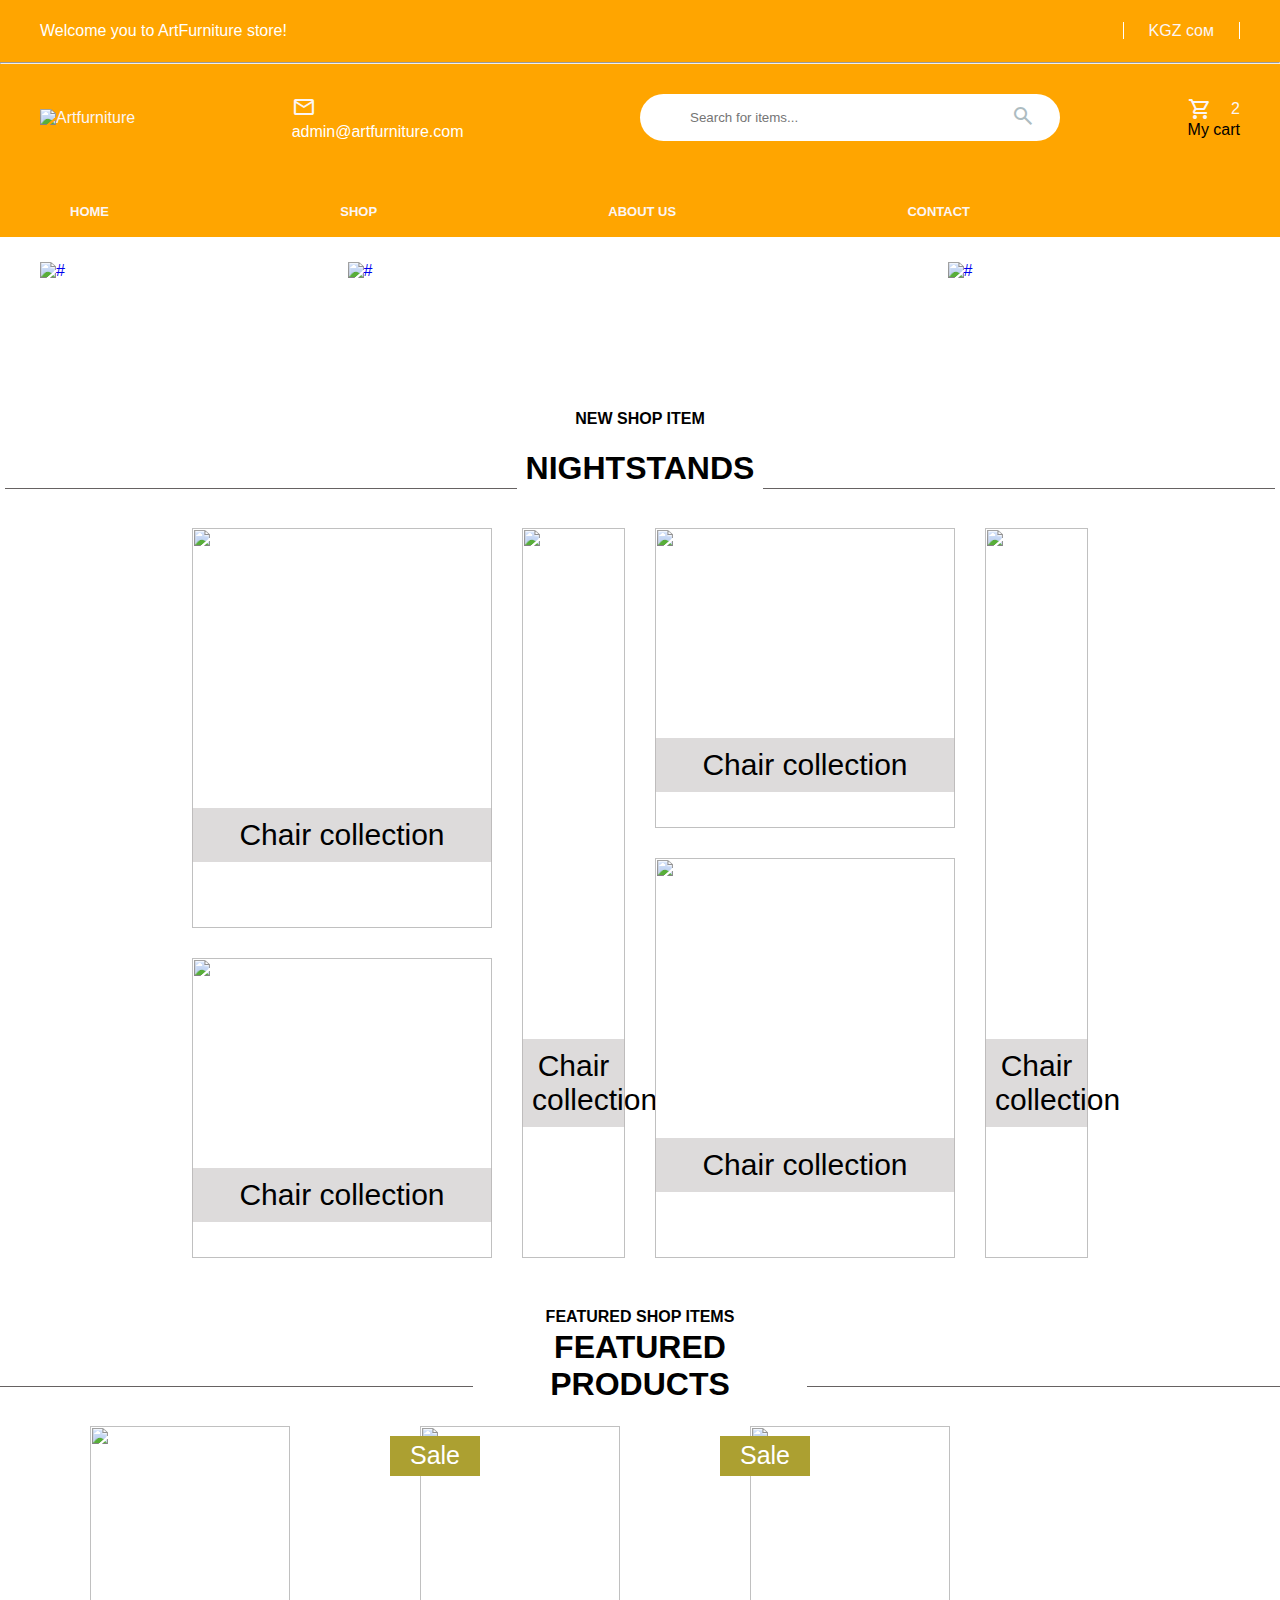
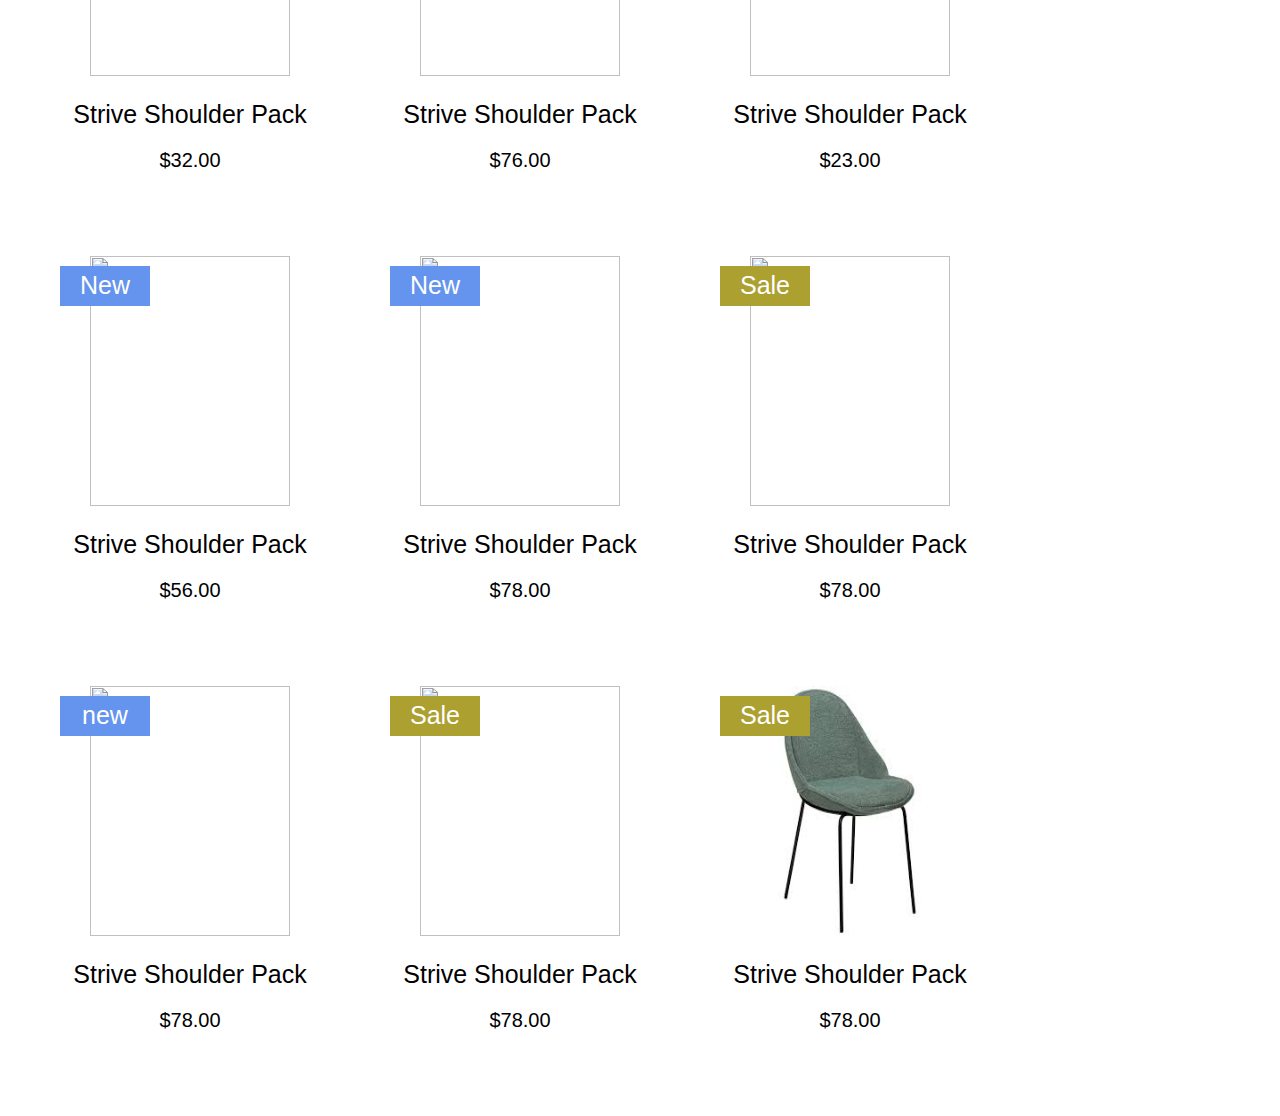
==== index.html @ cbd98d05 "Merge branch 'main' of https://github.com/EmirJavascript/Furniture" ====
<!DOCTYPE html>
<html lang="en">
<head>
  <meta charset="UTF-8">
  <meta http-equiv="X-UA-Compatible" content="IE=edge">
  <meta name="viewport" content="width=device-width, initial-scale=1.0">
  <title>Furniture</title>
  <link rel="stylesheet" href="style.css">

  <link rel="stylesheet" href="https://fonts.googleapis.com/css2?family=Material+Symbols+Outlined:opsz,wght,FILL,GRAD@20..48,100..700,0..1,-50..200" />
</head>
<body>
  
  <header>
    <div class="header-top">
      <div class="container">
        <div class="row">
          <div class="welcome-greeting">
            <span class="welcome-text">Welcome you to ArtFurniture store!</span>
          </div>
          <div class="utils">
            <ul>
              <li>
                <a href="#">KGZ сом</a>
                <ul>
                  <li><a href="#">US dollar</a></li>
                  <li><a href="#">RU рубль</a></li>
                  <li><a href="#">EU euro</a></li>
                </ul>
              </li>
            </ul>
          </div>
        </div>
      </div>
    </div>

    <hr>

    <div class="header-middle-area">
      <div class="container">
        <div class="row">
          <div class="logo">
            <a href="index.html">
              <img src="https://htmldemo.net/artfurniture/artfurniture/assets/img/logo/logo.png" alt="Artfurniture">
            </a>
          </div>
          <div class="email-part">
            <div class="email">
              <a href="#">
                <i class="material-symbols-outlined">mail</i>
              </a>
              <span>admin@artfurniture.com</span>
            </div>
          </div>
          <div class="search-card">

            <form action="#" class="header-search">
              <input type="text" placeholder="Search for items...">
              <button>
                <a href="#"><i class="material-symbols-outlined">search</i></a>
              </button>
            </form>

            <div class="cart-box-wrapper">
              <a href="#" class="cart-info">
                <i class="material-symbols-outlined">shopping_cart</i>
                <span>2</span>
              </a>
              <span>My cart</span>
            </div>

            <div class="burger">
              <div class="burger-line line1"></div>
              <div class="burger-line line2"></div>
              <div class="burger-line line3"></div>
            </div>

          </div>
        </div>        
      </div>
    </div>

    <div class="mainmenu-area header-sticky display-none">
      <div class="container">
        <div class="menu-wrapper">
          <div class="main-menu">
            <nav>
              <ul>
                <li><a href="index.html">Home</a></li>
                <li>
                  <a href="#">Shop</a>
                  <ul>
                    <li><a href="#">Clothing</a></li>
                    <li><a href="#">Accessories</a></li>
                    <li><a href="#">Shoes</a></li>
                    <li><a href="#">Sale</a></li>
                  </ul>
                </li>
                <li><a href="#">About Us</a></li>
  
                <li><a href="#">Contact</a></li>
              </ul>
            </nav>
          </div>
        </div>
      </div>
    </div>
  </header>

  <div class="burger-nav">
    <nav>
      <ul>
        <li><a href="#">Home</a></li>
        <li><a href="#">About us</a></li>
        <li><a href="#">Shop</a></li>
        <li><a href="#">Contact</a></li>
      </ul>
    </nav>
  </div>

  <!-- <div class="wrapper">
    <div class="carousel">
      <span class="material-symbols-outlined">
        chevron_left
      </span>
      <div class="carousel-item-first"></div>
      <div class="carousel-item-two"></div>
      <span class="material-symbols-outlined">
        chevron_right
      </span>
    </div>
  </div> -->


  <!-- Banner with 3 items start -->
  <div class="banner">
    <div class="container">
      <div class="row">
        <div class="child hanging-light"><a href="#"><img src="https://htmldemo.net/artfurniture/artfurniture/assets/img/banner/1.jpg" alt="#"></a></div>
        <div class="child minimal-chair"><a href="#"><img src="https://htmldemo.net/artfurniture/artfurniture/assets/img/banner/2.jpg" alt="#"></a></div>
        <div class="child design-sofa"><a href="#"><img src="https://htmldemo.net/artfurniture/artfurniture/assets/img/banner/3.jpg" alt="#"></a></div>
      </div>
    </div>
  </div>
  <!-- Banner with 3 items ends -->



<!-- ///////////////////////////////////////////////////////////////////////////////////////// -->

<div class="nightstands-wrapper">
  <h4>NEW SHOP ITEM</h4>
  <div class="nightstands-title">
    <div class="line"></div>
    <h1>NIGHTSTANDS</h1>
    <div class="line"></div>
  </div>


  <div class="furniture-wrapper">

    <div class="furniture-card-wrapper">

      <div class="furniture-card1">
        <img src="https://htmldemo.net/artfurniture/artfurniture/assets/img/banner/4.jpg" alt="">
        <p>Chair collection</p>
      </div>

      <div class="furniture-card2">
        <img src="https://htmldemo.net/artfurniture/artfurniture/assets/img/banner/6.jpg" alt="">
        <p>Chair collection</p>
      </div>

    </div>

    <div class="furniture-card3">
      <img src="https://htmldemo.net/artfurniture/artfurniture/assets/img/banner/5.jpg" alt="">
      <p>Chair collection</p>
    </div>

    <div class="furniture-card-wrapper">

      <div class="furniture-card2">
        <img src="https://htmldemo.net/artfurniture/artfurniture/assets/img/banner/7.jpg" alt="">
        <p>Chair collection</p>
      </div>

      <div class="furniture-card1">
        <img src="https://htmldemo.net/artfurniture/artfurniture/assets/img/banner/9.jpg" alt="">
        <p>Chair collection</p>
      </div>

    </div>


    <div class="furniture-card3">
      <img src="https://htmldemo.net/artfurniture/artfurniture/assets/img/banner/5.jpg" alt="">
      <p>Chair collection</p>
    </div>


  </div>


  <div class="featured-wrapper">

    <h4>FEATURED SHOP ITEMS</h4>
    <div class="featured-title">
      <div class="line"></div>
      <h1>FEATURED PRODUCTS</h1>
      <div class="line"></div>
    </div>

    <div class="featured-cards">


      <div class="featured-cards">

        <div class="featured-card">
          <img src="	https://htmldemo.net/artfurniture/artfurniture/assets/img/product/14.jpg" alt="">
          <p class="card-name">Strive Shoulder Pack</p>
          <p class="card-cost">$32.00 </p>
        </div>

        <div class="featured-card">
          <div class="card-status-sale">
            <p>Sale</p>
          </div>
          <img src="	https://htmldemo.net/artfurniture/artfurniture/assets/img/product/25.jpg" alt="">
          <p class="card-name">Strive Shoulder Pack</p>
          <p class="card-cost">$76.00 </p>
        </div>

        <div class="featured-card">
          <div class="card-status-sale">
            <p>Sale</p>
          </div>
          <img src="	https://htmldemo.net/artfurniture/artfurniture/assets/img/product/31.jpg" alt="">
          <p class="card-name">Strive Shoulder Pack</p>
          <p class="card-cost">$23.00 </p>
        </div>

        <div class="featured-card">
          <div class="card-status-new">
            <p>New</p>
          </div>
          <img src="https://htmldemo.net/artfurniture/artfurniture/assets/img/product/17.jpg" alt="">
          <p class="card-name">Strive Shoulder Pack</p>
          <p class="card-cost">$56.00 </p>
        </div>

        <div class="featured-card">
          <div class="card-status-new">
            <p>New</p>
          </div>
          <img
            src="https://www.ikea.com/us/en/images/products/lerhamn-chair-black-brown-vittaryd-beige__0728160_pe736117_s5.jpg?f=s"
            alt="">
          <p class="card-name">Strive Shoulder Pack</p>
          <p class="card-cost">$78.00 </p>
        </div>

        
        <div class="featured-card">
          <div class="card-status-sale">
            <p>Sale</p>
          </div>
          <img
            src="https://www.ikea.com/us/en/images/products/lerhamn-chair-black-brown-vittaryd-beige__0728160_pe736117_s5.jpg?f=s"
            alt="">
          <p class="card-name">Strive Shoulder Pack</p>
          <p class="card-cost">$78.00 </p>
        </div>

        
        <div class="featured-card">
          <div class="card-status-new">
            <p>new</p>
          </div>
          <img
            src="https://www.muuto.com/globalassets/digizuite/2111-en-nerd-chair-sand-yellow-muuto-5000x5000-hi-res.tif?mediaformatid=50101&extension=.png&revision=6"
            alt="">
          <p class="card-name">Strive Shoulder Pack</p>
          <p class="card-cost">$78.00 </p>
        </div>

        
        <div class="featured-card">
          <div class="card-status-sale">
            <p>Sale</p>
          </div>
          <img
            src="https://content.la-z-boy.com/Images/product/category/white/large/235401.jpg"
            alt="">
          <p class="card-name">Strive Shoulder Pack</p>
          <p class="card-cost">$78.00 </p>
        </div>

        
        <div class="featured-card">
          <div class="card-status-sale">
            <p>Sale</p>
          </div>
          <img
            src="[data-uri]"
            alt="">
          <p class="card-name">Strive Shoulder Pack</p>
          <p class="card-cost">$78.00 </p>
        </div>

      </div>

    </div>

    
  </div>

  <script src="burger.js"></script>
  <script src="slick.min.js"></script>
</body>
</html>
---- style.css ----
@import url(./css/header.css);
@import url(./css/header/header-middle.css);
@import url(./css/header/header-top.css);
@import url(./css/header/header-bottom.css);
@import url(./css/carousel/carousel.css);
@import url(./css/banner/banner.css);

* {
  box-sizing: border-box;
  margin: 0;
  padding: 0;
  font-family: Verdana, Tahoma, sans-serif;
}

a {
  text-decoration: none;
}

li {
  list-style: none;
}

.container {
  width: calc(100% - 40px * 2);
  margin: 0 auto;
}

.row {
  display: flex;
  justify-content: space-between;
  align-items: center;
}

.overlay {
  width: 100%;
  min-height: 100vh;
  background-color: #4d4d4d;
}

@media screen and (max-width: 760px) {
  .container {
    width: calc(100% - 60px * 2);
  }

  .row {
    display: block;
    margin: 15px 0;
  }
}

@media screen and (max-width: 550px) {
  .container {
    width: calc(100% - 15px * 2);
  }
}
/* /////////////////////////////////////////////////////////////////////////////////////// */


.nightstands-wrapper {
  text-align: center;
  margin-top: 40px;
  margin-bottom: 30px;
  height: 30px;
  padding-top: 90px;
}

.nightstands-wrapper>h4 {
  margin-bottom: 30px;
}

.nightstands-title {
  display: flex;
  text-align: center;
  justify-content: space-around;
  align-items: center;
  height: 20px;
  margin-bottom: 30px;

}

.line {
  width: 40%;
  height: 0px;
  margin-top: 40px;
  border-top: 1px solid rgb(102, 98, 98);
}

/* //////////////////////////////////////////////////////////////////// */

.featured-wrapper {
  text-align: center;
  display: flex;
  flex-direction: column;
}

.featured-wrapper>h4 {
  margin-bottom: 30px;
}

.featured-title {
  display: flex;
  text-align: center;
  justify-content: space-around;
  align-items: center;
  height: 20px;

}

.line {
  width: 40%;
  height: 0px;
  margin-top: 40px;
  border-top: 1px solid rgb(102, 98, 98);
}


/* //////////////////////////////////////////////////////////////////// */

.featured-cards {
  display: flex;
  flex-wrap: wrap;
  padding: 20px;
  gap: 30px;
}

.featured-card {
  height: 400px;
  width: 300px;
  padding: 20px;
  padding: 10px;
  position: relative;
}

.featured-card>img {
  height: 250px;
  width: 200px;
}

.card-name {
  margin-top: 20px;
  font-size: 25px;
}

.card-cost {
  margin-top: 20px;
  font-size: 20px;
}

.card-status-new {
  height: 40px;
  width: 90px;
  background-color: rgb(100, 148, 237);
  text-align: center;
  padding: 5px;
  position: absolute;
  top: 20px;
  left: 20px;
}

.card-status-sale {
  height: 40px;
  width: 90px;
  background-color: rgb(172, 160, 49);
  text-align: center;
  padding: 5px;
  position: absolute;
  top: 20px;
  left: 20px;
}

.card-status-sale>p {
  color: white;
  font-size: 25px;
  padding: auto;
}

.card-status-new>p {
  color: white;
  font-size: 25px;
  padding: auto;
}

/* ////////////////////////////////////////////// */

.furniture-wrapper {
  display: flex;
  gap: 30px;
  width: 70%;
  margin: auto;
  margin-bottom: 50px;
  margin-top: 50px;
}

.furniture-card-wrapper {
  display: flex;
  flex-direction: column;
  gap: 30px;
}

.furniture-card1 {
  height: 400px;
  width: 300px;
  position: relative;

}

.furniture-card1>img {
  height: 400px;
  width: 100%;
  object-fit: cover;
}

.furniture-card1>p {
  position: absolute;
  top: 70%;
  width: 100%;
  background-color: rgba(189, 185, 185, 0.514);
  padding: 10px;
  font-size: 30px;
}


.furniture-card2 {
  height: 300px;
  width: 300px;
  position: relative;
  
}

.furniture-card2>img {
  height: 300px;
  width: 100%;
  object-fit: cover;
}

.furniture-card2>p {
  position: absolute;
  top: 70%;
  width: 100%;
  background-color: rgba(189, 185, 185, 0.514);
  padding: 10px;
  font-size: 30px;
}



.furniture-card3 {
  height: 730px;
  width: 300px;
  position: relative;
  
}

.furniture-card3>img {
  height: 730px;
  width: 100%;
  object-fit: cover;
}

.furniture-card3>p {
  position: absolute;
  top: 70%;
  width: 100%;
  background-color: rgba(189, 185, 185, 0.514);
  padding: 10px;
  font-size: 30px;
}

/* /////////////////////////////////////////////////////////////////////////////////////// */
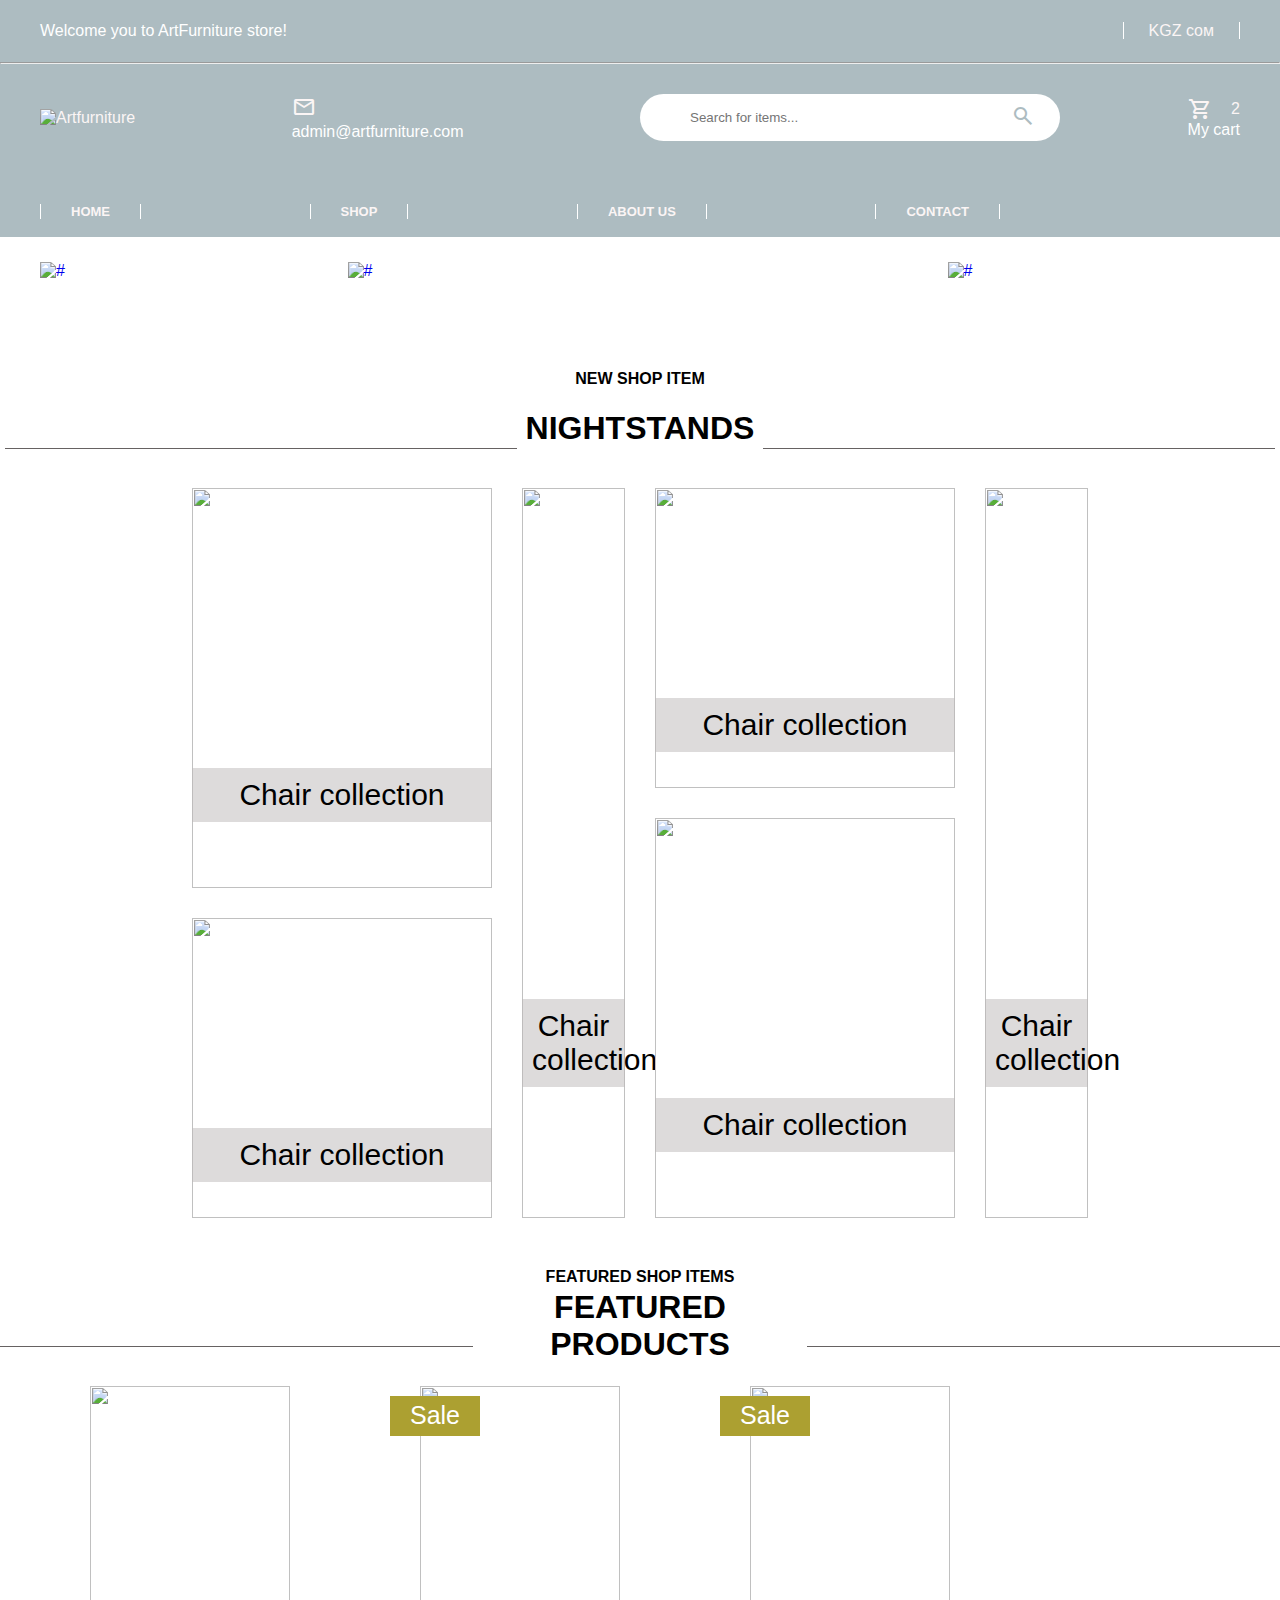
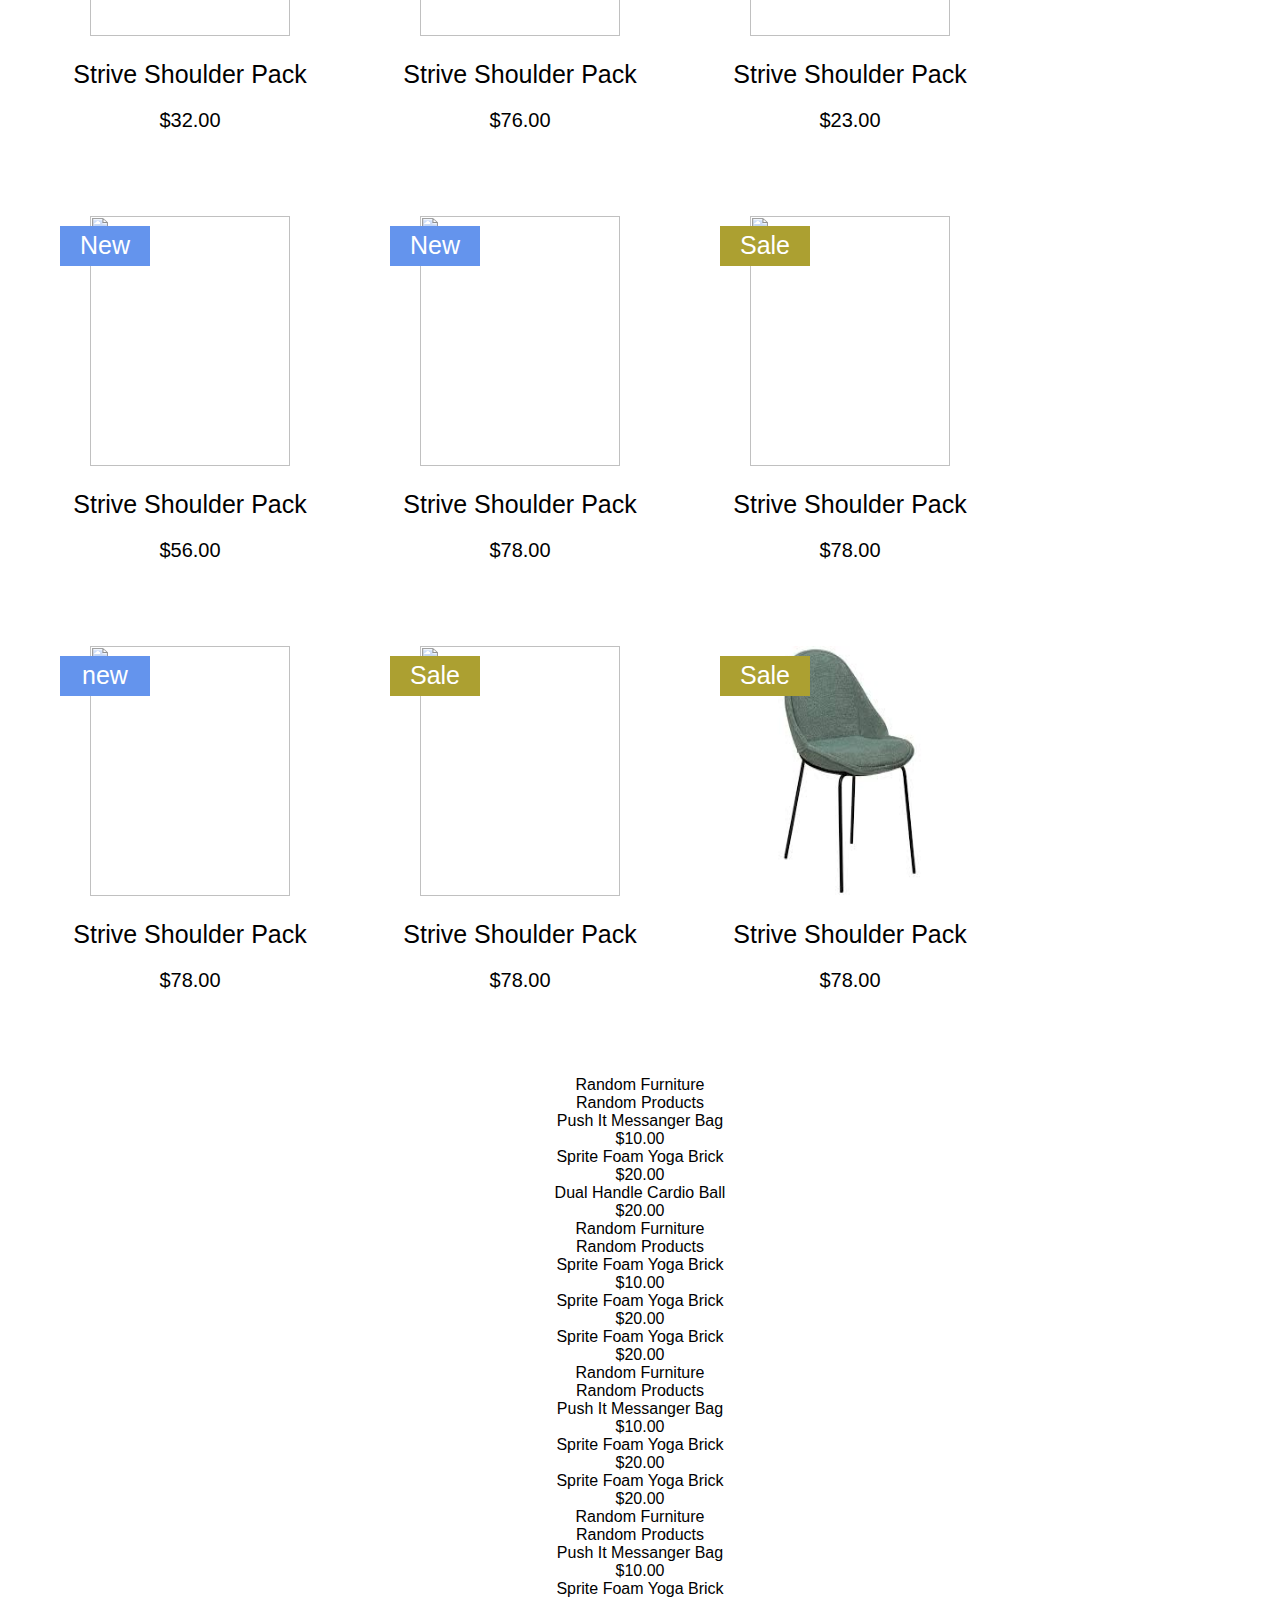
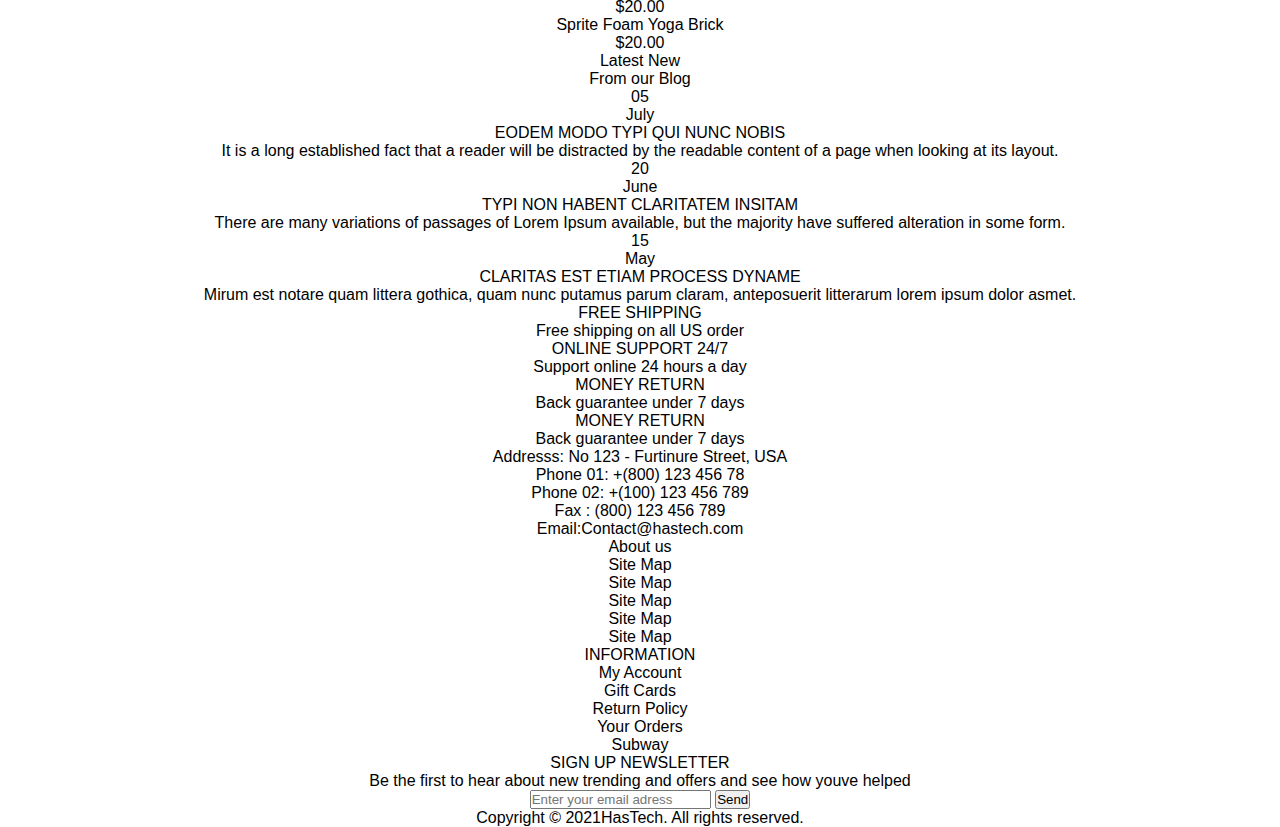
==== commit 916dc27b: "added shop detail and fixed header bottom" ====
--- a/index.html
+++ b/index.html
@@ -3,7 +3,7 @@
 <head>
   <meta charset="UTF-8">
   <meta http-equiv="X-UA-Compatible" content="IE=edge">
-  <meta name="viewport" content="width=device-width, initial-scale=1.0">
+  <meta name="viewport" content="width=device-width, initial-scale=1.0, minimum-scale=1.0, maximum-scale=1.0">
   <title>Furniture</title>
   <link rel="stylesheet" href="style.css">
 
@@ -90,6 +90,7 @@
                 <li>
                   <a href="#">Shop</a>
                   <ul>
+                    <li><a href="product-details.html">Product details</a></li>
                     <li><a href="#">Clothing</a></li>
                     <li><a href="#">Accessories</a></li>
                     <li><a href="#">Shoes</a></li>
@@ -315,6 +316,313 @@
     
   </div>
 
+
+
+   <!-- <div class="container-main"> -->
+
+      <!-- _________ITEMS________ -->
+      <div class="scrapper-items">
+         <!-- --------------------------------------------------------------- -->
+         <div class="item-1">
+            <div class="title-random-top">Random Furniture</div>
+            <div class="title-random-bottom">Random Products</div>
+
+            <div class="post post-1">
+               <div class="product">
+                  <div class="photo1"></div>
+                  <div class="description">
+                     <div class="description__title">Push It Messanger Bag</div>
+                     <div class="description__rating "></div>
+                     <div class="description__price">$10.00</div>
+                  </div>
+               </div>
+
+               <div class="product pr-1">
+                  <div class="photo2"></div>
+                  <div class="description">
+                     <div class="description__title">Sprite Foam Yoga Brick</div>
+                     <div class="description__rating"></div>
+                     <div class="description__price">$20.00</div>
+                  </div>
+               </div>
+
+               <div class="product">
+                  <div class="photo3"></div>
+                  <div class="description">
+                     <div class="description__title">Dual Handle Cardio Ball</div>
+                     <div class="description__rating"></div>
+                     <div class="description__price">$20.00</div>
+                  </div>
+               </div>
+            </div>
+
+         </div>
+         <!-- --------------------------------------------------------------- -->
+         <div class="item2">
+            <div class="title-random-top">Random Furniture</div>
+            <div class="title-random-bottom">Random Products</div>
+
+            <div class="post">
+               <div class="product">
+                  <div class="photo4"></div>
+                  <div class="description">
+                     <div class="description__title ">Sprite Foam Yoga Brick</div>
+                     <div class="description__rating "></div>
+                     <div class="description__price ">$10.00</div>
+                  </div>
+               </div>
+
+               <div class="product ">
+                  <div class="photo5 "></div>
+                  <div class="description ">
+                     <div class="description__title ">Sprite Foam Yoga Brick</div>
+                     <div class="description__rating "></div>
+                     <div class="description__price ">$20.00</div>
+                  </div>
+               </div>
+
+               <div class="product ">
+                  <div class="photo6 "></div>
+                  <div class="description ">
+                     <div class="description__title ">Sprite Foam Yoga Brick</div>
+                     <div class="description__rating "></div>
+                     <div class="description__price ">$20.00</div>
+                  </div>
+               </div>
+            </div>
+         </div>
+         <!-- --------------------------------------------------------------- -->
+         <div class="item3">
+            <div class="title-random-top">Random Furniture</div>
+            <div class="title-random-bottom">Random Products</div>
+
+            <div class="post num1">
+               <div class="product ">
+                  <div class="photo7 "></div>
+                  <div class="description ">
+                     <div class="description__title ">Push It Messanger Bag</div>
+                     <div class="description__rating "></div>
+                     <div class="description__price ">$10.00</div>
+                  </div>
+               </div>
+
+               <div class="product">
+                  <div class="photo8 "></div>
+                  <div class="description ">
+                     <div class="description__title ">Sprite Foam Yoga Brick</div>
+                     <div class="description__rating "></div>
+                     <div class="description__price">$20.00</div>
+                  </div>
+               </div>
+
+               <div class="product ">
+                  <div class="photo9 "></div>
+                  <div class="description ">
+                     <div class="description__title ">Sprite Foam Yoga Brick</div>
+                     <div class="description__rating "></div>
+                     <div class="description__price ">$20.00</div>
+                  </div>
+               </div>
+            </div>
+         </div>
+         <!-- --------------------------------------------------------------- -->
+         <div class="item4">
+            <div class="title-random-top">Random Furniture</div>
+            <div class="title-random-bottom">Random Products</div>
+
+            <div class="post num1">
+               <div class="product">
+                  <div class="photo10 "></div>
+                  <div class="description ">
+                     <div class="description__title ">Push It Messanger Bag</div>
+                     <div class="description__rating "></div>
+                     <div class="description__price ">$10.00</div>
+                  </div>
+               </div>
+
+               <div class="product ">
+                  <div class="photo11 "></div>
+                  <div class="description ">
+                     <div class="description__title ">Sprite Foam Yoga Brick</div>
+                     <div class="description__rating "></div>
+                     <div class="description__price ">$20.00</div>
+                  </div>
+               </div>
+
+               <div class="product">
+                  <div class="photo12"></div>
+                  <div class="description">
+                     <div class="description__title">Sprite Foam Yoga Brick</div>
+                     <div class="description__rating"></div>
+                     <div class="description__price">$20.00</div>
+                  </div>
+               </div>
+            </div>
+         </div>
+         <!-- --------------------------------------------------------------- -->
+      </div>
+      <!-- _________ITEMS-END________ -->
+
+
+
+      <!-- _________BLOGS_________ -->
+      <div class="scrapper-blogs">
+
+
+         <!-- -----------ЗАГОЛОВОК------------- -->
+         <div class="title-news">Latest New</div>
+         <div class="line-blog">
+            <div class="main-title-blog">From our Blog</div>
+         </div>
+         <!-- -----------КОНЕЦ-ЗАГОЛОВКА------------- -->
+
+
+
+         <!-- --------------ОСНОВНАЯ-ЧАСТЬ-БЛОГА---------------- -->
+         <div class="container-blog">
+            <div class="bl__item   bl-left-itm">
+               <div class="blog-photo  bl-left-ph">
+                  <div class="blog-data   bl-left-dt">
+                     <p>05</p>
+                     <p>July</p>
+                  </div>
+               </div>
+               <div class="blog-title   bl-left-tt">EODEM MODO TYPI QUI NUNC NOBIS</div>
+               <div class="blog-info   bl-left-info">It is a long established fact that a reader will be distracted by the readable content of a page when looking at its layout.</div>
+            </div>
+
+
+            <div class="bl__item   bl-middle-itm">
+               <div class="blog-photo   bl-middle-ph">
+                  <div class="blog-data   bl-middle-dt">
+                     <p>20</p>
+                     <p>June</p>
+                  </div>
+               </div>
+               <div class="blog-title   bl-middle-tt">TYPI NON HABENT CLARITATEM INSITAM</div>
+               <div class="blog-info   bl-middle-info">There are many variations of passages of Lorem Ipsum available, but the majority have suffered alteration in some form.</div>
+            </div>
+
+
+            <div class="bl__item   bl-rifht-itm">
+               <div class="blog-photo   bl-right-ph">
+                  <div class="blog-data   bl-right-dt">
+                     <p>15</p>
+                     <p>May</p>
+                  </div>
+               </div>
+               <div class="blog-title   bl-right-tt">CLARITAS EST ETIAM PROCESS DYNAME</div>
+               <div class="blog-info   bl-right-info">Mirum est notare quam littera gothica, quam nunc putamus parum claram, anteposuerit litterarum lorem ipsum dolor asmet.</div>
+            </div>
+         </div>
+         <div class="line-end"></div>
+
+         <!-- -------------КОНЕЦ-ОСНОВНОГО-БЛОГА---------------- -->
+         <!-- ----------------ОСОБЕННОСТИ---------------- -->
+         <div class="feature-container">
+
+
+          <div class="feature">
+            <div class="logo-delivery"></div>   
+            <div class="feature-info">
+              <div class="feature-title">FREE SHIPPING</div>
+              <div class="feature-text">Free shipping on all US order</div>
+            </div>
+          </div>
+
+          <div class="feature">
+            <div class="logo-online"></div>   
+            <div class="feature-info">
+              <div class="feature-title">ONLINE SUPPORT 24/7</div>
+              <div class="feature-text">Support online 24 hours a day</div>
+            </div>
+          </div>
+
+          <div class="feature">
+            <div class="logo-money"></div>   
+            <div class="feature-info">
+              <div class="feature-title">MONEY RETURN</div>
+              <div class="feature-text">Back guarantee under 7 days</div>
+            </div>
+          </div>
+
+          <div class="feature">
+            <div class="logo-member"></div>   
+            <div class="feature-info">
+              <div class="feature-title">MONEY RETURN</div>
+              <div class="feature-text">Back guarantee under 7 days</div>
+            </div>
+          </div>
+
+
+         </div>
+
+      </div>
+      <!-- _________BLOGS-END_________ -->
+
+   <!-- </div> -->
+
+   <footer>
+      <div class="footer-container">
+         <div class="footer-stolb-contacts">
+            <div class="footer-logo"></div>
+            <div class="footer-info">
+               <div class="adress">Addresss: No 123 - Furtinure Street, USA</div>
+               <div class="phone-t">Phone 01: +(800) 123 456 78</div>
+               <div class="phone-b">Phone 02: +(100) 123 456 789</div>
+               <div class="phone-fax">Fax : (800) 123 456 789</div>
+               <div class="email-info">Email:Contact@hastech.com</div>
+            </div>
+         </div>
+
+         <div class="footer-stolb-about">
+            <div class="footer-title">About us</div>
+            <div class="footer-info">
+               <div>Site Map</div>
+               <div>Site Map</div>
+               <div>Site Map</div>
+               <div>Site Map</div>
+               <div>Site Map</div>
+            </div>
+         </div>
+
+         <div class="footer-stolb-info">
+            <div class="footer-title">INFORMATION</div>
+            <div class="footer-info">
+              <div>My Account</div>
+              <div>Gift Cards</div>
+              <div>Return Policy</div>
+              <div>Your Orders</div>
+              <div>Subway</div>
+            </div>
+         </div>
+
+
+         <div class="footer-stolb-send">
+            <div class="footer-title">SIGN UP NEWSLETTER</div>
+            <div class="send-info">Be the first to hear about new trending and offers and see how youve helped</div>
+            <div class="send-container">
+               <input type="email" class="send-input" placeholder="Enter your email adress">
+               <button class="send-btn">Send</button>
+            </div>
+            
+
+         </div>
+
+      </div>
+   </footer>
+
+   <div class="footer-bottom">
+         <div class="footer-b-left">Copyright © 2021HasTech. All rights reserved.</div>
+         <div class="footer-b-right">
+            <div class="logo-twitter"></div>
+            <div class="logo-googe"></div>
+            <div class="logo-facebook"></div>
+            <div class="logo-youtube"></div>
+         </div>
+   </div>
+
+
   <script src="burger.js"></script>
   <script src="slick.min.js"></script>
 </body>
--- a/style.css
+++ b/style.css
@@ -4,6 +4,14 @@
 @import url(./css/header/header-bottom.css);
 @import url(./css/carousel/carousel.css);
 @import url(./css/banner/banner.css);
+@import url(./css/footer/footer.css);
+@import url(./css/blog/blog.css);
+@import url(./css/category-items/category-item.css);
+@import url(./css/category-items/photo.css);
+@import url(./css/blog/feature.css);
+@import url(./css/shop/shop.css);
+@import url(./css/product-details/style.css);
+
 
 * {
   box-sizing: border-box;
@@ -58,7 +66,6 @@
 
 .nightstands-wrapper {
   text-align: center;
-  margin-top: 40px;
   margin-bottom: 30px;
   height: 30px;
   padding-top: 90px;
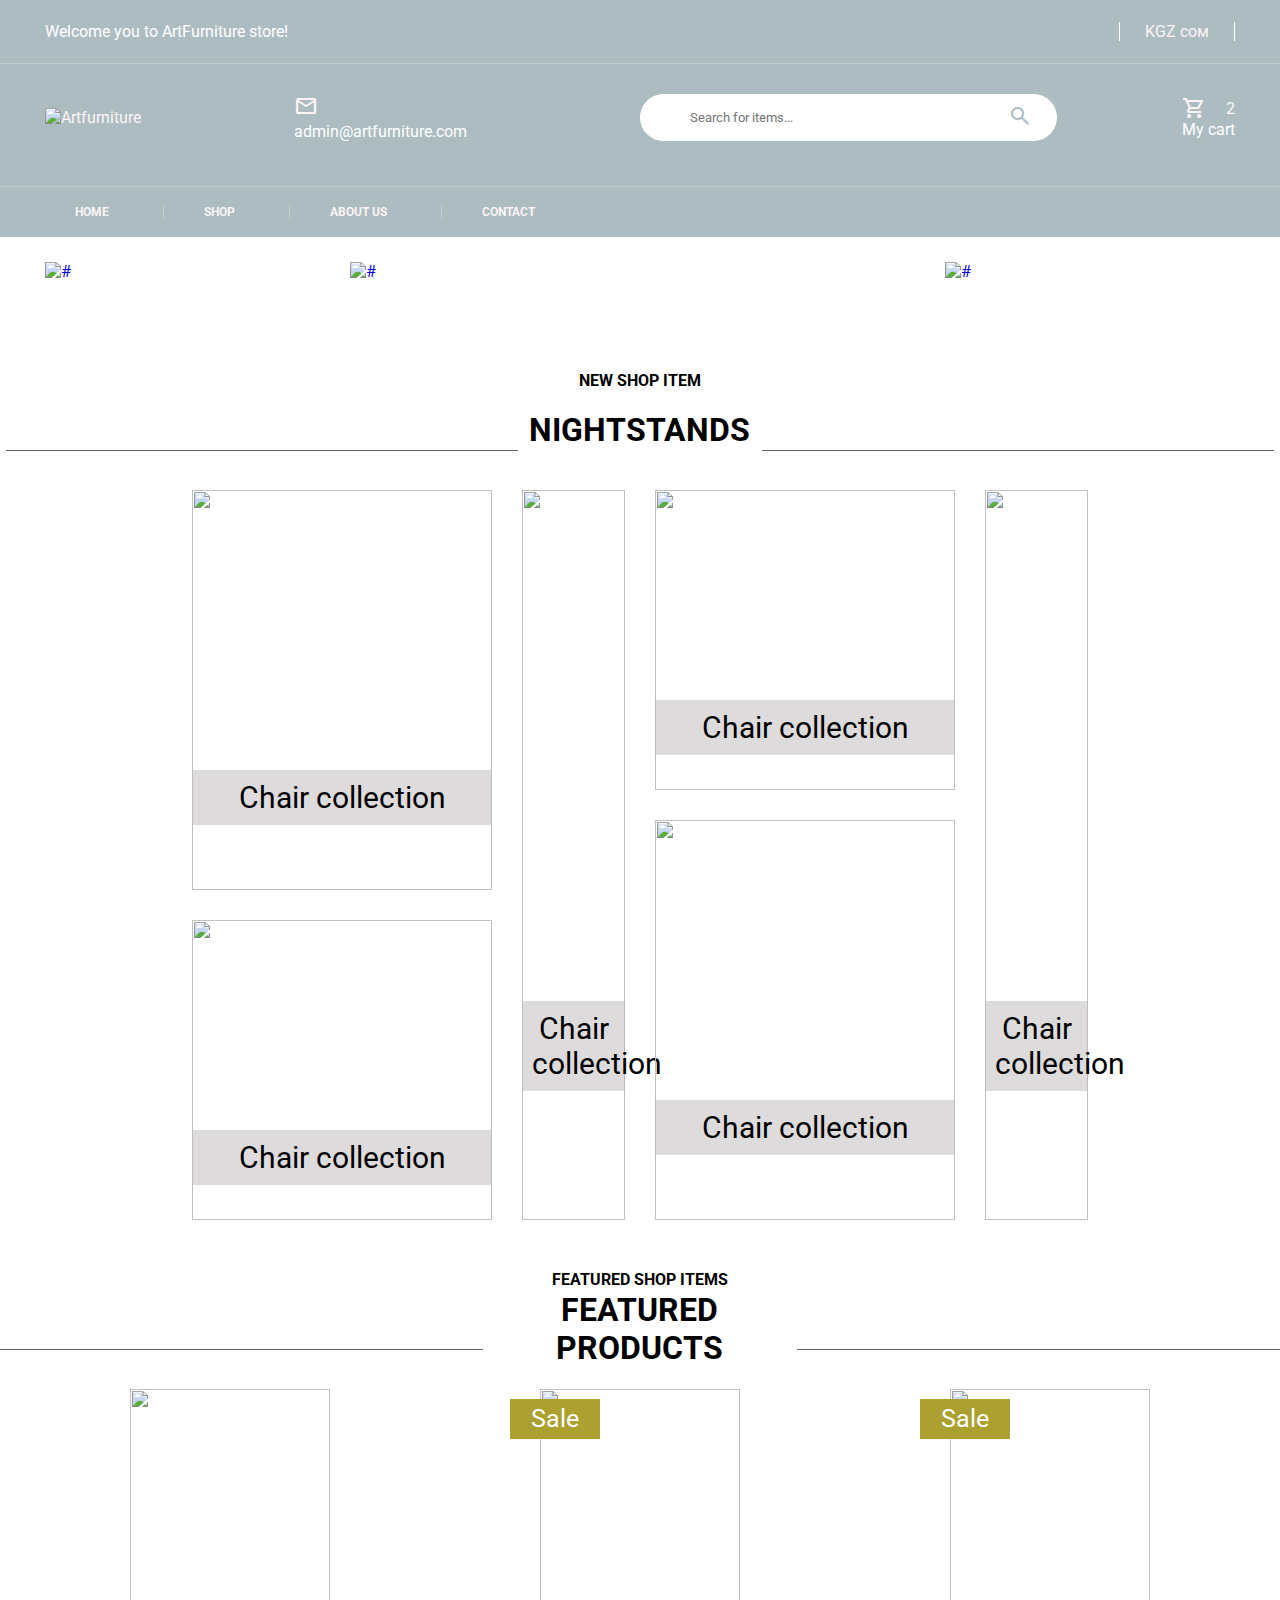
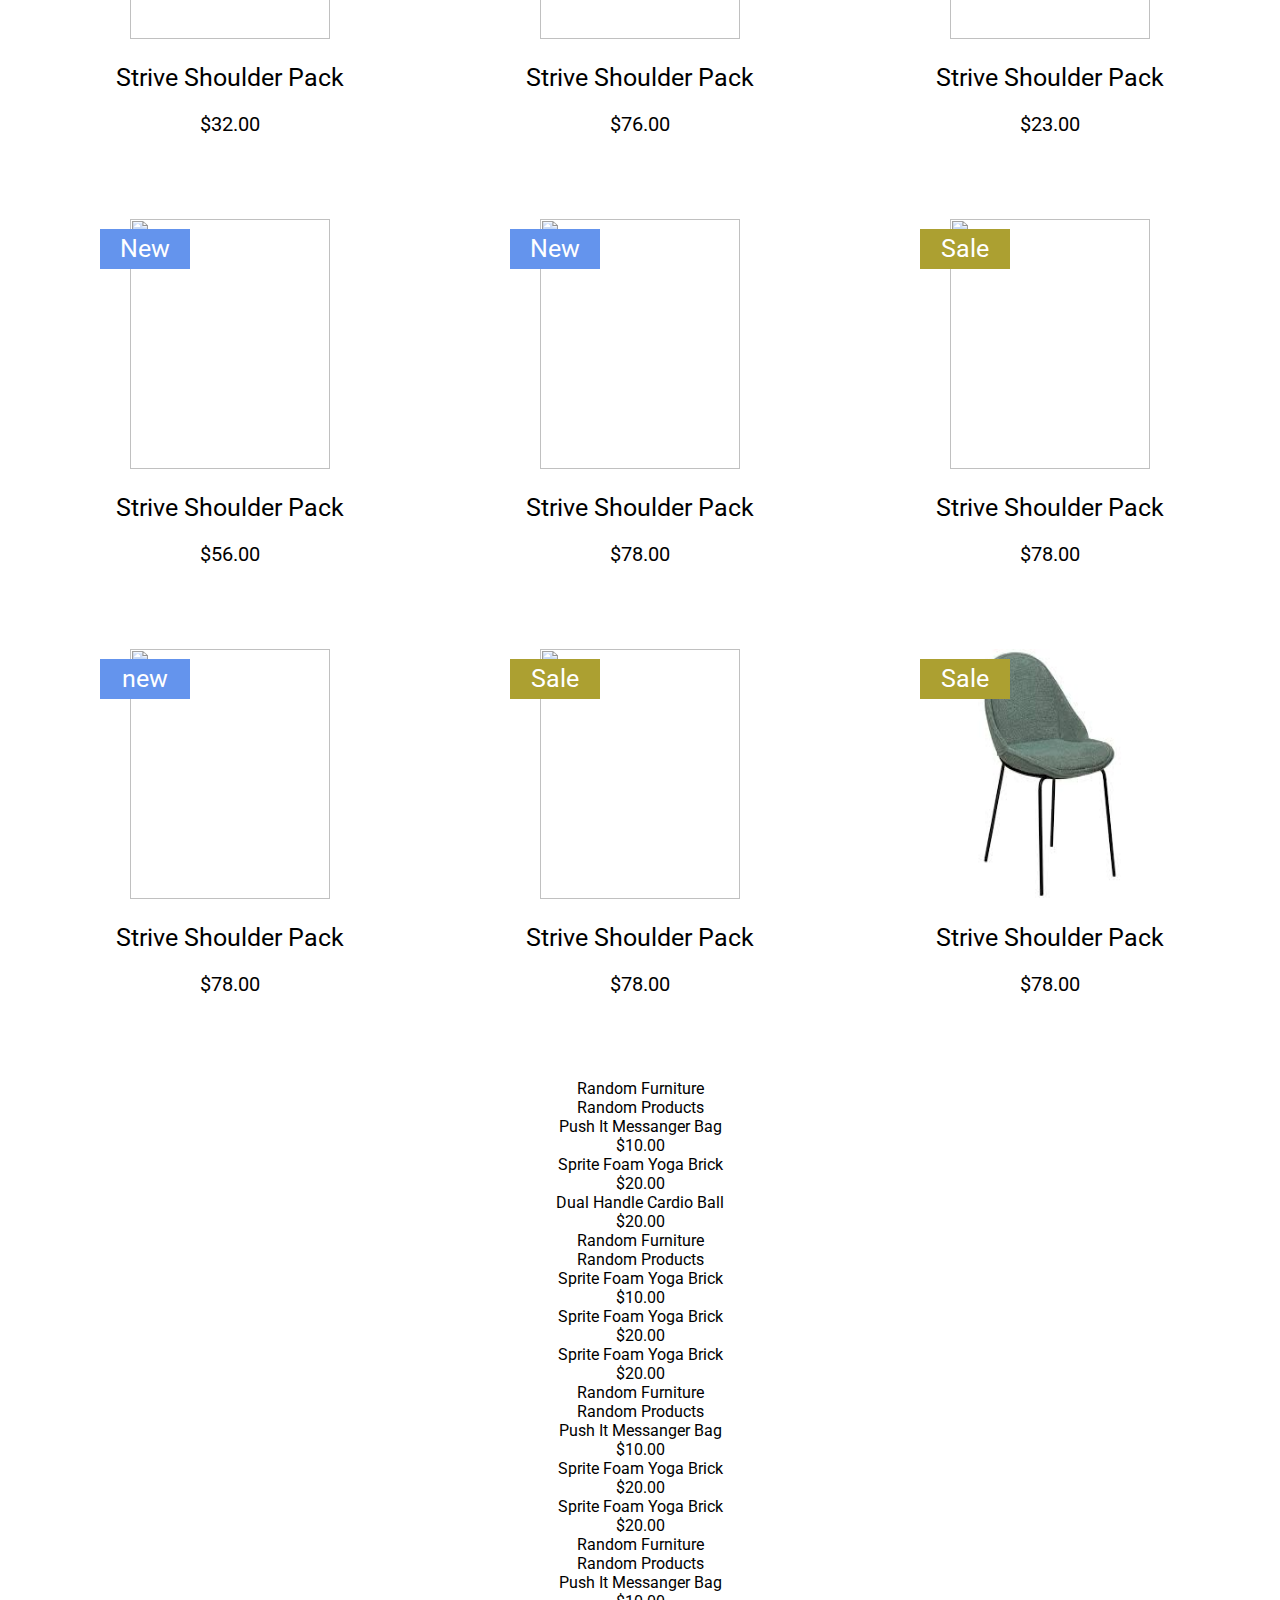
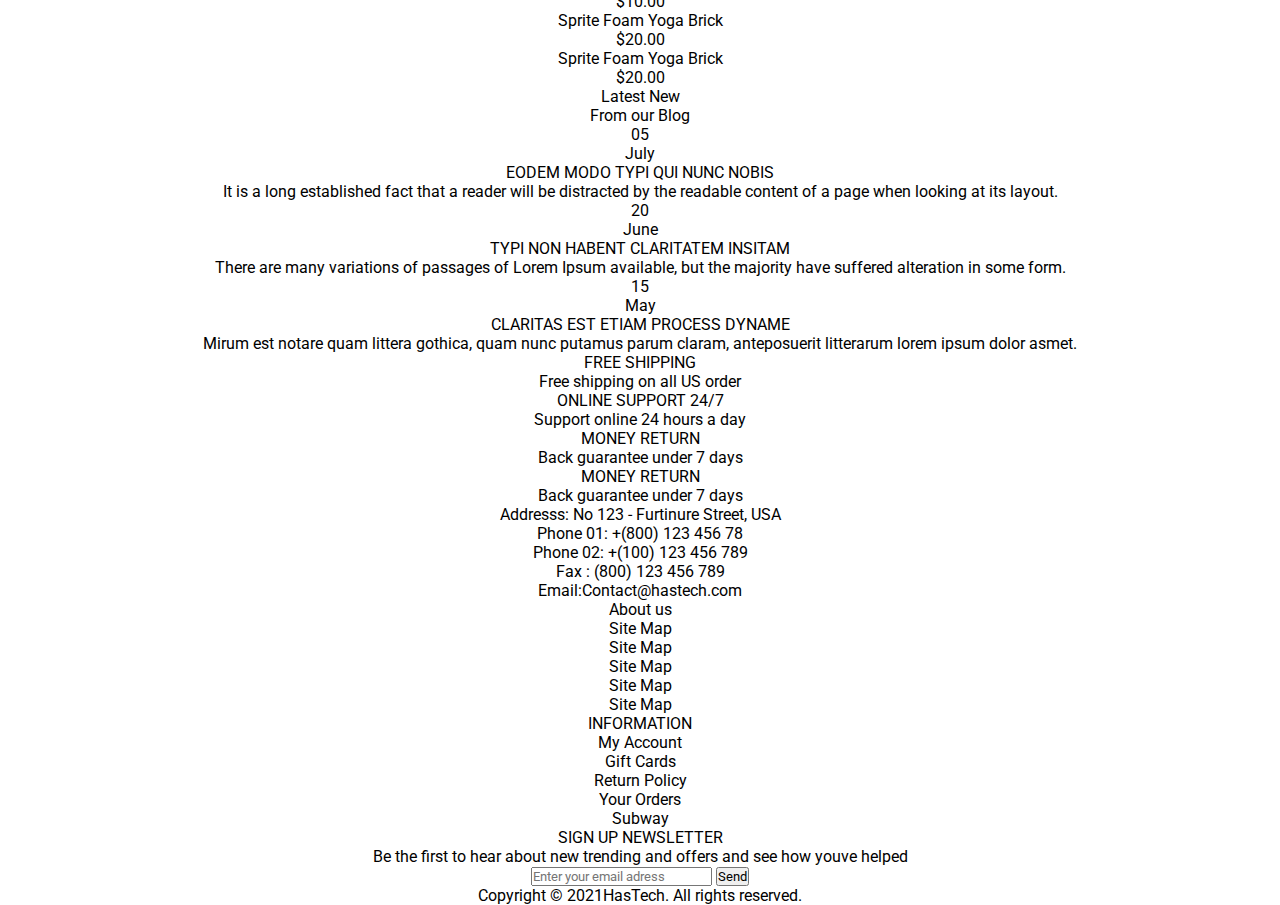
==== commit 218cdff5: "update header" ====
--- a/index.html
+++ b/index.html
@@ -34,7 +34,7 @@
       </div>
     </div>
 
-    <hr>
+    <div class="line-header"></div>
 
     <div class="header-middle-area">
       <div class="container">
@@ -66,7 +66,7 @@
                 <i class="material-symbols-outlined">shopping_cart</i>
                 <span>2</span>
               </a>
-              <span>My cart</span>
+              <span class="cart">My cart</span>
             </div>
 
             <div class="burger">
@@ -79,6 +79,8 @@
         </div>        
       </div>
     </div>
+
+    <div class="line-header"></div>
 
     <div class="mainmenu-area header-sticky display-none">
       <div class="container">
--- a/style.css
+++ b/style.css
@@ -10,6 +10,7 @@
 @import url(./css/category-items/photo.css);
 @import url(./css/blog/feature.css);
 @import url(./css/shop/shop.css);
+@import url('https://fonts.googleapis.com/css2?family=Roboto:wght@400;700&display=swap');
 @import url(./css/product-details/style.css);
 
 
@@ -17,7 +18,7 @@
   box-sizing: border-box;
   margin: 0;
   padding: 0;
-  font-family: Verdana, Tahoma, sans-serif;
+  font-family: 'Roboto', sans-serif;
 }
 
 a {
@@ -29,7 +30,7 @@
 }
 
 .container {
-  width: calc(100% - 40px * 2);
+  width: calc(100% - 45px * 2);
   margin: 0 auto;
 }
 
@@ -128,6 +129,7 @@
   flex-wrap: wrap;
   padding: 20px;
   gap: 30px;
+  justify-content: space-around;
 }
 
 .featured-card {
@@ -274,3 +276,10 @@
 }
 
 /* /////////////////////////////////////////////////////////////////////////////////////// */
+
+
+.line-header {
+  width: 100%;
+  height: 0.06px;
+  border-top: 1px solid #c0cace;
+}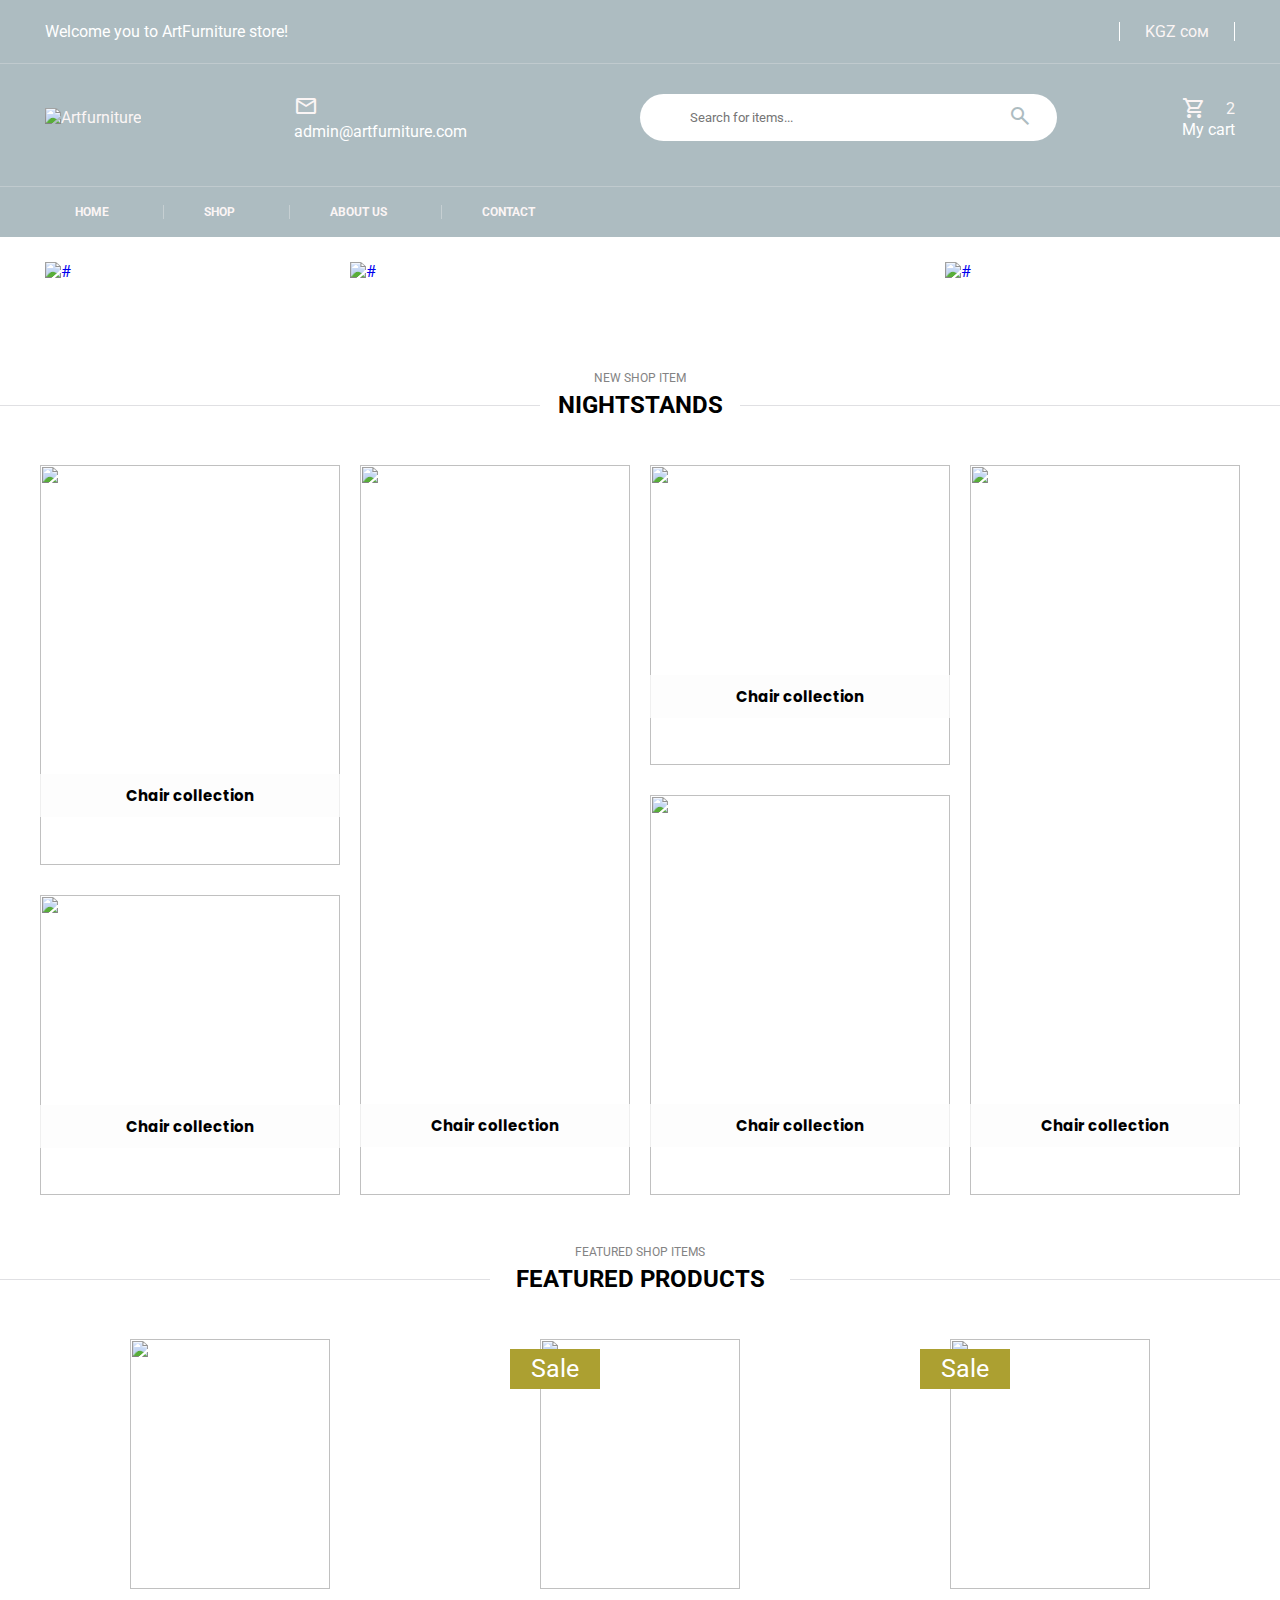
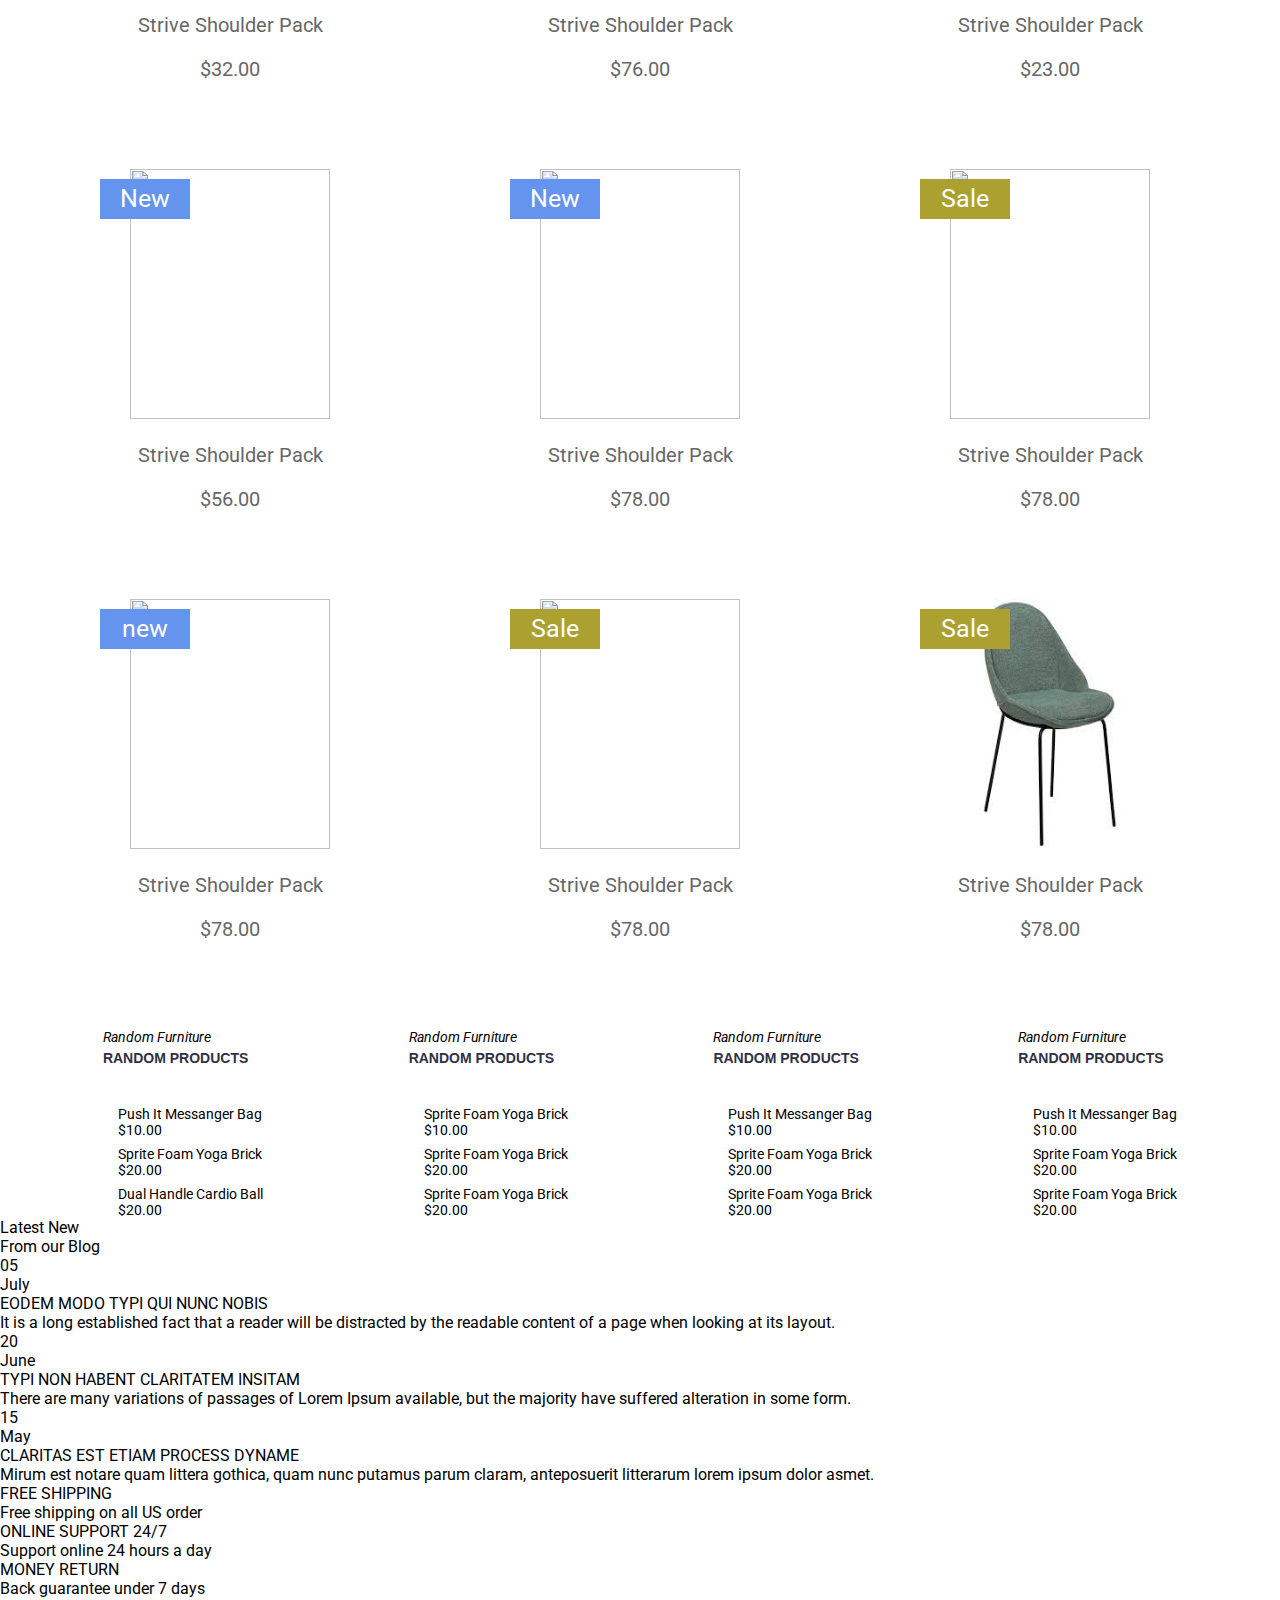
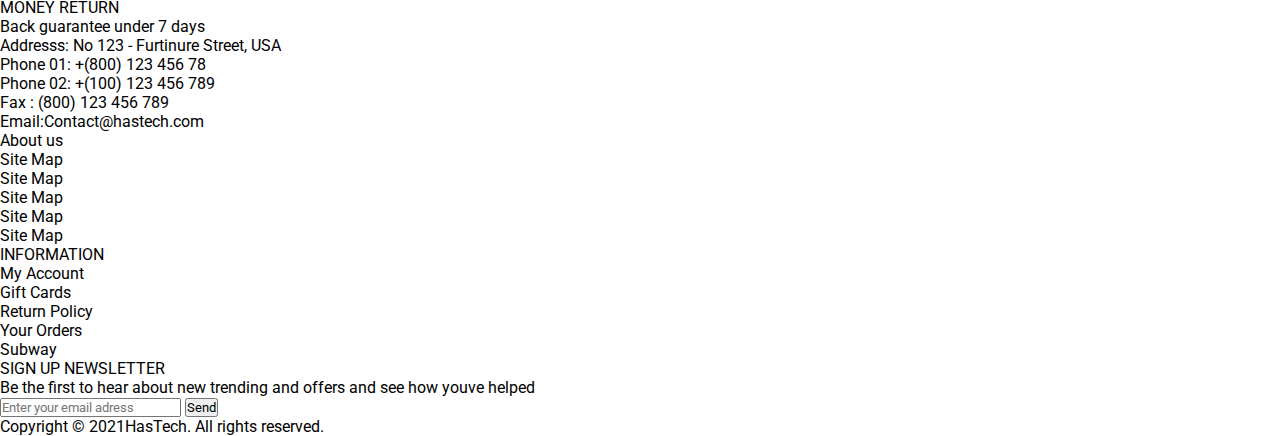
==== commit 39e765bb: "update nightstands" ====
--- a/index.html
+++ b/index.html
@@ -154,9 +154,11 @@
 <div class="nightstands-wrapper">
   <h4>NEW SHOP ITEM</h4>
   <div class="nightstands-title">
-    <div class="line"></div>
-    <h1>NIGHTSTANDS</h1>
-    <div class="line"></div>
+    <div class="line-night">
+      <h1>NIGHTSTANDS</h1>
+    </div>
+    
+
   </div>
 
 
@@ -200,18 +202,17 @@
       <img src="https://htmldemo.net/artfurniture/artfurniture/assets/img/banner/5.jpg" alt="">
       <p>Chair collection</p>
     </div>
-
-
   </div>
+</div>
 
 
   <div class="featured-wrapper">
 
     <h4>FEATURED SHOP ITEMS</h4>
     <div class="featured-title">
-      <div class="line"></div>
-      <h1>FEATURED PRODUCTS</h1>
-      <div class="line"></div>
+      <div class="line-feature">
+        <h1>FEATURED PRODUCTS</h1>
+      </div>
     </div>
 
     <div class="featured-cards">
--- a/style.css
+++ b/style.css
@@ -12,6 +12,7 @@
 @import url(./css/shop/shop.css);
 @import url('https://fonts.googleapis.com/css2?family=Roboto:wght@400;700&display=swap');
 @import url(./css/product-details/style.css);
+@import url('https://fonts.googleapis.com/css2?family=Poppins:wght@400;700&display=swap');
 
 
 * {
@@ -21,6 +22,10 @@
   font-family: 'Roboto', sans-serif;
 }
 
+body {
+  background-color: white;
+}
+
 a {
   text-decoration: none;
 }
@@ -68,12 +73,16 @@
 .nightstands-wrapper {
   text-align: center;
   margin-bottom: 30px;
-  height: 30px;
+  /* height: 30px; */
   padding-top: 90px;
+
 }
 
 .nightstands-wrapper>h4 {
-  margin-bottom: 30px;
+    color: #838383;
+    font-size: 12px;
+    font-weight: 400;
+    margin-bottom: 10px;
 }
 
 .nightstands-title {
@@ -86,12 +95,51 @@
 
 }
 
-.line {
-  width: 40%;
-  height: 0px;
-  margin-top: 40px;
-  border-top: 1px solid rgb(102, 98, 98);
-}
+h4 {
+  color: #838383;
+  font-size: 12px;
+  font-weight: 400;
+}
+
+.line-night {
+  width: 100%;
+  height: 1px;
+  background-color: #e0e0e3;
+  display: flex;
+  justify-content: center;
+  align-items: center;
+  position: relative;
+}
+
+.line-night > h1 {
+  position: absolute;
+  background-color: white;
+  width: 200px;
+  font-size: 24px;
+  font-weight: 700;
+}
+
+/* ----------------------------------------- */
+
+.line-feature {
+  width: 100%;
+  height: 1px;
+  background-color: #e0e0e3;
+  display: flex;
+  justify-content: center;
+  align-items: center;
+  position: relative;
+}
+
+.line-feature > h1 {
+  position: absolute;
+  background-color: white;
+  width: 300px;
+  font-size: 24px;
+  font-weight: 700;
+}
+
+
 
 /* //////////////////////////////////////////////////////////////////// */
 
@@ -102,7 +150,9 @@
 }
 
 .featured-wrapper>h4 {
-  margin-bottom: 30px;
+  margin-bottom: 10px;
+  font-size: 12px;
+  font-weight: 400;
 }
 
 .featured-title {
@@ -114,12 +164,15 @@
 
 }
 
-.line {
-  width: 40%;
-  height: 0px;
-  margin-top: 40px;
-  border-top: 1px solid rgb(102, 98, 98);
-}
+/* .line {
+  width: 100%;
+  height: 1px;
+  background-color: #e0e0e3;
+  display: flex;
+  justify-content: center;
+  align-items: center;
+  position: relative;
+} */
 
 
 /* //////////////////////////////////////////////////////////////////// */
@@ -147,12 +200,20 @@
 
 .card-name {
   margin-top: 20px;
-  font-size: 25px;
+  color: #676767;
+  font-size: 20px;
+  cursor: pointer;
+}
+
+.card-name:hover {
+  color: #bda87f;
+  transition: all 0.3s ease 0s;
 }
 
 .card-cost {
   margin-top: 20px;
   font-size: 20px;
+  color: #676767;
 }
 
 .card-status-new {
@@ -193,11 +254,17 @@
 
 .furniture-wrapper {
   display: flex;
-  gap: 30px;
-  width: 70%;
-  margin: auto;
+  gap: 20px;
+  width: 100%;
   margin-bottom: 50px;
   margin-top: 50px;
+  justify-content: center;
+  padding: 0 40px 0 40px;
+}
+
+.furniture-wrapper * {
+  font-family: 'Poppins', sans-serif;
+  font-weight: bold;
 }
 
 .furniture-card-wrapper {
@@ -219,13 +286,31 @@
   object-fit: cover;
 }
 
+.furniture-card1>img:hover {
+  transform: scale(1.02);
+  transition: all 0.6s ease 0s;
+}
+
+.furniture-card2>img:hover {
+  transform: scale(1.02);
+  transition: all 0.6s ease 0s;
+}
+
+.furniture-card3>img:hover {
+  transform: scale(1.02);
+  transition: all 0.6s ease 0s;
+}
+
 .furniture-card1>p {
   position: absolute;
-  top: 70%;
-  width: 100%;
-  background-color: rgba(189, 185, 185, 0.514);
+  top: calc(78% - 3px);
+  width: 100%;
+  background-color: rgba(253, 253, 253, 0.78);
   padding: 10px;
-  font-size: 30px;
+  font-size: 15px;
+  font-weight: bold;
+
+
 }
 
 
@@ -246,9 +331,11 @@
   position: absolute;
   top: 70%;
   width: 100%;
-  background-color: rgba(189, 185, 185, 0.514);
+  background-color: rgba(253, 253, 253, 0.78);
   padding: 10px;
-  font-size: 30px;
+  font-size: 15px;
+  font-weight: bold;
+
 }
 
 
@@ -268,11 +355,12 @@
 
 .furniture-card3>p {
   position: absolute;
-  top: 70%;
-  width: 100%;
-  background-color: rgba(189, 185, 185, 0.514);
+  top: calc(88% - 3px);
+  width: 100%;
+  background-color: rgba(253, 253, 253, 0.78);
   padding: 10px;
-  font-size: 30px;
+  font-size: 15px;
+  font-weight: bold;
 }
 
 /* /////////////////////////////////////////////////////////////////////////////////////// */
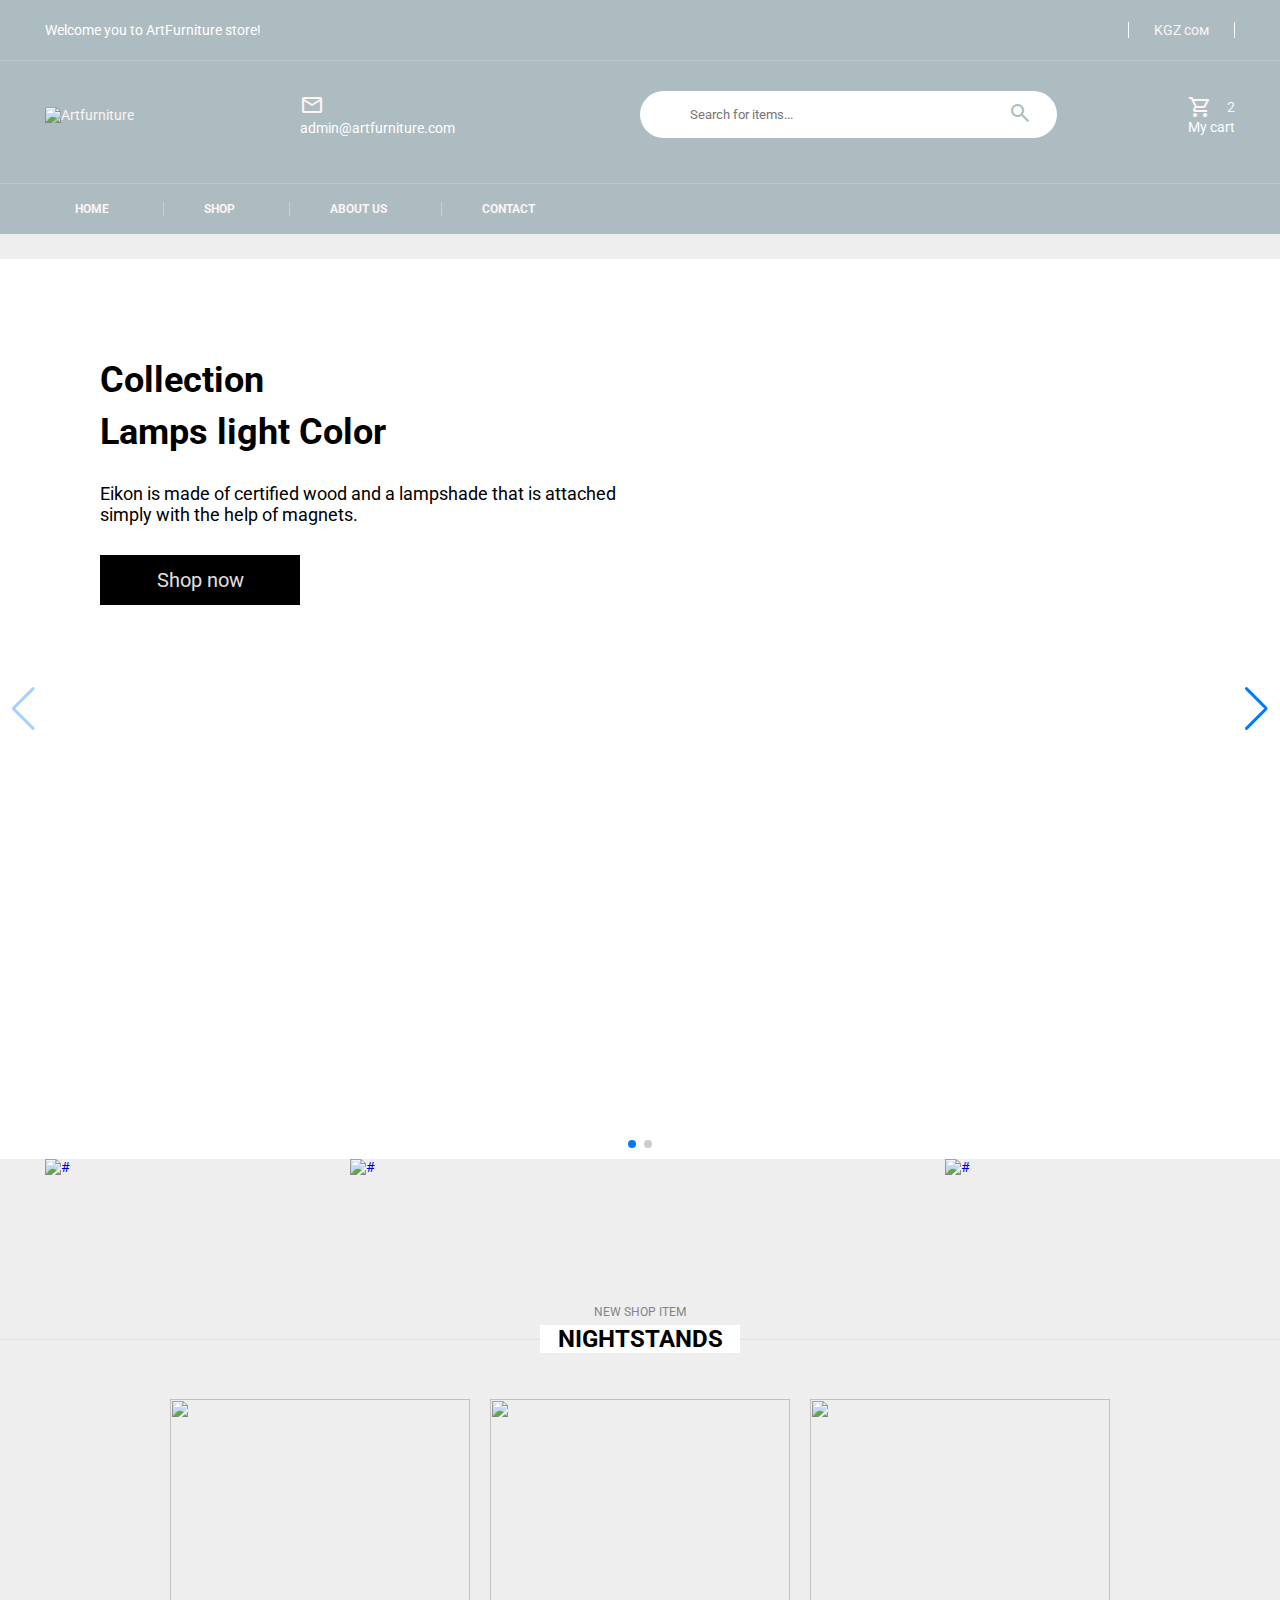
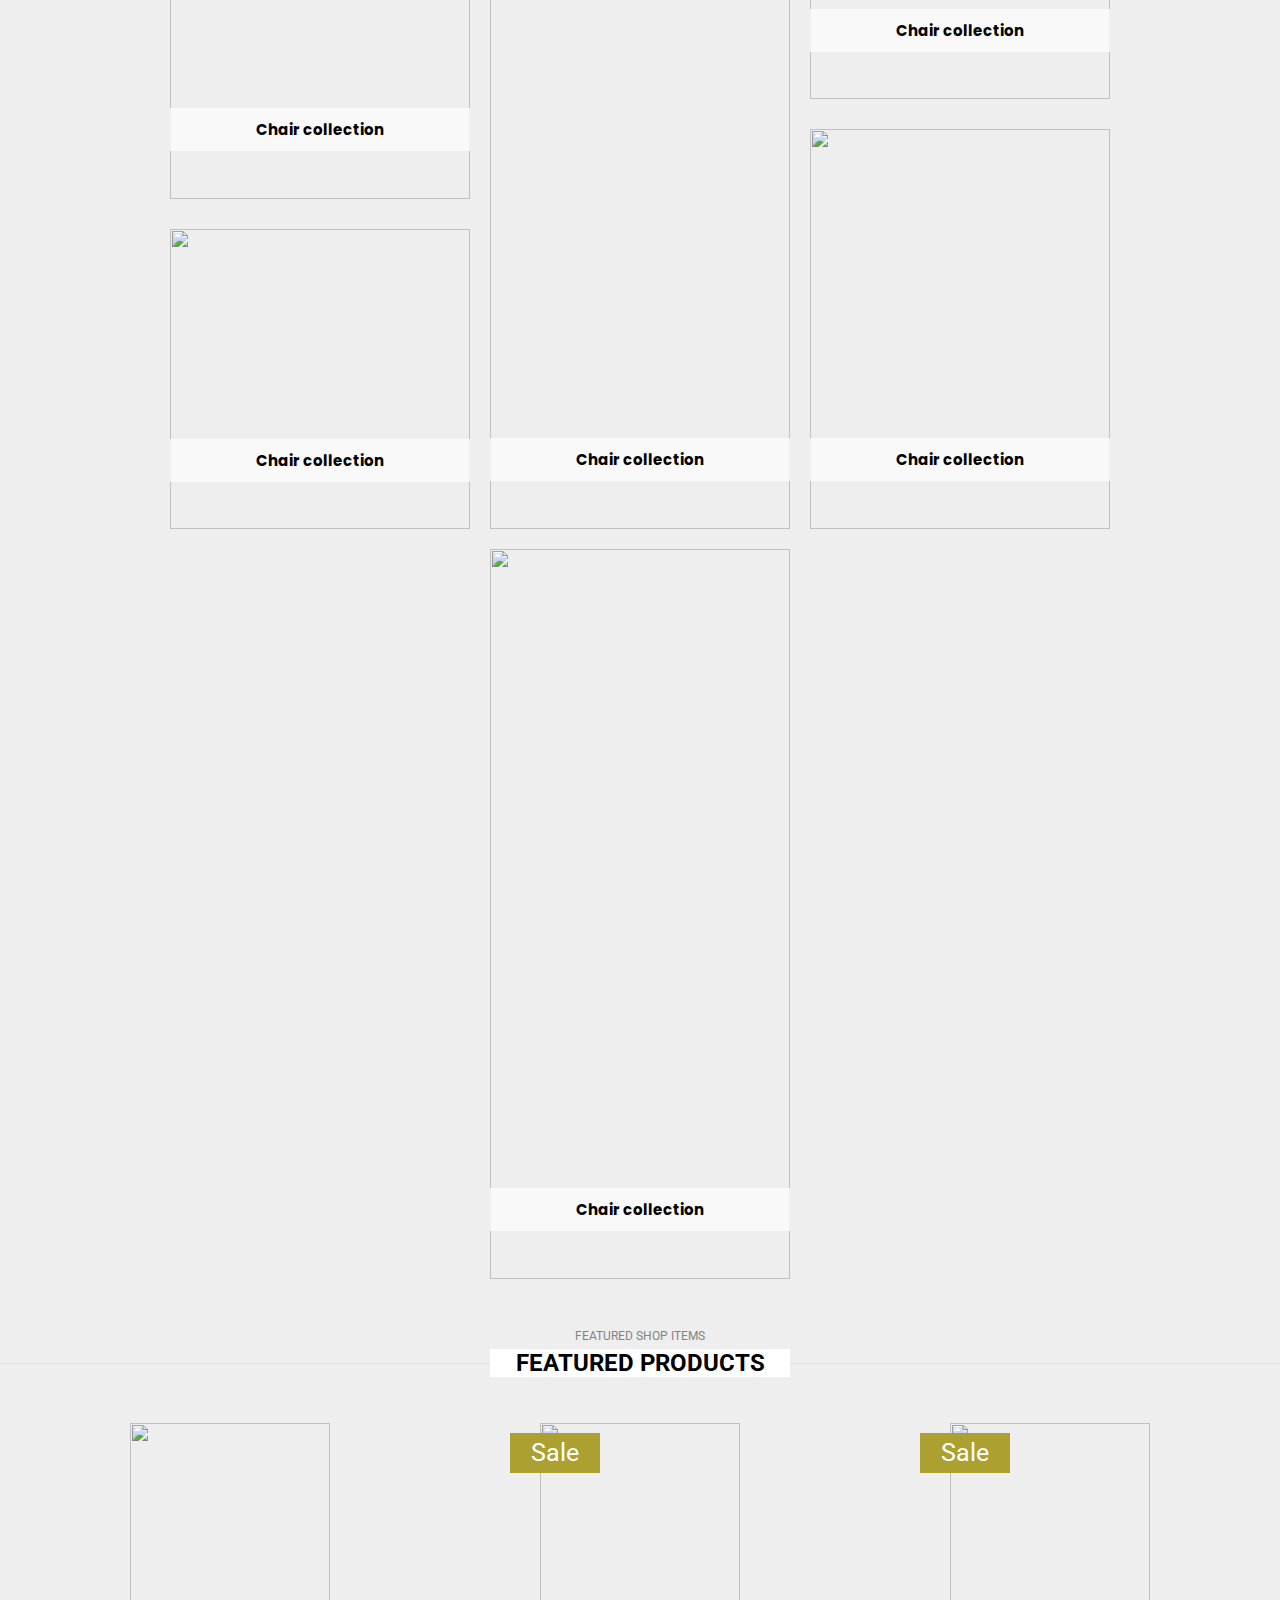
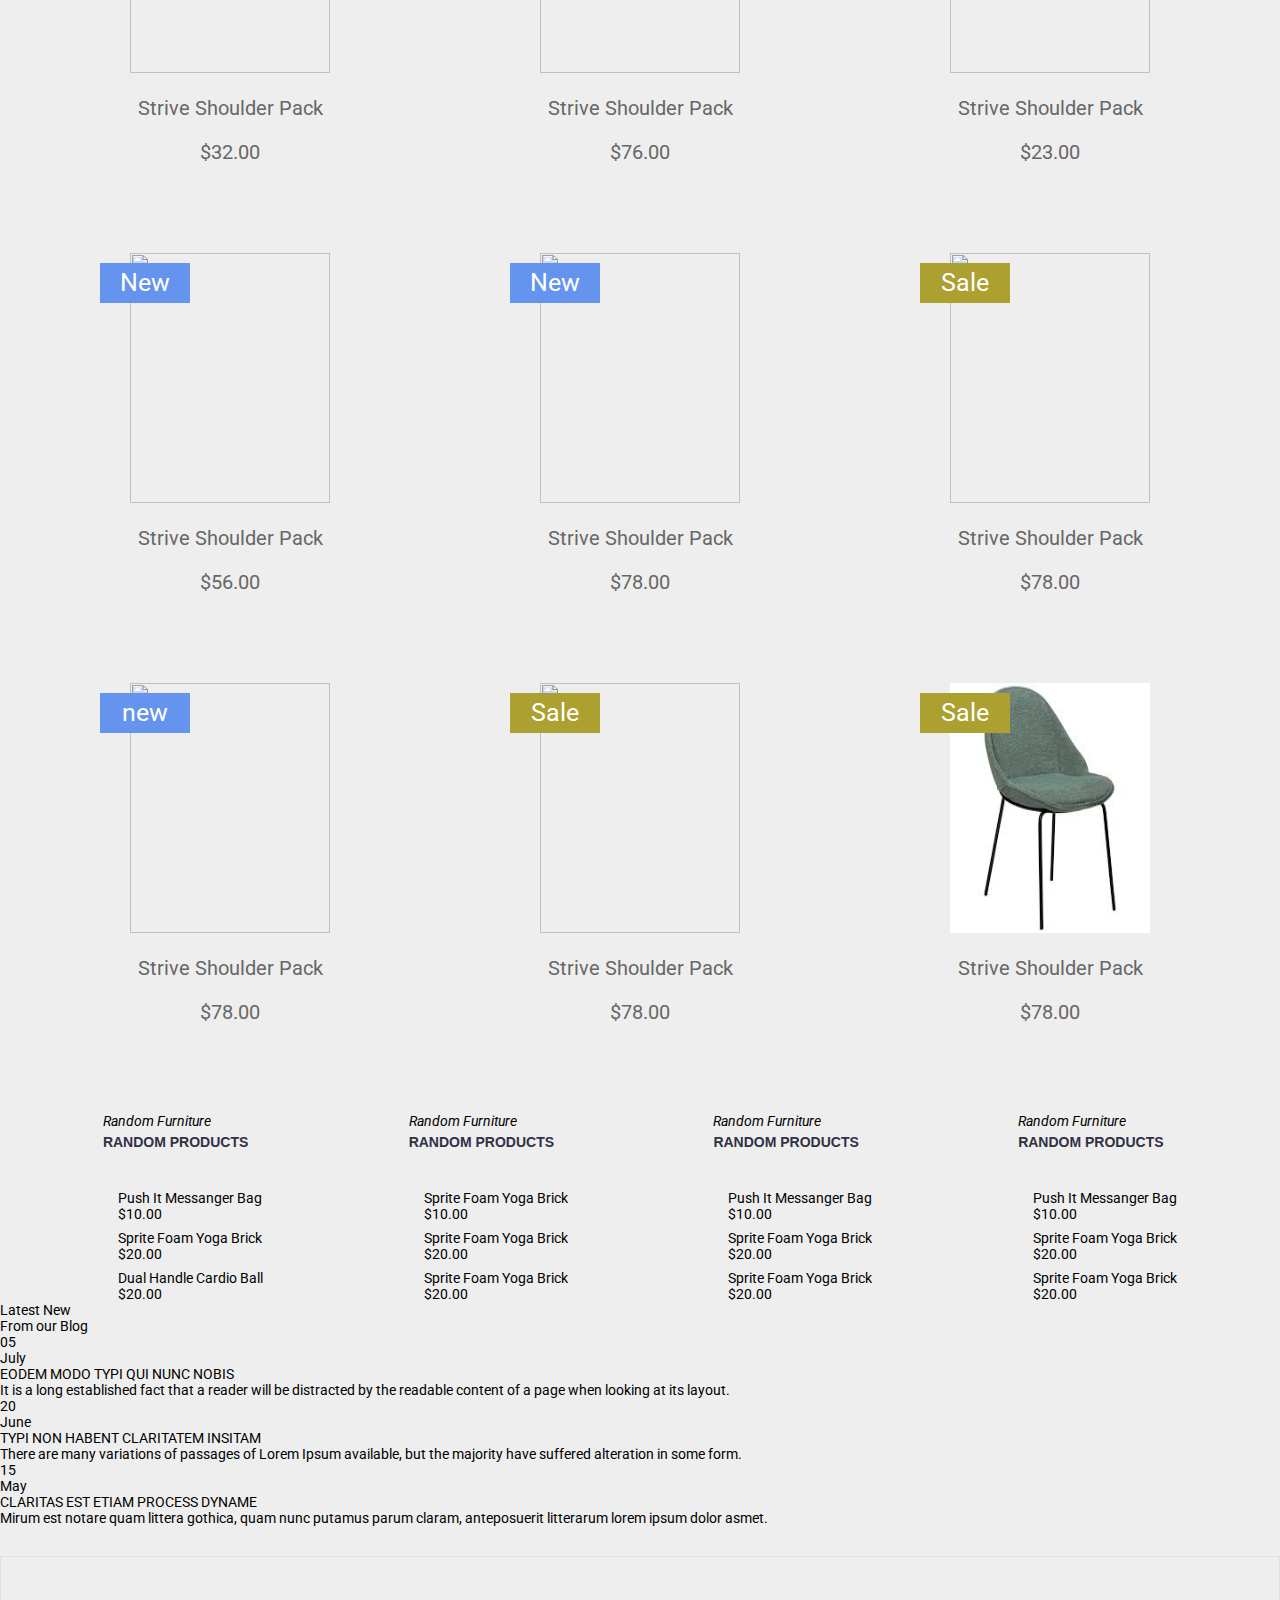
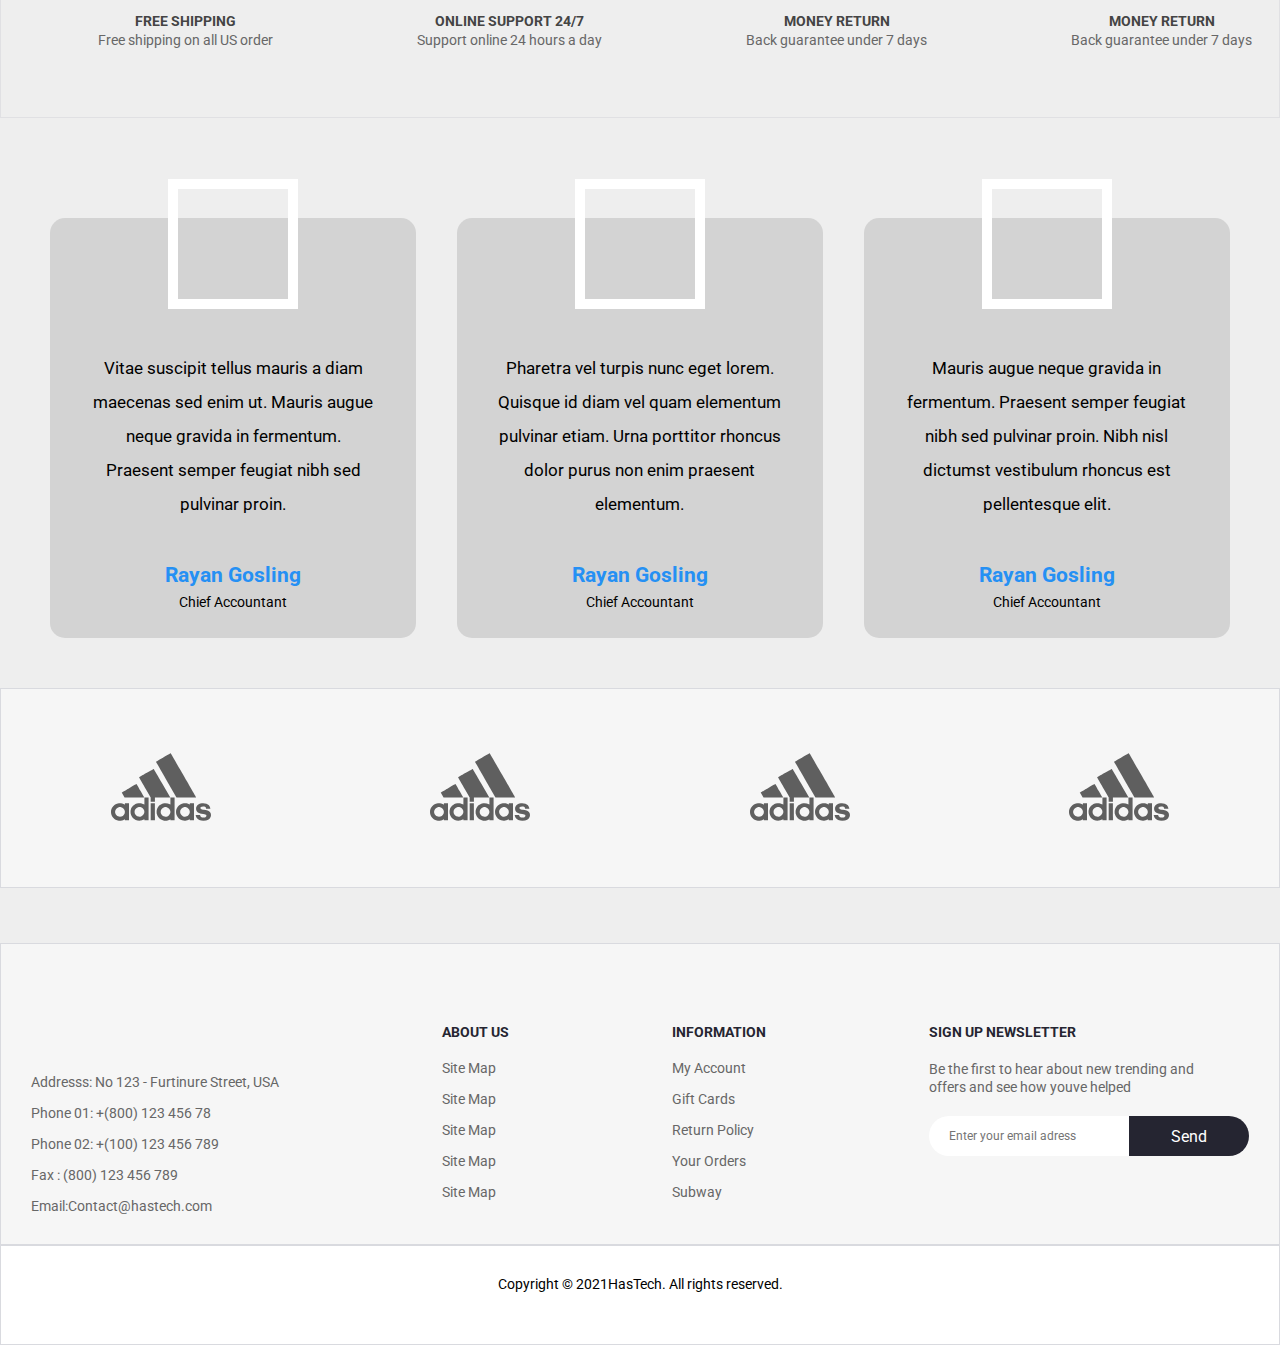
==== commit 029c0bcf: "add messages" ====
--- a/index.html
+++ b/index.html
@@ -1,632 +1,969 @@
 <!DOCTYPE html>
 <html lang="en">
-<head>
-  <meta charset="UTF-8">
-  <meta http-equiv="X-UA-Compatible" content="IE=edge">
-  <meta name="viewport" content="width=device-width, initial-scale=1.0, minimum-scale=1.0, maximum-scale=1.0">
-  <title>Furniture</title>
-  <link rel="stylesheet" href="style.css">
-
-  <link rel="stylesheet" href="https://fonts.googleapis.com/css2?family=Material+Symbols+Outlined:opsz,wght,FILL,GRAD@20..48,100..700,0..1,-50..200" />
-</head>
-<body>
-  
-  <header>
-    <div class="header-top">
+  <head>
+    <meta charset="UTF-8" />
+    <meta http-equiv="X-UA-Compatible" content="IE=edge" />
+    <meta
+      name="viewport"
+      content="width=device-width, initial-scale=1.0, minimum-scale=1.0, maximum-scale=1.0"
+    />
+    <title>Furniture</title>
+    <link rel="stylesheet" href="style.css" />
+
+    <link
+      rel="stylesheet"
+      href="https://cdn.jsdelivr.net/npm/swiper@9/swiper-bundle.min.css"
+    />
+    <link
+      rel="stylesheet"
+      href="https://fonts.googleapis.com/css2?family=Material+Symbols+Outlined:opsz,wght,FILL,GRAD@20..48,100..700,0..1,-50..200"
+    />
+  </head>
+  <body>
+    <header>
+      <div class="header-top">
+        <div class="container">
+          <div class="row">
+            <div class="welcome-greeting">
+              <span class="welcome-text"
+                >Welcome you to ArtFurniture store!</span
+              >
+            </div>
+            <div class="utils">
+              <ul>
+                <li>
+                  <a href="#">KGZ сом</a>
+                  <ul>
+                    <li><a href="#">US dollar</a></li>
+                    <li><a href="#">RU рубль</a></li>
+                    <li><a href="#">EU euro</a></li>
+                  </ul>
+                </li>
+              </ul>
+            </div>
+          </div>
+        </div>
+      </div>
+
+      <div class="line-header"></div>
+
+      <div class="header-middle-area">
+        <div class="container">
+          <div class="row">
+            <div class="logo">
+              <a href="index.html">
+                <img
+                  src="https://htmldemo.net/artfurniture/artfurniture/assets/img/logo/logo.png"
+                  alt="Artfurniture"
+                />
+              </a>
+            </div>
+            <div class="email-part">
+              <div class="email">
+                <a href="#">
+                  <i class="material-symbols-outlined">mail</i>
+                </a>
+                <span>admin@artfurniture.com</span>
+              </div>
+            </div>
+            <div class="search-card">
+              <form action="#" class="header-search">
+                <input type="text" placeholder="Search for items..." />
+                <button>
+                  <a href="#"
+                    ><i class="material-symbols-outlined">search</i></a
+                  >
+                </button>
+              </form>
+
+              <div class="cart-box-wrapper">
+                <a href="#" class="cart-info">
+                  <i class="material-symbols-outlined">shopping_cart</i>
+                  <span>2</span>
+                </a>
+                <span class="cart">My cart</span>
+              </div>
+
+              <div class="burger">
+                <div class="burger-line line1"></div>
+                <div class="burger-line line2"></div>
+                <div class="burger-line line3"></div>
+              </div>
+            </div>
+          </div>
+        </div>
+      </div>
+
+      <div class="line-header"></div>
+
+      <div class="mainmenu-area header-sticky display-none">
+        <div class="container">
+          <div class="menu-wrapper">
+            <div class="main-menu">
+              <nav>
+                <ul>
+                  <li><a href="index.html">Home</a></li>
+                  <li>
+                    <a href="#">Shop</a>
+                    <ul>
+                      <li>
+                        <a href="./product-details.html">Product details</a>
+                      </li>
+                      <li><a href="#">Clothing</a></li>
+                      <li><a href="#">Accessories</a></li>
+                      <li><a href="#">Shoes</a></li>
+                      <li><a href="#">Sale</a></li>
+                    </ul>
+                  </li>
+                  <li><a href="#">About Us</a></li>
+
+                  <li><a href="#">Contact</a></li>
+                </ul>
+              </nav>
+            </div>
+          </div>
+        </div>
+      </div>
+    </header>
+
+    <div class="burger-nav">
+      <nav>
+        <ul>
+          <li><a href="#">Home</a></li>
+          <li><a href="#">About us</a></li>
+          <li><a href="#">Shop</a></li>
+          <li><a href="#">Contact</a></li>
+        </ul>
+      </nav>
+    </div>
+
+    <div class="swiper">
+      <div class="swiper-wrapper">
+        <div class="swiper-slide" id="slide1">
+          <h1 class="sliderTitle1">Collection</h1>
+          <h1 class="sliderTitle2">Lamps light Color</h1>
+          <p class="sliderDes">
+            Eikon is made of certified wood and a lampshade that is attached
+            simply with the help of magnets.
+          </p>
+          <button class="sliderButton">Shop now</button>
+        </div>
+        <div class="swiper-slide" id="slide2">
+          <h1  class="sliderTitle1">inimalist design</h1>
+          <h1  class="sliderTitle2">inimalist design</h1>
+          <p class="sliderDes">
+            Doko Demo is a minimalist design created by Copenhagen-based
+            designer CZYK
+          </p>
+          <button class="sliderButton">Shop now</button>
+        </div>
+      </div>
+      <!-- Add Pagination -->
+      <div class="swiper-pagination"></div>
+      <!-- Add Navigation -->
+      <div class="swiper-button-prev"></div>
+      <div class="swiper-button-next"></div>
+    </div>
+
+    <!-- Banner with 3 items start -->
+    <div class="banner">
       <div class="container">
         <div class="row">
-          <div class="welcome-greeting">
-            <span class="welcome-text">Welcome you to ArtFurniture store!</span>
-          </div>
-          <div class="utils">
-            <ul>
-              <li>
-                <a href="#">KGZ сом</a>
-                <ul>
-                  <li><a href="#">US dollar</a></li>
-                  <li><a href="#">RU рубль</a></li>
-                  <li><a href="#">EU euro</a></li>
-                </ul>
-              </li>
-            </ul>
+          <div class="child hanging-light">
+            <a href="#"
+              ><img
+                src="https://htmldemo.net/artfurniture/artfurniture/assets/img/banner/1.jpg"
+                alt="#"
+            /></a>
+          </div>
+          <div class="child minimal-chair">
+            <a href="#"
+              ><img
+                src="https://htmldemo.net/artfurniture/artfurniture/assets/img/banner/2.jpg"
+                alt="#"
+            /></a>
+          </div>
+          <div class="child design-sofa">
+            <a href="#"
+              ><img
+                src="https://htmldemo.net/artfurniture/artfurniture/assets/img/banner/3.jpg"
+                alt="#"
+            /></a>
           </div>
         </div>
       </div>
     </div>
-
-    <div class="line-header"></div>
-
-    <div class="header-middle-area">
-      <div class="container">
-        <div class="row">
-          <div class="logo">
-            <a href="index.html">
-              <img src="https://htmldemo.net/artfurniture/artfurniture/assets/img/logo/logo.png" alt="Artfurniture">
-            </a>
-          </div>
-          <div class="email-part">
-            <div class="email">
-              <a href="#">
-                <i class="material-symbols-outlined">mail</i>
-              </a>
-              <span>admin@artfurniture.com</span>
-            </div>
-          </div>
-          <div class="search-card">
-
-            <form action="#" class="header-search">
-              <input type="text" placeholder="Search for items...">
-              <button>
-                <a href="#"><i class="material-symbols-outlined">search</i></a>
-              </button>
-            </form>
-
-            <div class="cart-box-wrapper">
-              <a href="#" class="cart-info">
-                <i class="material-symbols-outlined">shopping_cart</i>
-                <span>2</span>
-              </a>
-              <span class="cart">My cart</span>
-            </div>
-
-            <div class="burger">
-              <div class="burger-line line1"></div>
-              <div class="burger-line line2"></div>
-              <div class="burger-line line3"></div>
-            </div>
-
-          </div>
-        </div>        
+    <!-- Banner with 3 items ends -->
+
+    <!-- ///////////////////////////////////////////////////////////////////////////////////////// -->
+
+    <div class="nightstands-wrapper">
+      <h4>NEW SHOP ITEM</h4>
+      <div class="nightstands-title">
+        <div class="line-night">
+          <h1>NIGHTSTANDS</h1>
+        </div>
+      </div>
+
+      <div class="furniture-wrapper">
+        <div class="furniture-card-wrapper">
+          <div class="furniture-card1">
+            <img
+              src="https://htmldemo.net/artfurniture/artfurniture/assets/img/banner/4.jpg"
+              alt=""
+            />
+            <p>Chair collection</p>
+          </div>
+
+          <div class="furniture-card2">
+            <img
+              src="https://htmldemo.net/artfurniture/artfurniture/assets/img/banner/6.jpg"
+              alt=""
+            />
+            <p>Chair collection</p>
+          </div>
+        </div>
+
+        <div class="furniture-card3">
+          <img
+            src="https://htmldemo.net/artfurniture/artfurniture/assets/img/banner/5.jpg"
+            alt=""
+          />
+          <p>Chair collection</p>
+        </div>
+
+        <div class="furniture-card-wrapper">
+          <div class="furniture-card2">
+            <img
+              src="https://htmldemo.net/artfurniture/artfurniture/assets/img/banner/7.jpg"
+              alt=""
+            />
+            <p>Chair collection</p>
+          </div>
+
+          <div class="furniture-card1">
+            <img
+              src="https://htmldemo.net/artfurniture/artfurniture/assets/img/banner/9.jpg"
+              alt=""
+            />
+            <p>Chair collection</p>
+          </div>
+        </div>
+
+        <div class="furniture-card3">
+          <img
+            src="https://htmldemo.net/artfurniture/artfurniture/assets/img/banner/5.jpg"
+            alt=""
+          />
+          <p>Chair collection</p>
+        </div>
       </div>
     </div>
 
-    <div class="line-header"></div>
-
-    <div class="mainmenu-area header-sticky display-none">
-      <div class="container">
-        <div class="menu-wrapper">
-          <div class="main-menu">
-            <nav>
-              <ul>
-                <li><a href="index.html">Home</a></li>
-                <li>
-                  <a href="#">Shop</a>
-                  <ul>
-                    <li><a href="product-details.html">Product details</a></li>
-                    <li><a href="#">Clothing</a></li>
-                    <li><a href="#">Accessories</a></li>
-                    <li><a href="#">Shoes</a></li>
-                    <li><a href="#">Sale</a></li>
-                  </ul>
-                </li>
-                <li><a href="#">About Us</a></li>
+    <div class="featured-wrapper">
+      <h4>FEATURED SHOP ITEMS</h4>
+      <div class="featured-title">
+        <div class="line-feature">
+          <h1>FEATURED PRODUCTS</h1>
+        </div>
+      </div>
+
+      <div class="featured-cards">
+        <div class="featured-cards">
+          <div class="featured-card">
+            <img
+              src="	https://htmldemo.net/artfurniture/artfurniture/assets/img/product/14.jpg"
+              alt=""
+            />
+            <p class="card-name">Strive Shoulder Pack</p>
+            <p class="card-cost">$32.00</p>
+          </div>
+
+          <div class="featured-card">
+            <div class="card-status-sale">
+              <p>Sale</p>
+            </div>
+            <img
+              src="	https://htmldemo.net/artfurniture/artfurniture/assets/img/product/25.jpg"
+              alt=""
+            />
+            <p class="card-name">Strive Shoulder Pack</p>
+            <p class="card-cost">$76.00</p>
+          </div>
+
+          <div class="featured-card">
+            <div class="card-status-sale">
+              <p>Sale</p>
+            </div>
+            <img
+              src="	https://htmldemo.net/artfurniture/artfurniture/assets/img/product/31.jpg"
+              alt=""
+            />
+            <p class="card-name">Strive Shoulder Pack</p>
+            <p class="card-cost">$23.00</p>
+          </div>
+
+          <div class="featured-card">
+            <div class="card-status-new">
+              <p>New</p>
+            </div>
+            <img
+              src="https://htmldemo.net/artfurniture/artfurniture/assets/img/product/17.jpg"
+              alt=""
+            />
+            <p class="card-name">Strive Shoulder Pack</p>
+            <p class="card-cost">$56.00</p>
+          </div>
+
+          <div class="featured-card">
+            <div class="card-status-new">
+              <p>New</p>
+            </div>
+            <img
+              src="https://www.ikea.com/us/en/images/products/lerhamn-chair-black-brown-vittaryd-beige__0728160_pe736117_s5.jpg?f=s"
+              alt=""
+            />
+            <p class="card-name">Strive Shoulder Pack</p>
+            <p class="card-cost">$78.00</p>
+          </div>
+
+          <div class="featured-card">
+            <div class="card-status-sale">
+              <p>Sale</p>
+            </div>
+            <img
+              src="https://www.ikea.com/us/en/images/products/lerhamn-chair-black-brown-vittaryd-beige__0728160_pe736117_s5.jpg?f=s"
+              alt=""
+            />
+            <p class="card-name">Strive Shoulder Pack</p>
+            <p class="card-cost">$78.00</p>
+          </div>
+
+          <div class="featured-card">
+            <div class="card-status-new">
+              <p>new</p>
+            </div>
+            <img
+              src="https://www.muuto.com/globalassets/digizuite/2111-en-nerd-chair-sand-yellow-muuto-5000x5000-hi-res.tif?mediaformatid=50101&extension=.png&revision=6"
+              alt=""
+            />
+            <p class="card-name">Strive Shoulder Pack</p>
+            <p class="card-cost">$78.00</p>
+          </div>
+
+          <div class="featured-card">
+            <div class="card-status-sale">
+              <p>Sale</p>
+            </div>
+            <img
+              src="https://content.la-z-boy.com/Images/product/category/white/large/235401.jpg"
+              alt=""
+            />
+            <p class="card-name">Strive Shoulder Pack</p>
+            <p class="card-cost">$78.00</p>
+          </div>
+
+          <div class="featured-card">
+            <div class="card-status-sale">
+              <p>Sale</p>
+            </div>
+            <img
+              src="[data-uri]"
+              alt=""
+            />
+            <p class="card-name">Strive Shoulder Pack</p>
+            <p class="card-cost">$78.00</p>
+          </div>
+        </div>
+      </div>
+    </div>
+
+    <!-- <div class="container-main"> -->
+
+    <!-- _________ITEMS________ -->
+    <div class="scrapper-items">
+      <!-- --------------------------------------------------------------- -->
+      <div class="item-1">
+        <div class="title-random-top">Random Furniture</div>
+        <div class="title-random-bottom">Random Products</div>
+
+        <div class="post post-1">
+          <div class="product">
+            <div class="photo1"></div>
+            <div class="description">
+              <div class="description__title">Push It Messanger Bag</div>
+              <div class="description__rating"></div>
+              <div class="description__price">$10.00</div>
+            </div>
+          </div>
+
+          <div class="product pr-1">
+            <div class="photo2"></div>
+            <div class="description">
+              <div class="description__title">Sprite Foam Yoga Brick</div>
+              <div class="description__rating"></div>
+              <div class="description__price">$20.00</div>
+            </div>
+          </div>
+
+          <div class="product">
+            <div class="photo3"></div>
+            <div class="description">
+              <div class="description__title">Dual Handle Cardio Ball</div>
+              <div class="description__rating"></div>
+              <div class="description__price">$20.00</div>
+            </div>
+          </div>
+        </div>
+      </div>
+      <!-- --------------------------------------------------------------- -->
+      <div class="item2">
+        <div class="title-random-top">Random Furniture</div>
+        <div class="title-random-bottom">Random Products</div>
+
+        <div class="post">
+          <div class="product">
+            <div class="photo4"></div>
+            <div class="description">
+              <div class="description__title">Sprite Foam Yoga Brick</div>
+              <div class="description__rating"></div>
+              <div class="description__price">$10.00</div>
+            </div>
+          </div>
+
+          <div class="product">
+            <div class="photo5"></div>
+            <div class="description">
+              <div class="description__title">Sprite Foam Yoga Brick</div>
+              <div class="description__rating"></div>
+              <div class="description__price">$20.00</div>
+            </div>
+          </div>
+
+          <div class="product">
+            <div class="photo6"></div>
+            <div class="description">
+              <div class="description__title">Sprite Foam Yoga Brick</div>
+              <div class="description__rating"></div>
+              <div class="description__price">$20.00</div>
+            </div>
+          </div>
+        </div>
+      </div>
+      <!-- --------------------------------------------------------------- -->
+      <div class="item3">
+        <div class="title-random-top">Random Furniture</div>
+        <div class="title-random-bottom">Random Products</div>
+
+        <div class="post num1">
+          <div class="product">
+            <div class="photo7"></div>
+            <div class="description">
+              <div class="description__title">Push It Messanger Bag</div>
+              <div class="description__rating"></div>
+              <div class="description__price">$10.00</div>
+            </div>
+          </div>
+
+          <div class="product">
+            <div class="photo8"></div>
+            <div class="description">
+              <div class="description__title">Sprite Foam Yoga Brick</div>
+              <div class="description__rating"></div>
+              <div class="description__price">$20.00</div>
+            </div>
+          </div>
+
+          <div class="product">
+            <div class="photo9"></div>
+            <div class="description">
+              <div class="description__title">Sprite Foam Yoga Brick</div>
+              <div class="description__rating"></div>
+              <div class="description__price">$20.00</div>
+            </div>
+          </div>
+        </div>
+      </div>
+      <!-- --------------------------------------------------------------- -->
+      <div class="item4">
+        <div class="title-random-top">Random Furniture</div>
+        <div class="title-random-bottom">Random Products</div>
+
+        <div class="post num1">
+          <div class="product">
+            <div class="photo10"></div>
+            <div class="description">
+              <div class="description__title">Push It Messanger Bag</div>
+              <div class="description__rating"></div>
+              <div class="description__price">$10.00</div>
+            </div>
+          </div>
+
+          <div class="product">
+            <div class="photo11"></div>
+            <div class="description">
+              <div class="description__title">Sprite Foam Yoga Brick</div>
+              <div class="description__rating"></div>
+              <div class="description__price">$20.00</div>
+            </div>
+          </div>
+
+          <div class="product">
+            <div class="photo12"></div>
+            <div class="description">
+              <div class="description__title">Sprite Foam Yoga Brick</div>
+              <div class="description__rating"></div>
+              <div class="description__price">$20.00</div>
+            </div>
+          </div>
+        </div>
+      </div>
+      <!-- --------------------------------------------------------------- -->
+    </div>
+    <!-- _________ITEMS-END________ -->
+
+    <!-- _________BLOGS_________ -->
+    <div class="scrapper-blogs">
+      <!-- -----------ЗАГОЛОВОК------------- -->
+      <div class="title-news">Latest New</div>
+      <div class="line-blog">
+        <div class="main-title-blog">From our Blog</div>
+      </div>
+      <!-- -----------КОНЕЦ-ЗАГОЛОВКА------------- -->
+
+      <!-- --------------ОСНОВНАЯ-ЧАСТЬ-БЛОГА---------------- -->
+      <div class="container-blog">
+        <div class="bl__item bl-left-itm">
+          <div class="blog-photo bl-left-ph">
+            <div class="blog-data bl-left-dt">
+              <p>05</p>
+              <p>July</p>
+            </div>
+          </div>
+          <div class="blog-title bl-left-tt">
+            EODEM MODO TYPI QUI NUNC NOBIS
+          </div>
+          <div class="blog-info bl-left-info">
+            It is a long established fact that a reader will be distracted by
+            the readable content of a page when looking at its layout.
+          </div>
+        </div>
+
+        <div class="bl__item bl-middle-itm">
+          <div class="blog-photo bl-middle-ph">
+            <div class="blog-data bl-middle-dt">
+              <p>20</p>
+              <p>June</p>
+            </div>
+          </div>
+          <div class="blog-title bl-middle-tt">
+            TYPI NON HABENT CLARITATEM INSITAM
+          </div>
+          <div class="blog-info bl-middle-info">
+            There are many variations of passages of Lorem Ipsum available, but
+            the majority have suffered alteration in some form.
+          </div>
+        </div>
+
+        <div class="bl__item bl-rifht-itm">
+          <div class="blog-photo bl-right-ph">
+            <div class="blog-data bl-right-dt">
+              <p>15</p>
+              <p>May</p>
+            </div>
+          </div>
+          <div class="blog-title bl-right-tt">
+            CLARITAS EST ETIAM PROCESS DYNAME
+          </div>
+          <div class="blog-info bl-right-info">
+            Mirum est notare quam littera gothica, quam nunc putamus parum
+            claram, anteposuerit litterarum lorem ipsum dolor asmet.
+          </div>
+        </div>
+      </div>
+      <!-- <div class="line-end"></div> -->
+
+      <!-- -------------КОНЕЦ-ОСНОВНОГО-БЛОГА---------------- -->
+      <!-- ----------------ОСОБЕННОСТИ---------------- -->
+      <div class="feature-container">
+        <div class="feature">
+          <div class="logo-delivery"></div>
+          <div class="feature-info">
+            <div class="feature-title">FREE SHIPPING</div>
+            <div class="feature-text">Free shipping on all US order</div>
+          </div>
+        </div>
+
+        <div class="feature">
+          <div class="logo-online"></div>
+          <div class="feature-info">
+            <div class="feature-title">ONLINE SUPPORT 24/7</div>
+            <div class="feature-text">Support online 24 hours a day</div>
+          </div>
+        </div>
+
+        <div class="feature">
+          <div class="logo-money"></div>
+          <div class="feature-info">
+            <div class="feature-title">MONEY RETURN</div>
+            <div class="feature-text">Back guarantee under 7 days</div>
+          </div>
+        </div>
+
+        <div class="feature">
+          <div class="logo-member"></div>
+          <div class="feature-info">
+            <div class="feature-title">MONEY RETURN</div>
+            <div class="feature-text">Back guarantee under 7 days</div>
+          </div>
+        </div>
+      </div>
+    </div>
+
+
+
+    <div class="container-message">
+      <div class="message-block">
+        <div class="message-photo"></div>
+        <div class="message-text">  Vitae suscipit tellus mauris a diam maecenas sed enim ut. Mauris augue neque gravida in fermentum. Praesent semper feugiat nibh sed pulvinar proin.  </div>
+        <div class="message-bottom">
+          <h2>Rayan Gosling</h2>
+          <p>Chief Accountant</p>
+        </div>
+      </div>
+
+      <div class="message-block">
+        <div class="message-photo"></div>
+        <div class="message-text">  Pharetra vel turpis nunc eget lorem. Quisque id diam vel quam elementum pulvinar etiam. Urna porttitor rhoncus dolor purus non enim praesent elementum. </div>
+        <div class="message-bottom">
+          <h2>Rayan Gosling</h2>
+          <p>Chief Accountant</p>
+        </div>
+
+      </div>
+
+      <div class="message-block">
+        <div class="message-photo"></div>
+        <div class="message-text">   Mauris augue neque gravida in fermentum. Praesent semper feugiat nibh sed pulvinar proin. Nibh nisl dictumst vestibulum rhoncus est pellentesque elit.    </div>  
+        <div class="message-bottom">
+          <h2>Rayan Gosling</h2>
+          <p>Chief Accountant</p>
+        </div>
+      </div>
+    </div>
+
+
+    <div class="container-partners">
+      <div class="partner">
+        <svg version="1.0" xmlns="http://www.w3.org/2000/svg"
+ width="100px" height="100px" viewBox="0 0 1200.000000 809.000000"
+ preserveAspectRatio="xMidYMid meet">
+
+<g transform="translate(0.000000,809.000000) scale(0.100000,-0.100000)"
+fill="#5f5f5f" stroke="none">
+<path d="M6273 7582 c-597 -343 -881 -511 -878 -520 3 -8 557 -974 1232 -2148
+l1228 -2134 1184 0 c1114 0 1183 1 1177 17 -8 21 -3045 5275 -3054 5285 -4 3
+-404 -222 -889 -500z"/>
+<path d="M4240 5714 c-481 -279 -876 -507 -878 -508 -1 -2 313 -547 698 -1211
+l700 -1209 0 -253 0 -253 255 0 255 0 0 250 0 250 924 2 925 3 -990 1715
+c-544 943 -995 1716 -1002 1717 -6 1 -406 -225 -887 -503z"/>
+<path d="M2175 3900 c-484 -280 -881 -515 -882 -522 -1 -7 73 -143 165 -303
+l167 -290 1183 -3 c650 -1 1182 -1 1182 1 0 2 -206 361 -458 798 -252 437
+-463 802 -468 811 -8 15 -127 -52 -889 -492z"/>
+<path d="M4010 2355 c0 -234 -2 -425 -4 -425 -2 0 -29 16 -61 35 -185 111
+-430 162 -655 136 -261 -31 -475 -135 -650 -318 -137 -142 -218 -285 -267
+-471 -22 -83 -26 -119 -26 -247 -1 -165 11 -234 63 -375 93 -257 300 -478 556
+-596 189 -88 439 -117 642 -75 116 24 223 64 330 122 l72 40 0 -66 0 -65 250
+0 250 0 0 1365 0 1365 -250 0 -250 0 0 -425z m-406 -743 c176 -64 321 -215
+377 -392 27 -86 30 -222 5 -305 -56 -189 -199 -342 -379 -405 -87 -31 -240
+-38 -327 -15 -162 42 -289 137 -375 281 -53 88 -75 170 -75 278 0 171 50 289
+174 411 84 83 146 121 251 155 84 28 263 23 349 -8z"/>
+<path d="M7130 2356 l0 -425 -67 40 c-232 135 -536 172 -818 99 -113 -29 -284
+-117 -381 -194 -182 -146 -308 -344 -367 -576 -18 -70 -21 -113 -21 -245 1
+-140 4 -172 27 -257 111 -416 457 -727 876 -789 120 -17 302 -7 423 25 97 25
+242 86 298 126 l30 21 0 -65 0 -66 250 0 250 0 0 1365 0 1365 -250 0 -250 0 0
+-424z m-445 -731 c258 -68 445 -305 445 -563 0 -163 -51 -285 -169 -403 -236
+-237 -588 -241 -822 -9 -154 154 -210 344 -159 544 28 112 73 190 160 276 78
+79 162 129 256 155 68 18 217 18 289 0z"/>
+<path d="M960 2104 c-114 -17 -177 -31 -250 -56 -446 -155 -734 -582 -707
+-1048 27 -461 346 -846 805 -972 65 -18 105 -21 252 -22 158 0 185 3 275 27
+62 16 145 49 218 86 l117 59 0 -64 0 -64 245 0 245 0 0 1020 0 1020 -245 0
+-245 0 0 -80 c0 -44 -3 -80 -6 -80 -3 0 -19 9 -35 21 -52 36 -192 97 -274 118
+-132 34 -300 48 -395 35z m260 -479 c202 -54 364 -214 426 -421 28 -91 23
+-229 -10 -324 -82 -238 -309 -400 -559 -400 -163 0 -290 54 -413 175 -123 121
+-174 240 -174 407 0 253 186 494 436 563 66 18 226 18 294 0z"/>
+<path d="M8723 2100 c-285 -40 -541 -191 -715 -420 -68 -89 -143 -246 -174
+-365 -22 -84 -27 -123 -28 -245 -1 -152 8 -211 50 -340 103 -317 359 -572 679
+-679 125 -41 234 -55 379 -48 182 9 336 54 481 140 l60 35 3 -64 3 -64 249 0
+250 0 0 1020 0 1020 -250 0 -249 0 -3 -79 -3 -79 -65 39 c-78 47 -199 92 -305
+114 -95 19 -277 27 -362 15z m287 -471 c150 -34 313 -166 383 -309 116 -236
+74 -486 -112 -670 -116 -115 -245 -170 -398 -170 -101 0 -165 15 -263 63 -250
+122 -383 413 -305 670 59 196 225 360 418 412 62 16 213 19 277 4z"/>
+<path d="M10895 2099 c-228 -27 -444 -133 -556 -272 -50 -62 -102 -171 -118
+-245 -14 -68 -14 -186 0 -254 30 -145 141 -296 266 -361 122 -63 249 -96 574
+-151 234 -40 301 -61 348 -110 95 -98 17 -256 -152 -308 -58 -17 -86 -20 -175
+-15 -227 11 -358 105 -387 280 l-6 37 -265 0 -265 0 6 -58 c10 -88 57 -212
+109 -290 151 -228 438 -352 816 -352 466 0 779 170 875 473 115 363 -60 657
+-459 772 -49 14 -191 43 -315 65 -239 41 -329 66 -392 106 -89 56 -93 167 -9
+238 88 73 366 87 489 24 75 -39 101 -83 126 -210 l5 -28 256 0 255 0 -6 48
+c-18 121 -82 260 -164 353 -175 199 -508 299 -856 258z"/>
+<path d="M4760 1070 l0 -1020 255 0 255 0 -2 1018 -3 1017 -252 3 -253 2 0
+-1020z"/>
+</g>
+</svg>
+
+      </div>
+      <div class="partner">
+        <svg version="1.0" xmlns="http://www.w3.org/2000/svg"
+ width="100px" height="100px" viewBox="0 0 1200.000000 809.000000"
+ preserveAspectRatio="xMidYMid meet">
+
+<g transform="translate(0.000000,809.000000) scale(0.100000,-0.100000)"
+fill="#5f5f5f" stroke="none">
+<path d="M6273 7582 c-597 -343 -881 -511 -878 -520 3 -8 557 -974 1232 -2148
+l1228 -2134 1184 0 c1114 0 1183 1 1177 17 -8 21 -3045 5275 -3054 5285 -4 3
+-404 -222 -889 -500z"/>
+<path d="M4240 5714 c-481 -279 -876 -507 -878 -508 -1 -2 313 -547 698 -1211
+l700 -1209 0 -253 0 -253 255 0 255 0 0 250 0 250 924 2 925 3 -990 1715
+c-544 943 -995 1716 -1002 1717 -6 1 -406 -225 -887 -503z"/>
+<path d="M2175 3900 c-484 -280 -881 -515 -882 -522 -1 -7 73 -143 165 -303
+l167 -290 1183 -3 c650 -1 1182 -1 1182 1 0 2 -206 361 -458 798 -252 437
+-463 802 -468 811 -8 15 -127 -52 -889 -492z"/>
+<path d="M4010 2355 c0 -234 -2 -425 -4 -425 -2 0 -29 16 -61 35 -185 111
+-430 162 -655 136 -261 -31 -475 -135 -650 -318 -137 -142 -218 -285 -267
+-471 -22 -83 -26 -119 -26 -247 -1 -165 11 -234 63 -375 93 -257 300 -478 556
+-596 189 -88 439 -117 642 -75 116 24 223 64 330 122 l72 40 0 -66 0 -65 250
+0 250 0 0 1365 0 1365 -250 0 -250 0 0 -425z m-406 -743 c176 -64 321 -215
+377 -392 27 -86 30 -222 5 -305 -56 -189 -199 -342 -379 -405 -87 -31 -240
+-38 -327 -15 -162 42 -289 137 -375 281 -53 88 -75 170 -75 278 0 171 50 289
+174 411 84 83 146 121 251 155 84 28 263 23 349 -8z"/>
+<path d="M7130 2356 l0 -425 -67 40 c-232 135 -536 172 -818 99 -113 -29 -284
+-117 -381 -194 -182 -146 -308 -344 -367 -576 -18 -70 -21 -113 -21 -245 1
+-140 4 -172 27 -257 111 -416 457 -727 876 -789 120 -17 302 -7 423 25 97 25
+242 86 298 126 l30 21 0 -65 0 -66 250 0 250 0 0 1365 0 1365 -250 0 -250 0 0
+-424z m-445 -731 c258 -68 445 -305 445 -563 0 -163 -51 -285 -169 -403 -236
+-237 -588 -241 -822 -9 -154 154 -210 344 -159 544 28 112 73 190 160 276 78
+79 162 129 256 155 68 18 217 18 289 0z"/>
+<path d="M960 2104 c-114 -17 -177 -31 -250 -56 -446 -155 -734 -582 -707
+-1048 27 -461 346 -846 805 -972 65 -18 105 -21 252 -22 158 0 185 3 275 27
+62 16 145 49 218 86 l117 59 0 -64 0 -64 245 0 245 0 0 1020 0 1020 -245 0
+-245 0 0 -80 c0 -44 -3 -80 -6 -80 -3 0 -19 9 -35 21 -52 36 -192 97 -274 118
+-132 34 -300 48 -395 35z m260 -479 c202 -54 364 -214 426 -421 28 -91 23
+-229 -10 -324 -82 -238 -309 -400 -559 -400 -163 0 -290 54 -413 175 -123 121
+-174 240 -174 407 0 253 186 494 436 563 66 18 226 18 294 0z"/>
+<path d="M8723 2100 c-285 -40 -541 -191 -715 -420 -68 -89 -143 -246 -174
+-365 -22 -84 -27 -123 -28 -245 -1 -152 8 -211 50 -340 103 -317 359 -572 679
+-679 125 -41 234 -55 379 -48 182 9 336 54 481 140 l60 35 3 -64 3 -64 249 0
+250 0 0 1020 0 1020 -250 0 -249 0 -3 -79 -3 -79 -65 39 c-78 47 -199 92 -305
+114 -95 19 -277 27 -362 15z m287 -471 c150 -34 313 -166 383 -309 116 -236
+74 -486 -112 -670 -116 -115 -245 -170 -398 -170 -101 0 -165 15 -263 63 -250
+122 -383 413 -305 670 59 196 225 360 418 412 62 16 213 19 277 4z"/>
+<path d="M10895 2099 c-228 -27 -444 -133 -556 -272 -50 -62 -102 -171 -118
+-245 -14 -68 -14 -186 0 -254 30 -145 141 -296 266 -361 122 -63 249 -96 574
+-151 234 -40 301 -61 348 -110 95 -98 17 -256 -152 -308 -58 -17 -86 -20 -175
+-15 -227 11 -358 105 -387 280 l-6 37 -265 0 -265 0 6 -58 c10 -88 57 -212
+109 -290 151 -228 438 -352 816 -352 466 0 779 170 875 473 115 363 -60 657
+-459 772 -49 14 -191 43 -315 65 -239 41 -329 66 -392 106 -89 56 -93 167 -9
+238 88 73 366 87 489 24 75 -39 101 -83 126 -210 l5 -28 256 0 255 0 -6 48
+c-18 121 -82 260 -164 353 -175 199 -508 299 -856 258z"/>
+<path d="M4760 1070 l0 -1020 255 0 255 0 -2 1018 -3 1017 -252 3 -253 2 0
+-1020z"/>
+</g>
+</svg>
+
+      </div>
+      <div class="partner">
+        <svg version="1.0" xmlns="http://www.w3.org/2000/svg"
+ width="100px" height="100px" viewBox="0 0 1200.000000 809.000000"
+ preserveAspectRatio="xMidYMid meet">
+
+<g transform="translate(0.000000,809.000000) scale(0.100000,-0.100000)"
+fill="#5f5f5f" stroke="none">
+<path d="M6273 7582 c-597 -343 -881 -511 -878 -520 3 -8 557 -974 1232 -2148
+l1228 -2134 1184 0 c1114 0 1183 1 1177 17 -8 21 -3045 5275 -3054 5285 -4 3
+-404 -222 -889 -500z"/>
+<path d="M4240 5714 c-481 -279 -876 -507 -878 -508 -1 -2 313 -547 698 -1211
+l700 -1209 0 -253 0 -253 255 0 255 0 0 250 0 250 924 2 925 3 -990 1715
+c-544 943 -995 1716 -1002 1717 -6 1 -406 -225 -887 -503z"/>
+<path d="M2175 3900 c-484 -280 -881 -515 -882 -522 -1 -7 73 -143 165 -303
+l167 -290 1183 -3 c650 -1 1182 -1 1182 1 0 2 -206 361 -458 798 -252 437
+-463 802 -468 811 -8 15 -127 -52 -889 -492z"/>
+<path d="M4010 2355 c0 -234 -2 -425 -4 -425 -2 0 -29 16 -61 35 -185 111
+-430 162 -655 136 -261 -31 -475 -135 -650 -318 -137 -142 -218 -285 -267
+-471 -22 -83 -26 -119 -26 -247 -1 -165 11 -234 63 -375 93 -257 300 -478 556
+-596 189 -88 439 -117 642 -75 116 24 223 64 330 122 l72 40 0 -66 0 -65 250
+0 250 0 0 1365 0 1365 -250 0 -250 0 0 -425z m-406 -743 c176 -64 321 -215
+377 -392 27 -86 30 -222 5 -305 -56 -189 -199 -342 -379 -405 -87 -31 -240
+-38 -327 -15 -162 42 -289 137 -375 281 -53 88 -75 170 -75 278 0 171 50 289
+174 411 84 83 146 121 251 155 84 28 263 23 349 -8z"/>
+<path d="M7130 2356 l0 -425 -67 40 c-232 135 -536 172 -818 99 -113 -29 -284
+-117 -381 -194 -182 -146 -308 -344 -367 -576 -18 -70 -21 -113 -21 -245 1
+-140 4 -172 27 -257 111 -416 457 -727 876 -789 120 -17 302 -7 423 25 97 25
+242 86 298 126 l30 21 0 -65 0 -66 250 0 250 0 0 1365 0 1365 -250 0 -250 0 0
+-424z m-445 -731 c258 -68 445 -305 445 -563 0 -163 -51 -285 -169 -403 -236
+-237 -588 -241 -822 -9 -154 154 -210 344 -159 544 28 112 73 190 160 276 78
+79 162 129 256 155 68 18 217 18 289 0z"/>
+<path d="M960 2104 c-114 -17 -177 -31 -250 -56 -446 -155 -734 -582 -707
+-1048 27 -461 346 -846 805 -972 65 -18 105 -21 252 -22 158 0 185 3 275 27
+62 16 145 49 218 86 l117 59 0 -64 0 -64 245 0 245 0 0 1020 0 1020 -245 0
+-245 0 0 -80 c0 -44 -3 -80 -6 -80 -3 0 -19 9 -35 21 -52 36 -192 97 -274 118
+-132 34 -300 48 -395 35z m260 -479 c202 -54 364 -214 426 -421 28 -91 23
+-229 -10 -324 -82 -238 -309 -400 -559 -400 -163 0 -290 54 -413 175 -123 121
+-174 240 -174 407 0 253 186 494 436 563 66 18 226 18 294 0z"/>
+<path d="M8723 2100 c-285 -40 -541 -191 -715 -420 -68 -89 -143 -246 -174
+-365 -22 -84 -27 -123 -28 -245 -1 -152 8 -211 50 -340 103 -317 359 -572 679
+-679 125 -41 234 -55 379 -48 182 9 336 54 481 140 l60 35 3 -64 3 -64 249 0
+250 0 0 1020 0 1020 -250 0 -249 0 -3 -79 -3 -79 -65 39 c-78 47 -199 92 -305
+114 -95 19 -277 27 -362 15z m287 -471 c150 -34 313 -166 383 -309 116 -236
+74 -486 -112 -670 -116 -115 -245 -170 -398 -170 -101 0 -165 15 -263 63 -250
+122 -383 413 -305 670 59 196 225 360 418 412 62 16 213 19 277 4z"/>
+<path d="M10895 2099 c-228 -27 -444 -133 -556 -272 -50 -62 -102 -171 -118
+-245 -14 -68 -14 -186 0 -254 30 -145 141 -296 266 -361 122 -63 249 -96 574
+-151 234 -40 301 -61 348 -110 95 -98 17 -256 -152 -308 -58 -17 -86 -20 -175
+-15 -227 11 -358 105 -387 280 l-6 37 -265 0 -265 0 6 -58 c10 -88 57 -212
+109 -290 151 -228 438 -352 816 -352 466 0 779 170 875 473 115 363 -60 657
+-459 772 -49 14 -191 43 -315 65 -239 41 -329 66 -392 106 -89 56 -93 167 -9
+238 88 73 366 87 489 24 75 -39 101 -83 126 -210 l5 -28 256 0 255 0 -6 48
+c-18 121 -82 260 -164 353 -175 199 -508 299 -856 258z"/>
+<path d="M4760 1070 l0 -1020 255 0 255 0 -2 1018 -3 1017 -252 3 -253 2 0
+-1020z"/>
+</g>
+</svg>
+
+      </div>
+      <div class="partner">
+        <svg version="1.0" xmlns="http://www.w3.org/2000/svg"
+ width="100px" height="100px" viewBox="0 0 1200.000000 809.000000"
+ preserveAspectRatio="xMidYMid meet">
+
+<g transform="translate(0.000000,809.000000) scale(0.100000,-0.100000)"
+fill="#5f5f5f" stroke="none">
+<path d="M6273 7582 c-597 -343 -881 -511 -878 -520 3 -8 557 -974 1232 -2148
+l1228 -2134 1184 0 c1114 0 1183 1 1177 17 -8 21 -3045 5275 -3054 5285 -4 3
+-404 -222 -889 -500z"/>
+<path d="M4240 5714 c-481 -279 -876 -507 -878 -508 -1 -2 313 -547 698 -1211
+l700 -1209 0 -253 0 -253 255 0 255 0 0 250 0 250 924 2 925 3 -990 1715
+c-544 943 -995 1716 -1002 1717 -6 1 -406 -225 -887 -503z"/>
+<path d="M2175 3900 c-484 -280 -881 -515 -882 -522 -1 -7 73 -143 165 -303
+l167 -290 1183 -3 c650 -1 1182 -1 1182 1 0 2 -206 361 -458 798 -252 437
+-463 802 -468 811 -8 15 -127 -52 -889 -492z"/>
+<path d="M4010 2355 c0 -234 -2 -425 -4 -425 -2 0 -29 16 -61 35 -185 111
+-430 162 -655 136 -261 -31 -475 -135 -650 -318 -137 -142 -218 -285 -267
+-471 -22 -83 -26 -119 -26 -247 -1 -165 11 -234 63 -375 93 -257 300 -478 556
+-596 189 -88 439 -117 642 -75 116 24 223 64 330 122 l72 40 0 -66 0 -65 250
+0 250 0 0 1365 0 1365 -250 0 -250 0 0 -425z m-406 -743 c176 -64 321 -215
+377 -392 27 -86 30 -222 5 -305 -56 -189 -199 -342 -379 -405 -87 -31 -240
+-38 -327 -15 -162 42 -289 137 -375 281 -53 88 -75 170 -75 278 0 171 50 289
+174 411 84 83 146 121 251 155 84 28 263 23 349 -8z"/>
+<path d="M7130 2356 l0 -425 -67 40 c-232 135 -536 172 -818 99 -113 -29 -284
+-117 -381 -194 -182 -146 -308 -344 -367 -576 -18 -70 -21 -113 -21 -245 1
+-140 4 -172 27 -257 111 -416 457 -727 876 -789 120 -17 302 -7 423 25 97 25
+242 86 298 126 l30 21 0 -65 0 -66 250 0 250 0 0 1365 0 1365 -250 0 -250 0 0
+-424z m-445 -731 c258 -68 445 -305 445 -563 0 -163 -51 -285 -169 -403 -236
+-237 -588 -241 -822 -9 -154 154 -210 344 -159 544 28 112 73 190 160 276 78
+79 162 129 256 155 68 18 217 18 289 0z"/>
+<path d="M960 2104 c-114 -17 -177 -31 -250 -56 -446 -155 -734 -582 -707
+-1048 27 -461 346 -846 805 -972 65 -18 105 -21 252 -22 158 0 185 3 275 27
+62 16 145 49 218 86 l117 59 0 -64 0 -64 245 0 245 0 0 1020 0 1020 -245 0
+-245 0 0 -80 c0 -44 -3 -80 -6 -80 -3 0 -19 9 -35 21 -52 36 -192 97 -274 118
+-132 34 -300 48 -395 35z m260 -479 c202 -54 364 -214 426 -421 28 -91 23
+-229 -10 -324 -82 -238 -309 -400 -559 -400 -163 0 -290 54 -413 175 -123 121
+-174 240 -174 407 0 253 186 494 436 563 66 18 226 18 294 0z"/>
+<path d="M8723 2100 c-285 -40 -541 -191 -715 -420 -68 -89 -143 -246 -174
+-365 -22 -84 -27 -123 -28 -245 -1 -152 8 -211 50 -340 103 -317 359 -572 679
+-679 125 -41 234 -55 379 -48 182 9 336 54 481 140 l60 35 3 -64 3 -64 249 0
+250 0 0 1020 0 1020 -250 0 -249 0 -3 -79 -3 -79 -65 39 c-78 47 -199 92 -305
+114 -95 19 -277 27 -362 15z m287 -471 c150 -34 313 -166 383 -309 116 -236
+74 -486 -112 -670 -116 -115 -245 -170 -398 -170 -101 0 -165 15 -263 63 -250
+122 -383 413 -305 670 59 196 225 360 418 412 62 16 213 19 277 4z"/>
+<path d="M10895 2099 c-228 -27 -444 -133 -556 -272 -50 -62 -102 -171 -118
+-245 -14 -68 -14 -186 0 -254 30 -145 141 -296 266 -361 122 -63 249 -96 574
+-151 234 -40 301 -61 348 -110 95 -98 17 -256 -152 -308 -58 -17 -86 -20 -175
+-15 -227 11 -358 105 -387 280 l-6 37 -265 0 -265 0 6 -58 c10 -88 57 -212
+109 -290 151 -228 438 -352 816 -352 466 0 779 170 875 473 115 363 -60 657
+-459 772 -49 14 -191 43 -315 65 -239 41 -329 66 -392 106 -89 56 -93 167 -9
+238 88 73 366 87 489 24 75 -39 101 -83 126 -210 l5 -28 256 0 255 0 -6 48
+c-18 121 -82 260 -164 353 -175 199 -508 299 -856 258z"/>
+<path d="M4760 1070 l0 -1020 255 0 255 0 -2 1018 -3 1017 -252 3 -253 2 0
+-1020z"/>
+</g>
+</svg>
+
+      </div>
+    </div>
   
-                <li><a href="#">Contact</a></li>
-              </ul>
-            </nav>
-          </div>
-        </div>
+    <!-- _________BLOGS-END_________ -->
+
+    <!-- </div> -->
+
+    <footer>
+      <div class="footer-container">
+        <div class="footer-stolb-contacts">
+          <div class="footer-logo"></div>
+          <div class="footer-info">
+            <div class="adress">Addresss: No 123 - Furtinure Street, USA</div>
+            <div class="phone-t">Phone 01: +(800) 123 456 78</div>
+            <div class="phone-b">Phone 02: +(100) 123 456 789</div>
+            <div class="phone-fax">Fax : (800) 123 456 789</div>
+            <div class="email-info">Email:Contact@hastech.com</div>
+          </div>
+        </div>
+
+        <div class="footer-stolb-about">
+          <div class="footer-title">About us</div>
+          <div class="footer-info">
+            <div>Site Map</div>
+            <div>Site Map</div>
+            <div>Site Map</div>
+            <div>Site Map</div>
+            <div>Site Map</div>
+          </div>
+        </div>
+
+        <div class="footer-stolb-info">
+          <div class="footer-title">INFORMATION</div>
+          <div class="footer-info">
+            <div>My Account</div>
+            <div>Gift Cards</div>
+            <div>Return Policy</div>
+            <div>Your Orders</div>
+            <div>Subway</div>
+          </div>
+        </div>
+
+        <div class="footer-stolb-send">
+          <div class="footer-title">SIGN UP NEWSLETTER</div>
+          <div class="send-info">
+            Be the first to hear about new trending and offers and see how youve
+            helped
+          </div>
+          <div class="send-container">
+            <input
+              type="email"
+              class="send-input"
+              placeholder="Enter your email adress"
+            />
+            <button class="send-btn">Send</button>
+          </div>
+        </div>
+      </div>
+    </footer>
+
+    <div class="footer-bottom">
+      <div class="footer-b-left">
+        Copyright © 2021HasTech. All rights reserved.
+      </div>
+      <div class="footer-b-right">
+        <div class="logo-twitter"></div>
+        <div class="logo-googe"></div>
+        <div class="logo-facebook"></div>
+        <div class="logo-youtube"></div>
       </div>
     </div>
-  </header>
-
-  <div class="burger-nav">
-    <nav>
-      <ul>
-        <li><a href="#">Home</a></li>
-        <li><a href="#">About us</a></li>
-        <li><a href="#">Shop</a></li>
-        <li><a href="#">Contact</a></li>
-      </ul>
-    </nav>
-  </div>
-
-  <!-- <div class="wrapper">
-    <div class="carousel">
-      <span class="material-symbols-outlined">
-        chevron_left
-      </span>
-      <div class="carousel-item-first"></div>
-      <div class="carousel-item-two"></div>
-      <span class="material-symbols-outlined">
-        chevron_right
-      </span>
-    </div>
-  </div> -->
-
-
-  <!-- Banner with 3 items start -->
-  <div class="banner">
-    <div class="container">
-      <div class="row">
-        <div class="child hanging-light"><a href="#"><img src="https://htmldemo.net/artfurniture/artfurniture/assets/img/banner/1.jpg" alt="#"></a></div>
-        <div class="child minimal-chair"><a href="#"><img src="https://htmldemo.net/artfurniture/artfurniture/assets/img/banner/2.jpg" alt="#"></a></div>
-        <div class="child design-sofa"><a href="#"><img src="https://htmldemo.net/artfurniture/artfurniture/assets/img/banner/3.jpg" alt="#"></a></div>
-      </div>
-    </div>
-  </div>
-  <!-- Banner with 3 items ends -->
-
-
-
-<!-- ///////////////////////////////////////////////////////////////////////////////////////// -->
-
-<div class="nightstands-wrapper">
-  <h4>NEW SHOP ITEM</h4>
-  <div class="nightstands-title">
-    <div class="line-night">
-      <h1>NIGHTSTANDS</h1>
-    </div>
-    
-
-  </div>
-
-
-  <div class="furniture-wrapper">
-
-    <div class="furniture-card-wrapper">
-
-      <div class="furniture-card1">
-        <img src="https://htmldemo.net/artfurniture/artfurniture/assets/img/banner/4.jpg" alt="">
-        <p>Chair collection</p>
-      </div>
-
-      <div class="furniture-card2">
-        <img src="https://htmldemo.net/artfurniture/artfurniture/assets/img/banner/6.jpg" alt="">
-        <p>Chair collection</p>
-      </div>
-
-    </div>
-
-    <div class="furniture-card3">
-      <img src="https://htmldemo.net/artfurniture/artfurniture/assets/img/banner/5.jpg" alt="">
-      <p>Chair collection</p>
-    </div>
-
-    <div class="furniture-card-wrapper">
-
-      <div class="furniture-card2">
-        <img src="https://htmldemo.net/artfurniture/artfurniture/assets/img/banner/7.jpg" alt="">
-        <p>Chair collection</p>
-      </div>
-
-      <div class="furniture-card1">
-        <img src="https://htmldemo.net/artfurniture/artfurniture/assets/img/banner/9.jpg" alt="">
-        <p>Chair collection</p>
-      </div>
-
-    </div>
-
-
-    <div class="furniture-card3">
-      <img src="https://htmldemo.net/artfurniture/artfurniture/assets/img/banner/5.jpg" alt="">
-      <p>Chair collection</p>
-    </div>
-  </div>
-</div>
-
-
-  <div class="featured-wrapper">
-
-    <h4>FEATURED SHOP ITEMS</h4>
-    <div class="featured-title">
-      <div class="line-feature">
-        <h1>FEATURED PRODUCTS</h1>
-      </div>
-    </div>
-
-    <div class="featured-cards">
-
-
-      <div class="featured-cards">
-
-        <div class="featured-card">
-          <img src="	https://htmldemo.net/artfurniture/artfurniture/assets/img/product/14.jpg" alt="">
-          <p class="card-name">Strive Shoulder Pack</p>
-          <p class="card-cost">$32.00 </p>
-        </div>
-
-        <div class="featured-card">
-          <div class="card-status-sale">
-            <p>Sale</p>
-          </div>
-          <img src="	https://htmldemo.net/artfurniture/artfurniture/assets/img/product/25.jpg" alt="">
-          <p class="card-name">Strive Shoulder Pack</p>
-          <p class="card-cost">$76.00 </p>
-        </div>
-
-        <div class="featured-card">
-          <div class="card-status-sale">
-            <p>Sale</p>
-          </div>
-          <img src="	https://htmldemo.net/artfurniture/artfurniture/assets/img/product/31.jpg" alt="">
-          <p class="card-name">Strive Shoulder Pack</p>
-          <p class="card-cost">$23.00 </p>
-        </div>
-
-        <div class="featured-card">
-          <div class="card-status-new">
-            <p>New</p>
-          </div>
-          <img src="https://htmldemo.net/artfurniture/artfurniture/assets/img/product/17.jpg" alt="">
-          <p class="card-name">Strive Shoulder Pack</p>
-          <p class="card-cost">$56.00 </p>
-        </div>
-
-        <div class="featured-card">
-          <div class="card-status-new">
-            <p>New</p>
-          </div>
-          <img
-            src="https://www.ikea.com/us/en/images/products/lerhamn-chair-black-brown-vittaryd-beige__0728160_pe736117_s5.jpg?f=s"
-            alt="">
-          <p class="card-name">Strive Shoulder Pack</p>
-          <p class="card-cost">$78.00 </p>
-        </div>
-
-        
-        <div class="featured-card">
-          <div class="card-status-sale">
-            <p>Sale</p>
-          </div>
-          <img
-            src="https://www.ikea.com/us/en/images/products/lerhamn-chair-black-brown-vittaryd-beige__0728160_pe736117_s5.jpg?f=s"
-            alt="">
-          <p class="card-name">Strive Shoulder Pack</p>
-          <p class="card-cost">$78.00 </p>
-        </div>
-
-        
-        <div class="featured-card">
-          <div class="card-status-new">
-            <p>new</p>
-          </div>
-          <img
-            src="https://www.muuto.com/globalassets/digizuite/2111-en-nerd-chair-sand-yellow-muuto-5000x5000-hi-res.tif?mediaformatid=50101&extension=.png&revision=6"
-            alt="">
-          <p class="card-name">Strive Shoulder Pack</p>
-          <p class="card-cost">$78.00 </p>
-        </div>
-
-        
-        <div class="featured-card">
-          <div class="card-status-sale">
-            <p>Sale</p>
-          </div>
-          <img
-            src="https://content.la-z-boy.com/Images/product/category/white/large/235401.jpg"
-            alt="">
-          <p class="card-name">Strive Shoulder Pack</p>
-          <p class="card-cost">$78.00 </p>
-        </div>
-
-        
-        <div class="featured-card">
-          <div class="card-status-sale">
-            <p>Sale</p>
-          </div>
-          <img
-            src="[data-uri]"
-            alt="">
-          <p class="card-name">Strive Shoulder Pack</p>
-          <p class="card-cost">$78.00 </p>
-        </div>
-
-      </div>
-
-    </div>
-
-    
-  </div>
-
-
-
-   <!-- <div class="container-main"> -->
-
-      <!-- _________ITEMS________ -->
-      <div class="scrapper-items">
-         <!-- --------------------------------------------------------------- -->
-         <div class="item-1">
-            <div class="title-random-top">Random Furniture</div>
-            <div class="title-random-bottom">Random Products</div>
-
-            <div class="post post-1">
-               <div class="product">
-                  <div class="photo1"></div>
-                  <div class="description">
-                     <div class="description__title">Push It Messanger Bag</div>
-                     <div class="description__rating "></div>
-                     <div class="description__price">$10.00</div>
-                  </div>
-               </div>
-
-               <div class="product pr-1">
-                  <div class="photo2"></div>
-                  <div class="description">
-                     <div class="description__title">Sprite Foam Yoga Brick</div>
-                     <div class="description__rating"></div>
-                     <div class="description__price">$20.00</div>
-                  </div>
-               </div>
-
-               <div class="product">
-                  <div class="photo3"></div>
-                  <div class="description">
-                     <div class="description__title">Dual Handle Cardio Ball</div>
-                     <div class="description__rating"></div>
-                     <div class="description__price">$20.00</div>
-                  </div>
-               </div>
-            </div>
-
-         </div>
-         <!-- --------------------------------------------------------------- -->
-         <div class="item2">
-            <div class="title-random-top">Random Furniture</div>
-            <div class="title-random-bottom">Random Products</div>
-
-            <div class="post">
-               <div class="product">
-                  <div class="photo4"></div>
-                  <div class="description">
-                     <div class="description__title ">Sprite Foam Yoga Brick</div>
-                     <div class="description__rating "></div>
-                     <div class="description__price ">$10.00</div>
-                  </div>
-               </div>
-
-               <div class="product ">
-                  <div class="photo5 "></div>
-                  <div class="description ">
-                     <div class="description__title ">Sprite Foam Yoga Brick</div>
-                     <div class="description__rating "></div>
-                     <div class="description__price ">$20.00</div>
-                  </div>
-               </div>
-
-               <div class="product ">
-                  <div class="photo6 "></div>
-                  <div class="description ">
-                     <div class="description__title ">Sprite Foam Yoga Brick</div>
-                     <div class="description__rating "></div>
-                     <div class="description__price ">$20.00</div>
-                  </div>
-               </div>
-            </div>
-         </div>
-         <!-- --------------------------------------------------------------- -->
-         <div class="item3">
-            <div class="title-random-top">Random Furniture</div>
-            <div class="title-random-bottom">Random Products</div>
-
-            <div class="post num1">
-               <div class="product ">
-                  <div class="photo7 "></div>
-                  <div class="description ">
-                     <div class="description__title ">Push It Messanger Bag</div>
-                     <div class="description__rating "></div>
-                     <div class="description__price ">$10.00</div>
-                  </div>
-               </div>
-
-               <div class="product">
-                  <div class="photo8 "></div>
-                  <div class="description ">
-                     <div class="description__title ">Sprite Foam Yoga Brick</div>
-                     <div class="description__rating "></div>
-                     <div class="description__price">$20.00</div>
-                  </div>
-               </div>
-
-               <div class="product ">
-                  <div class="photo9 "></div>
-                  <div class="description ">
-                     <div class="description__title ">Sprite Foam Yoga Brick</div>
-                     <div class="description__rating "></div>
-                     <div class="description__price ">$20.00</div>
-                  </div>
-               </div>
-            </div>
-         </div>
-         <!-- --------------------------------------------------------------- -->
-         <div class="item4">
-            <div class="title-random-top">Random Furniture</div>
-            <div class="title-random-bottom">Random Products</div>
-
-            <div class="post num1">
-               <div class="product">
-                  <div class="photo10 "></div>
-                  <div class="description ">
-                     <div class="description__title ">Push It Messanger Bag</div>
-                     <div class="description__rating "></div>
-                     <div class="description__price ">$10.00</div>
-                  </div>
-               </div>
-
-               <div class="product ">
-                  <div class="photo11 "></div>
-                  <div class="description ">
-                     <div class="description__title ">Sprite Foam Yoga Brick</div>
-                     <div class="description__rating "></div>
-                     <div class="description__price ">$20.00</div>
-                  </div>
-               </div>
-
-               <div class="product">
-                  <div class="photo12"></div>
-                  <div class="description">
-                     <div class="description__title">Sprite Foam Yoga Brick</div>
-                     <div class="description__rating"></div>
-                     <div class="description__price">$20.00</div>
-                  </div>
-               </div>
-            </div>
-         </div>
-         <!-- --------------------------------------------------------------- -->
-      </div>
-      <!-- _________ITEMS-END________ -->
-
-
-
-      <!-- _________BLOGS_________ -->
-      <div class="scrapper-blogs">
-
-
-         <!-- -----------ЗАГОЛОВОК------------- -->
-         <div class="title-news">Latest New</div>
-         <div class="line-blog">
-            <div class="main-title-blog">From our Blog</div>
-         </div>
-         <!-- -----------КОНЕЦ-ЗАГОЛОВКА------------- -->
-
-
-
-         <!-- --------------ОСНОВНАЯ-ЧАСТЬ-БЛОГА---------------- -->
-         <div class="container-blog">
-            <div class="bl__item   bl-left-itm">
-               <div class="blog-photo  bl-left-ph">
-                  <div class="blog-data   bl-left-dt">
-                     <p>05</p>
-                     <p>July</p>
-                  </div>
-               </div>
-               <div class="blog-title   bl-left-tt">EODEM MODO TYPI QUI NUNC NOBIS</div>
-               <div class="blog-info   bl-left-info">It is a long established fact that a reader will be distracted by the readable content of a page when looking at its layout.</div>
-            </div>
-
-
-            <div class="bl__item   bl-middle-itm">
-               <div class="blog-photo   bl-middle-ph">
-                  <div class="blog-data   bl-middle-dt">
-                     <p>20</p>
-                     <p>June</p>
-                  </div>
-               </div>
-               <div class="blog-title   bl-middle-tt">TYPI NON HABENT CLARITATEM INSITAM</div>
-               <div class="blog-info   bl-middle-info">There are many variations of passages of Lorem Ipsum available, but the majority have suffered alteration in some form.</div>
-            </div>
-
-
-            <div class="bl__item   bl-rifht-itm">
-               <div class="blog-photo   bl-right-ph">
-                  <div class="blog-data   bl-right-dt">
-                     <p>15</p>
-                     <p>May</p>
-                  </div>
-               </div>
-               <div class="blog-title   bl-right-tt">CLARITAS EST ETIAM PROCESS DYNAME</div>
-               <div class="blog-info   bl-right-info">Mirum est notare quam littera gothica, quam nunc putamus parum claram, anteposuerit litterarum lorem ipsum dolor asmet.</div>
-            </div>
-         </div>
-         <div class="line-end"></div>
-
-         <!-- -------------КОНЕЦ-ОСНОВНОГО-БЛОГА---------------- -->
-         <!-- ----------------ОСОБЕННОСТИ---------------- -->
-         <div class="feature-container">
-
-
-          <div class="feature">
-            <div class="logo-delivery"></div>   
-            <div class="feature-info">
-              <div class="feature-title">FREE SHIPPING</div>
-              <div class="feature-text">Free shipping on all US order</div>
-            </div>
-          </div>
-
-          <div class="feature">
-            <div class="logo-online"></div>   
-            <div class="feature-info">
-              <div class="feature-title">ONLINE SUPPORT 24/7</div>
-              <div class="feature-text">Support online 24 hours a day</div>
-            </div>
-          </div>
-
-          <div class="feature">
-            <div class="logo-money"></div>   
-            <div class="feature-info">
-              <div class="feature-title">MONEY RETURN</div>
-              <div class="feature-text">Back guarantee under 7 days</div>
-            </div>
-          </div>
-
-          <div class="feature">
-            <div class="logo-member"></div>   
-            <div class="feature-info">
-              <div class="feature-title">MONEY RETURN</div>
-              <div class="feature-text">Back guarantee under 7 days</div>
-            </div>
-          </div>
-
-
-         </div>
-
-      </div>
-      <!-- _________BLOGS-END_________ -->
-
-   <!-- </div> -->
-
-   <footer>
-      <div class="footer-container">
-         <div class="footer-stolb-contacts">
-            <div class="footer-logo"></div>
-            <div class="footer-info">
-               <div class="adress">Addresss: No 123 - Furtinure Street, USA</div>
-               <div class="phone-t">Phone 01: +(800) 123 456 78</div>
-               <div class="phone-b">Phone 02: +(100) 123 456 789</div>
-               <div class="phone-fax">Fax : (800) 123 456 789</div>
-               <div class="email-info">Email:Contact@hastech.com</div>
-            </div>
-         </div>
-
-         <div class="footer-stolb-about">
-            <div class="footer-title">About us</div>
-            <div class="footer-info">
-               <div>Site Map</div>
-               <div>Site Map</div>
-               <div>Site Map</div>
-               <div>Site Map</div>
-               <div>Site Map</div>
-            </div>
-         </div>
-
-         <div class="footer-stolb-info">
-            <div class="footer-title">INFORMATION</div>
-            <div class="footer-info">
-              <div>My Account</div>
-              <div>Gift Cards</div>
-              <div>Return Policy</div>
-              <div>Your Orders</div>
-              <div>Subway</div>
-            </div>
-         </div>
-
-
-         <div class="footer-stolb-send">
-            <div class="footer-title">SIGN UP NEWSLETTER</div>
-            <div class="send-info">Be the first to hear about new trending and offers and see how youve helped</div>
-            <div class="send-container">
-               <input type="email" class="send-input" placeholder="Enter your email adress">
-               <button class="send-btn">Send</button>
-            </div>
-            
-
-         </div>
-
-      </div>
-   </footer>
-
-   <div class="footer-bottom">
-         <div class="footer-b-left">Copyright © 2021HasTech. All rights reserved.</div>
-         <div class="footer-b-right">
-            <div class="logo-twitter"></div>
-            <div class="logo-googe"></div>
-            <div class="logo-facebook"></div>
-            <div class="logo-youtube"></div>
-         </div>
-   </div>
-
-
-  <script src="burger.js"></script>
-  <script src="slick.min.js"></script>
-</body>
+
+    <script src="https://cdn.jsdelivr.net/npm/swiper@9/swiper-bundle.min.js"></script>
+    <script src="burger.js"></script>
+    <script src="slick.min.js"></script>
+    <script src="slider.js"></script>
+  </body>
 </html>--- a/style.css
+++ b/style.css
@@ -10,16 +10,15 @@
 @import url(./css/category-items/photo.css);
 @import url(./css/blog/feature.css);
 @import url(./css/shop/shop.css);
-@import url('https://fonts.googleapis.com/css2?family=Roboto:wght@400;700&display=swap');
+@import url("https://fonts.googleapis.com/css2?family=Roboto:wght@400;700&display=swap");
 @import url(./css/product-details/style.css);
-@import url('https://fonts.googleapis.com/css2?family=Poppins:wght@400;700&display=swap');
-
+@import url("https://fonts.googleapis.com/css2?family=Poppins:wght@400;700&display=swap");
 
 * {
   box-sizing: border-box;
   margin: 0;
   padding: 0;
-  font-family: 'Roboto', sans-serif;
+  font-family: "Roboto", sans-serif;
 }
 
 body {
@@ -32,6 +31,75 @@
 
 li {
   list-style: none;
+}
+
+html,
+body {
+  position: relative;
+  height: 100%;
+}
+
+body {
+  background: #eee;
+  font-family: Helvetica Neue, Helvetica, Arial, sans-serif;
+  font-size: 14px;
+  color: #000;
+  margin: 0;
+  padding: 0;
+}
+
+.swiper {
+  width: 100%;
+  height: 100%;
+}
+
+.swiper-slide {
+  text-align: center;
+  font-size: 18px;
+  background: #fff;
+  display: flex;
+  justify-content: center;
+  align-items: center;
+
+}
+#slide1 {
+  background-image: url("	https://htmldemo.net/artfurniture/artfurniture/assets/img/slider/1.jpg");
+  background-position: center;
+  background-repeat: no-repeat;
+  background-size: cover;
+  padding: 100px;
+  text-align: left;
+
+}
+.sliderTitle1 {
+  margin-bottom: 10px;
+}
+
+.sliderTitle2 {
+  margin-bottom: 30px;
+}
+
+.sliderDes {
+  margin-bottom: 30px;
+  width: 50%;
+}
+.sliderButton {
+  height: 50px;
+  width: 200px;
+  margin-bottom: 30px;
+  padding: 10px;
+  background-color: #000;
+  color: #e0e0e3;
+  border: none;
+  font-size: 20px;
+}
+#slide2 {
+  background-image: url("	https://htmldemo.net/artfurniture/artfurniture/assets/img/slider/2.jpg");
+  background-position: center;
+  background-repeat: no-repeat;
+  background-size: cover;
+  padding: 100px;
+  text-align: left;
 }
 
 .container {
@@ -69,20 +137,19 @@
 }
 /* /////////////////////////////////////////////////////////////////////////////////////// */
 
-
 .nightstands-wrapper {
   text-align: center;
+  margin-top: 40px;
   margin-bottom: 30px;
   /* height: 30px; */
   padding-top: 90px;
-
-}
-
-.nightstands-wrapper>h4 {
-    color: #838383;
-    font-size: 12px;
-    font-weight: 400;
-    margin-bottom: 10px;
+}
+
+.nightstands-wrapper > h4 {
+  color: #838383;
+  font-size: 12px;
+  font-weight: 400;
+  margin-bottom: 10px;
 }
 
 .nightstands-title {
@@ -92,7 +159,6 @@
   align-items: center;
   height: 20px;
   margin-bottom: 30px;
-
 }
 
 h4 {
@@ -139,8 +205,6 @@
   font-weight: 700;
 }
 
-
-
 /* //////////////////////////////////////////////////////////////////// */
 
 .featured-wrapper {
@@ -149,7 +213,7 @@
   flex-direction: column;
 }
 
-.featured-wrapper>h4 {
+.featured-wrapper > h4 {
   margin-bottom: 10px;
   font-size: 12px;
   font-weight: 400;
@@ -161,7 +225,6 @@
   justify-content: space-around;
   align-items: center;
   height: 20px;
-
 }
 
 /* .line {
@@ -174,12 +237,13 @@
   position: relative;
 } */
 
-
 /* //////////////////////////////////////////////////////////////////// */
 
 .featured-cards {
   display: flex;
   flex-wrap: wrap;
+  align-items: center;
+  justify-content: center;
   padding: 20px;
   gap: 30px;
   justify-content: space-around;
@@ -193,7 +257,7 @@
   position: relative;
 }
 
-.featured-card>img {
+.featured-card > img {
   height: 250px;
   width: 200px;
 }
@@ -238,13 +302,13 @@
   left: 20px;
 }
 
-.card-status-sale>p {
+.card-status-sale > p {
   color: white;
   font-size: 25px;
   padding: auto;
 }
 
-.card-status-new>p {
+.card-status-new > p {
   color: white;
   font-size: 25px;
   padding: auto;
@@ -254,6 +318,12 @@
 
 .furniture-wrapper {
   display: flex;
+  gap: 30px;
+  width: 70%;
+  flex-wrap: wrap;
+  align-items: center;
+  justify-content: center;
+  margin: auto;
   gap: 20px;
   width: 100%;
   margin-bottom: 50px;
@@ -263,7 +333,7 @@
 }
 
 .furniture-wrapper * {
-  font-family: 'Poppins', sans-serif;
+  font-family: "Poppins", sans-serif;
   font-weight: bold;
 }
 
@@ -277,31 +347,30 @@
   height: 400px;
   width: 300px;
   position: relative;
-
-}
-
-.furniture-card1>img {
+}
+
+.furniture-card1 > img {
   height: 400px;
   width: 100%;
   object-fit: cover;
 }
 
-.furniture-card1>img:hover {
+.furniture-card1 > img:hover {
   transform: scale(1.02);
   transition: all 0.6s ease 0s;
 }
 
-.furniture-card2>img:hover {
+.furniture-card2 > img:hover {
   transform: scale(1.02);
   transition: all 0.6s ease 0s;
 }
 
-.furniture-card3>img:hover {
+.furniture-card3 > img:hover {
   transform: scale(1.02);
   transition: all 0.6s ease 0s;
 }
 
-.furniture-card1>p {
+.furniture-card1 > p {
   position: absolute;
   top: calc(78% - 3px);
   width: 100%;
@@ -309,25 +378,21 @@
   padding: 10px;
   font-size: 15px;
   font-weight: bold;
-
-
-}
-
+}
 
 .furniture-card2 {
   height: 300px;
   width: 300px;
   position: relative;
-  
-}
-
-.furniture-card2>img {
+}
+
+.furniture-card2 > img {
   height: 300px;
   width: 100%;
   object-fit: cover;
 }
 
-.furniture-card2>p {
+.furniture-card2 > p {
   position: absolute;
   top: 70%;
   width: 100%;
@@ -335,25 +400,21 @@
   padding: 10px;
   font-size: 15px;
   font-weight: bold;
-
-}
-
-
+}
 
 .furniture-card3 {
   height: 730px;
   width: 300px;
   position: relative;
-  
-}
-
-.furniture-card3>img {
+}
+
+.furniture-card3 > img {
   height: 730px;
   width: 100%;
   object-fit: cover;
 }
 
-.furniture-card3>p {
+.furniture-card3 > p {
   position: absolute;
   top: calc(88% - 3px);
   width: 100%;
@@ -365,9 +426,8 @@
 
 /* /////////////////////////////////////////////////////////////////////////////////////// */
 
-
 .line-header {
   width: 100%;
   height: 0.06px;
   border-top: 1px solid #c0cace;
-}+}
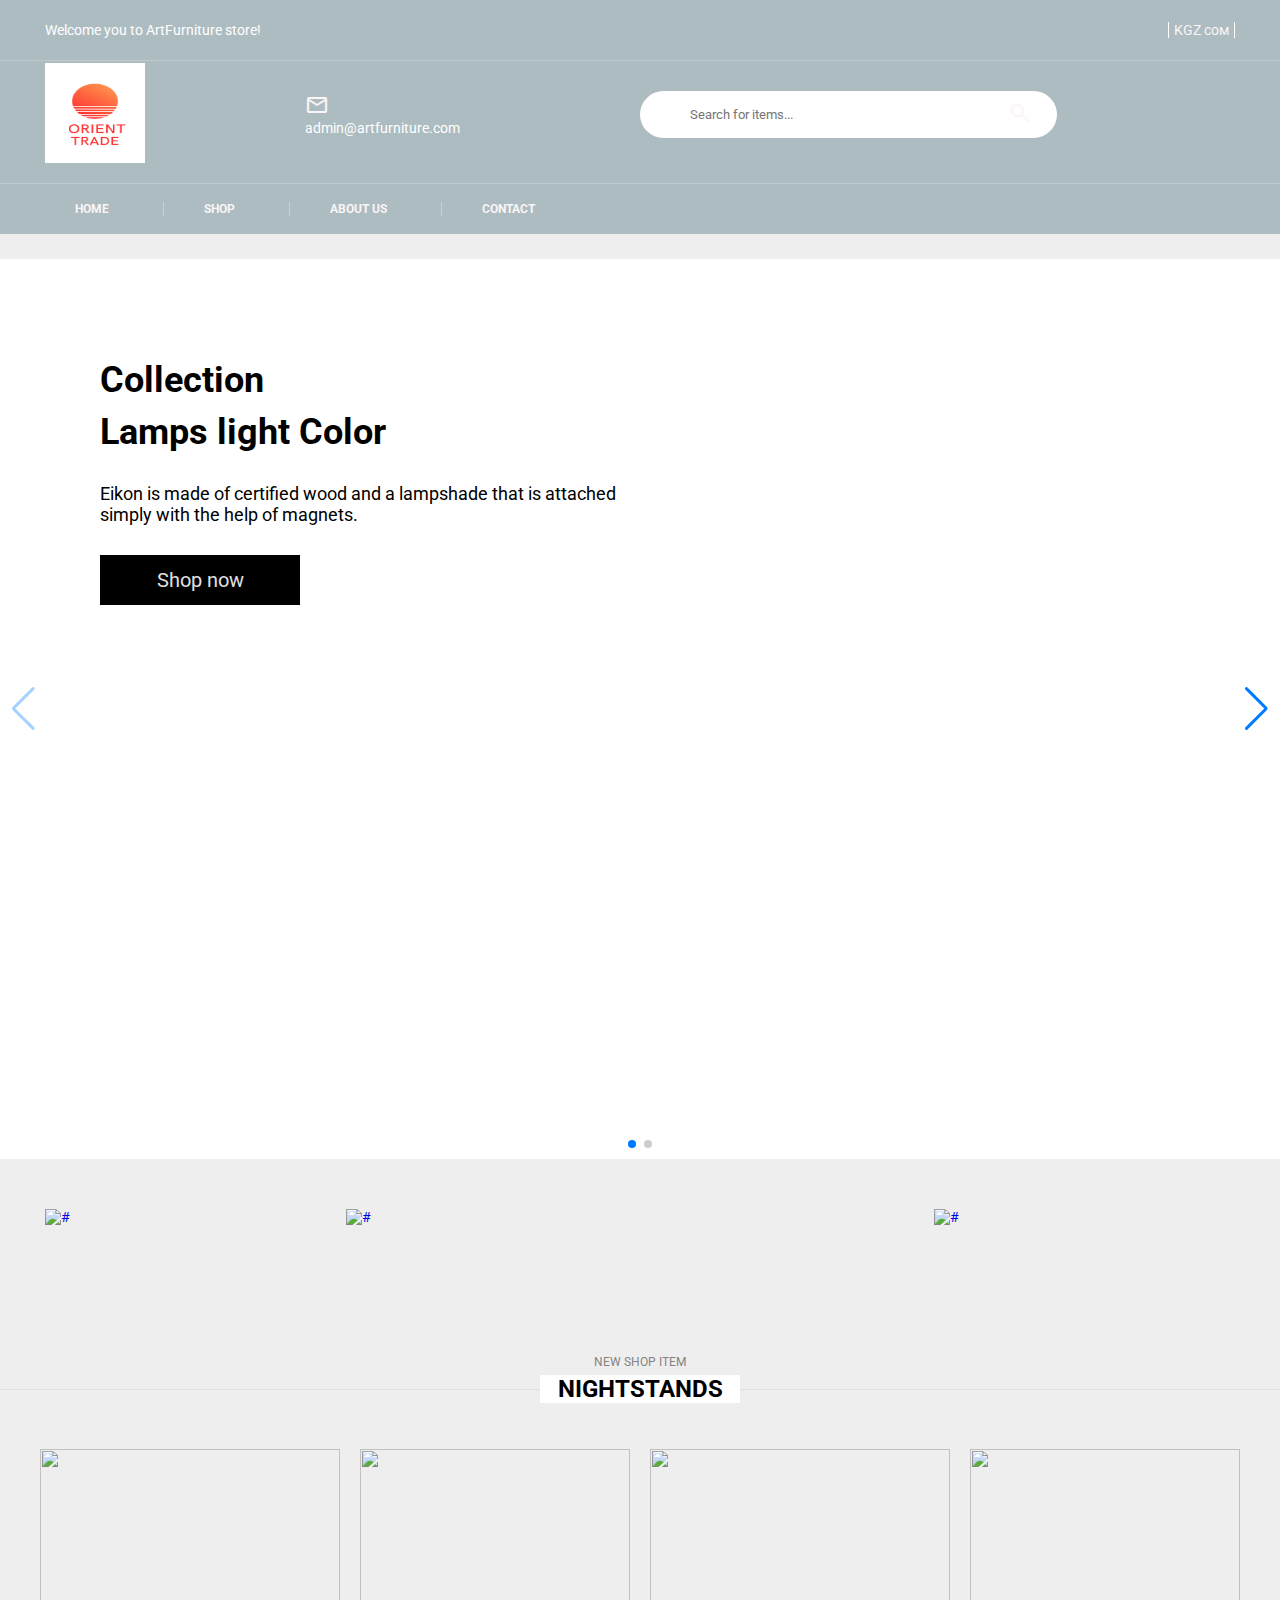
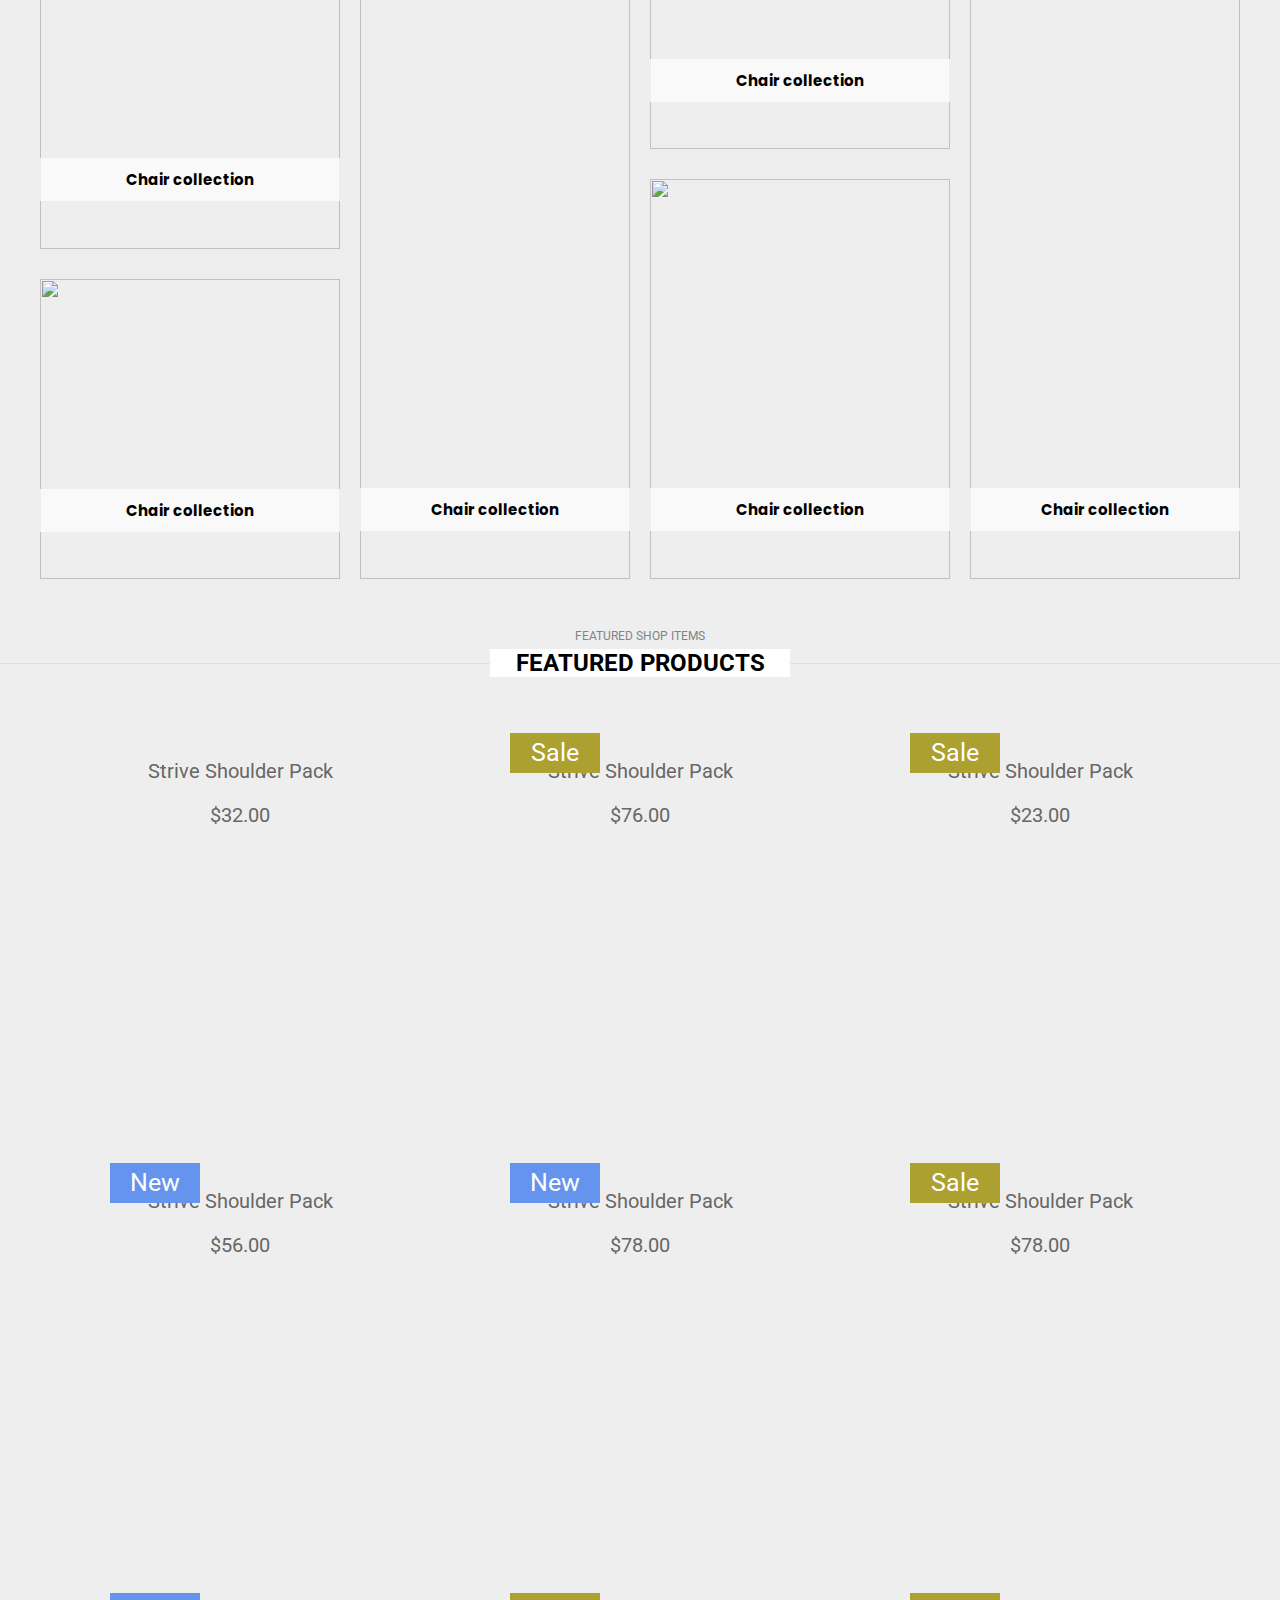
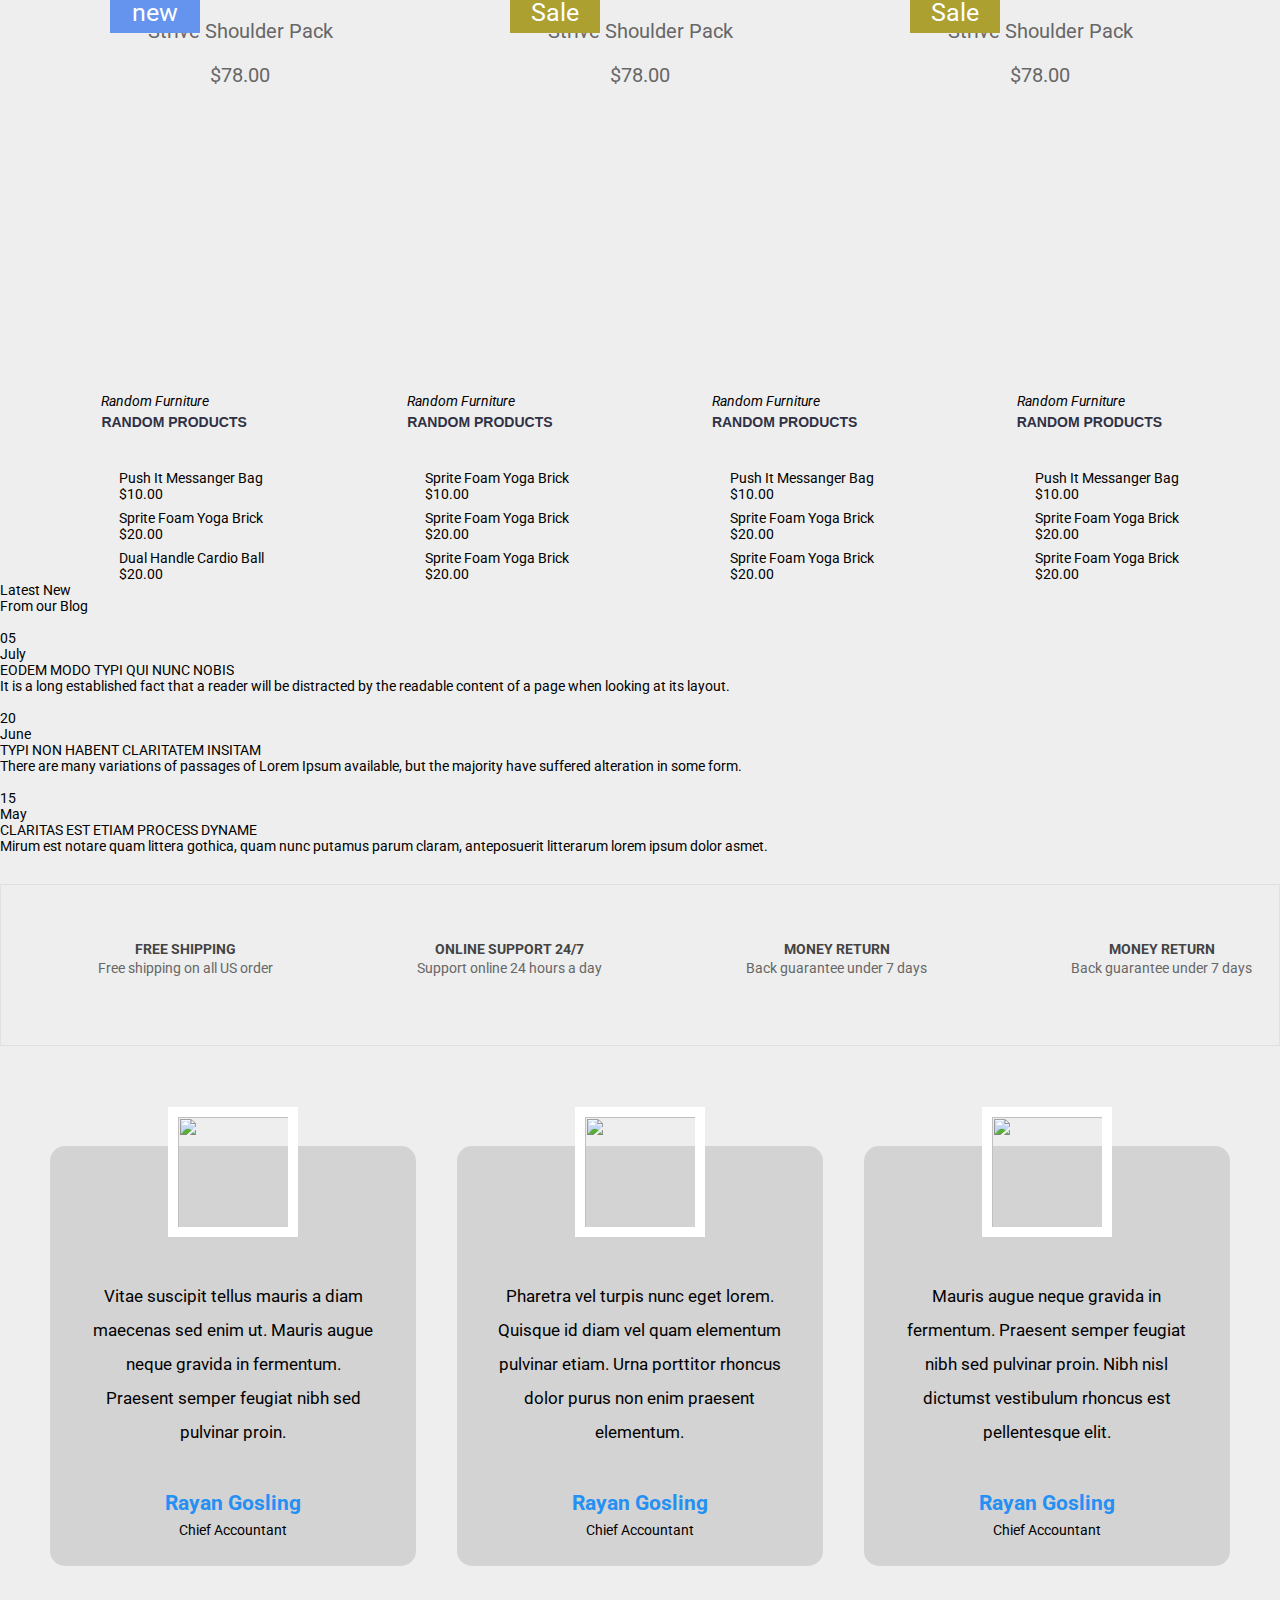
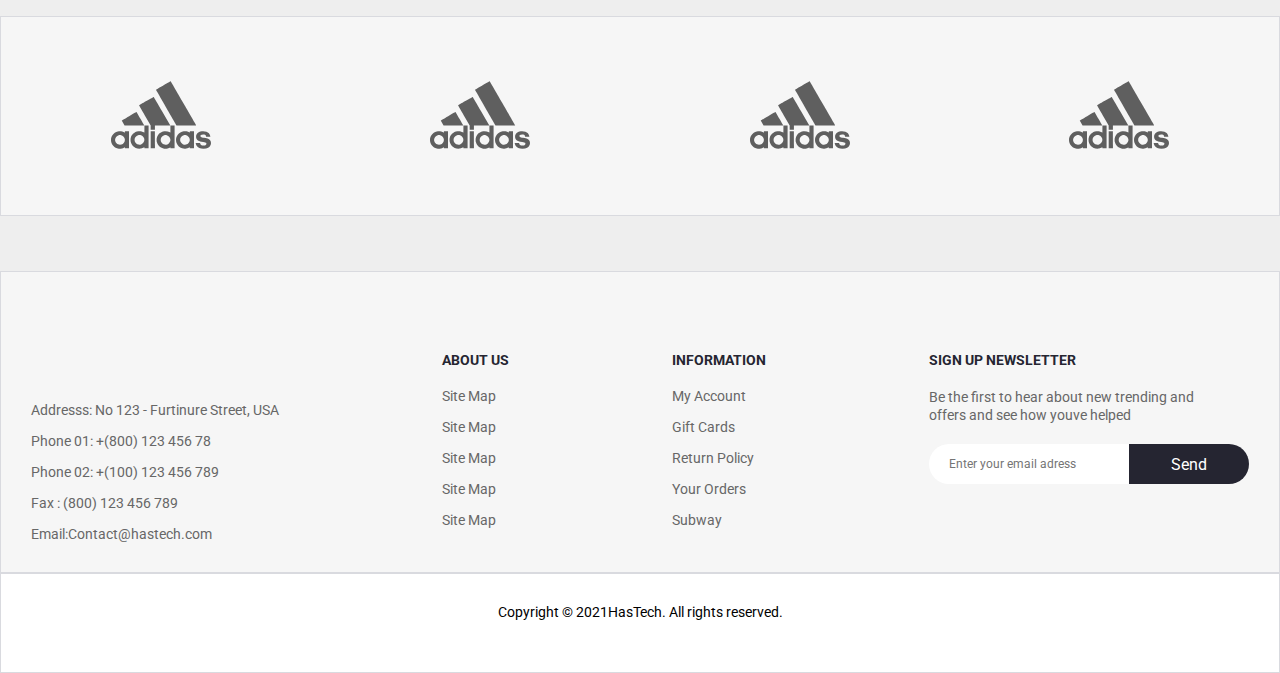
==== commit d3b3722c: "Merge branch 'main' of https://github.com/EmirJavascript/Furniture" ====
--- a/index.html
+++ b/index.html
@@ -52,10 +52,7 @@
           <div class="row">
             <div class="logo">
               <a href="index.html">
-                <img
-                  src="https://htmldemo.net/artfurniture/artfurniture/assets/img/logo/logo.png"
-                  alt="Artfurniture"
-                />
+                <img src="./images-logo/Orient.png" alt="Artfurniture">
               </a>
             </div>
             <div class="email-part">
@@ -67,23 +64,13 @@
               </div>
             </div>
             <div class="search-card">
-              <form action="#" class="header-search">
-                <input type="text" placeholder="Search for items..." />
-                <button>
-                  <a href="#"
-                    ><i class="material-symbols-outlined">search</i></a
-                  >
-                </button>
-              </form>
-
-              <div class="cart-box-wrapper">
-                <a href="#" class="cart-info">
-                  <i class="material-symbols-outlined">shopping_cart</i>
-                  <span>2</span>
+              <div class="header-search">
+                <input type="text" placeholder="Search for items...">
+                <a href="#">
+                  <i class="material-symbols-outlined">search</i>
                 </a>
-                <span class="cart">My cart</span>
               </div>
-
+      
               <div class="burger">
                 <div class="burger-line line1"></div>
                 <div class="burger-line line2"></div>
@@ -116,7 +103,6 @@
                     </ul>
                   </li>
                   <li><a href="#">About Us</a></li>
-
                   <li><a href="#">Contact</a></li>
                 </ul>
               </nav>
@@ -131,7 +117,18 @@
         <ul>
           <li><a href="#">Home</a></li>
           <li><a href="#">About us</a></li>
-          <li><a href="#">Shop</a></li>
+          <li>
+            <a href="#">Shop</a>
+            <ul>
+              <li>
+                <a href="./product-details.html">Product details</a>
+              </li>
+              <li><a href="#">Clothing</a></li>
+              <li><a href="#">Accessories</a></li>
+              <li><a href="#">Shoes</a></li>
+              <li><a href="#">Sale</a></li>
+            </ul>
+          </li>
           <li><a href="#">Contact</a></li>
         </ul>
       </nav>
@@ -268,13 +265,13 @@
         </div>
       </div>
 
-      <div class="featured-cards">
+      <!-- <div class="featured-cards"> -->
         <div class="featured-cards">
           <div class="featured-card">
-            <img
-              src="	https://htmldemo.net/artfurniture/artfurniture/assets/img/product/14.jpg"
-              alt=""
-            />
+            <a href="./shop.html">
+              <img src="https://htmldemo.net/artfurniture/artfurniture/assets/img/product/26.jpg" alt="" class="card-photo">
+              <img src="https://htmldemo.net/artfurniture/artfurniture/assets/img/product/27.jpg" alt="" class="card-photo-hover">
+            </a>
             <p class="card-name">Strive Shoulder Pack</p>
             <p class="card-cost">$32.00</p>
           </div>
@@ -283,10 +280,10 @@
             <div class="card-status-sale">
               <p>Sale</p>
             </div>
-            <img
-              src="	https://htmldemo.net/artfurniture/artfurniture/assets/img/product/25.jpg"
-              alt=""
-            />
+            <a href="./shop.html">
+              <img src="https://htmldemo.net/artfurniture/artfurniture/assets/img/product/30.jpg" alt="" class="card-photo">
+              <img src="https://htmldemo.net/artfurniture/artfurniture/assets/img/product/31.jpg" alt="" class="card-photo-hover">
+            </a>
             <p class="card-name">Strive Shoulder Pack</p>
             <p class="card-cost">$76.00</p>
           </div>
@@ -295,10 +292,10 @@
             <div class="card-status-sale">
               <p>Sale</p>
             </div>
-            <img
-              src="	https://htmldemo.net/artfurniture/artfurniture/assets/img/product/31.jpg"
-              alt=""
-            />
+            <a href="./shop.html">
+              <img src="https://htmldemo.net/artfurniture/artfurniture/assets/img/product/5.jpg" alt="" class="card-photo">
+              <img src="https://htmldemo.net/artfurniture/artfurniture/assets/img/product/6.jpg" alt="" class="card-photo-hover">
+            </a>
             <p class="card-name">Strive Shoulder Pack</p>
             <p class="card-cost">$23.00</p>
           </div>
@@ -307,10 +304,10 @@
             <div class="card-status-new">
               <p>New</p>
             </div>
-            <img
-              src="https://htmldemo.net/artfurniture/artfurniture/assets/img/product/17.jpg"
-              alt=""
-            />
+            <a href="./shop.html">
+              <img src="https://htmldemo.net/artfurniture/artfurniture/assets/img/product/24.jpg" alt="" class="card-photo">
+              <img src="https://htmldemo.net/artfurniture/artfurniture/assets/img/product/25.jpg" alt="" class="card-photo-hover">
+            </a>
             <p class="card-name">Strive Shoulder Pack</p>
             <p class="card-cost">$56.00</p>
           </div>
@@ -319,10 +316,10 @@
             <div class="card-status-new">
               <p>New</p>
             </div>
-            <img
-              src="https://www.ikea.com/us/en/images/products/lerhamn-chair-black-brown-vittaryd-beige__0728160_pe736117_s5.jpg?f=s"
-              alt=""
-            />
+            <a href="./shop.html">
+              <img src="https://htmldemo.net/artfurniture/artfurniture/assets/img/product/28.jpg" alt="" class="card-photo">
+              <img src="https://htmldemo.net/artfurniture/artfurniture/assets/img/product/29.jpg" alt="" class="card-photo-hover">
+            </a>
             <p class="card-name">Strive Shoulder Pack</p>
             <p class="card-cost">$78.00</p>
           </div>
@@ -331,10 +328,10 @@
             <div class="card-status-sale">
               <p>Sale</p>
             </div>
-            <img
-              src="https://www.ikea.com/us/en/images/products/lerhamn-chair-black-brown-vittaryd-beige__0728160_pe736117_s5.jpg?f=s"
-              alt=""
-            />
+            <a href="./shop.html">
+              <img src="https://htmldemo.net/artfurniture/artfurniture/assets/img/product/13.jpg" alt="" class="card-photo">
+              <img src="https://htmldemo.net/artfurniture/artfurniture/assets/img/product/14.jpg" alt="" class="card-photo-hover">
+            </a>
             <p class="card-name">Strive Shoulder Pack</p>
             <p class="card-cost">$78.00</p>
           </div>
@@ -343,10 +340,10 @@
             <div class="card-status-new">
               <p>new</p>
             </div>
-            <img
-              src="https://www.muuto.com/globalassets/digizuite/2111-en-nerd-chair-sand-yellow-muuto-5000x5000-hi-res.tif?mediaformatid=50101&extension=.png&revision=6"
-              alt=""
-            />
+            <a href="./shop.html">
+              <img src="https://htmldemo.net/artfurniture/artfurniture/assets/img/product/19.jpg" alt="" class="card-photo">
+              <img src="https://htmldemo.net/artfurniture/artfurniture/assets/img/product/20.jpg" alt="" class="card-photo-hover">
+            </a>
             <p class="card-name">Strive Shoulder Pack</p>
             <p class="card-cost">$78.00</p>
           </div>
@@ -355,10 +352,10 @@
             <div class="card-status-sale">
               <p>Sale</p>
             </div>
-            <img
-              src="https://content.la-z-boy.com/Images/product/category/white/large/235401.jpg"
-              alt=""
-            />
+            <a href="./shop.html">
+              <img src="https://htmldemo.net/artfurniture/artfurniture/assets/img/product/23.jpg" alt="" class="card-photo">
+              <img src="https://htmldemo.net/artfurniture/artfurniture/assets/img/product/17.jpg" alt="" class="card-photo-hover">
+            </a>
             <p class="card-name">Strive Shoulder Pack</p>
             <p class="card-cost">$78.00</p>
           </div>
@@ -367,15 +364,15 @@
             <div class="card-status-sale">
               <p>Sale</p>
             </div>
-            <img
-              src="[data-uri]"
-              alt=""
-            />
+            <a href="./shop.html">
+              <img src="https://htmldemo.net/artfurniture/artfurniture/assets/img/product/32.jpg" alt="" class="card-photo">
+              <img src="https://htmldemo.net/artfurniture/artfurniture/assets/img/product/33.jpg" alt="" class="card-photo-hover">
+            </a>
             <p class="card-name">Strive Shoulder Pack</p>
             <p class="card-cost">$78.00</p>
           </div>
         </div>
-      </div>
+      <!-- </div> -->
     </div>
 
     <!-- <div class="container-main"> -->
@@ -389,7 +386,10 @@
 
         <div class="post post-1">
           <div class="product">
-            <div class="photo1"></div>
+            <a href="./shop.html">
+              <img src="https://htmldemo.net/artfurniture/artfurniture/assets/img/widget/1.jpg" alt="" class="item-photo">
+              <img src="https://htmldemo.net/artfurniture/artfurniture/assets/img/product/6.jpg" alt="" class="item-photo-hover">
+            </a>
             <div class="description">
               <div class="description__title">Push It Messanger Bag</div>
               <div class="description__rating"></div>
@@ -398,7 +398,10 @@
           </div>
 
           <div class="product pr-1">
-            <div class="photo2"></div>
+            <a href="./shop.html">
+              <img src="https://htmldemo.net/artfurniture/artfurniture/assets/img/widget/1.jpg" alt="" class="item-photo">
+              <img src="https://htmldemo.net/artfurniture/artfurniture/assets/img/product/6.jpg" alt="" class="item-photo-hover">
+            </a>
             <div class="description">
               <div class="description__title">Sprite Foam Yoga Brick</div>
               <div class="description__rating"></div>
@@ -407,7 +410,10 @@
           </div>
 
           <div class="product">
-            <div class="photo3"></div>
+            <a href="./shop.html">
+              <img src="https://htmldemo.net/artfurniture/artfurniture/assets/img/widget/1.jpg" alt="" class="item-photo">
+              <img src="https://htmldemo.net/artfurniture/artfurniture/assets/img/product/6.jpg" alt="" class="item-photo-hover">
+            </a>
             <div class="description">
               <div class="description__title">Dual Handle Cardio Ball</div>
               <div class="description__rating"></div>
@@ -423,7 +429,10 @@
 
         <div class="post">
           <div class="product">
-            <div class="photo4"></div>
+            <a href="./shop.html">
+              <img src="https://htmldemo.net/artfurniture/artfurniture/assets/img/widget/1.jpg" alt="" class="item-photo">
+              <img src="https://htmldemo.net/artfurniture/artfurniture/assets/img/product/6.jpg" alt="" class="item-photo-hover">
+            </a>
             <div class="description">
               <div class="description__title">Sprite Foam Yoga Brick</div>
               <div class="description__rating"></div>
@@ -432,7 +441,10 @@
           </div>
 
           <div class="product">
-            <div class="photo5"></div>
+            <a href="./shop.html">
+              <img src="https://htmldemo.net/artfurniture/artfurniture/assets/img/widget/1.jpg" alt="" class="item-photo">
+              <img src="https://htmldemo.net/artfurniture/artfurniture/assets/img/product/6.jpg" alt="" class="item-photo-hover">
+            </a>
             <div class="description">
               <div class="description__title">Sprite Foam Yoga Brick</div>
               <div class="description__rating"></div>
@@ -441,7 +453,10 @@
           </div>
 
           <div class="product">
-            <div class="photo6"></div>
+            <a href="./shop.html">
+              <img src="https://htmldemo.net/artfurniture/artfurniture/assets/img/widget/1.jpg" alt="" class="item-photo">
+              <img src="https://htmldemo.net/artfurniture/artfurniture/assets/img/product/6.jpg" alt="" class="item-photo-hover">
+            </a>
             <div class="description">
               <div class="description__title">Sprite Foam Yoga Brick</div>
               <div class="description__rating"></div>
@@ -457,7 +472,10 @@
 
         <div class="post num1">
           <div class="product">
-            <div class="photo7"></div>
+            <a href="./shop.html">
+              <img src="https://htmldemo.net/artfurniture/artfurniture/assets/img/widget/1.jpg" alt="" class="item-photo">
+              <img src="https://htmldemo.net/artfurniture/artfurniture/assets/img/product/6.jpg" alt="" class="item-photo-hover">
+            </a>
             <div class="description">
               <div class="description__title">Push It Messanger Bag</div>
               <div class="description__rating"></div>
@@ -466,7 +484,10 @@
           </div>
 
           <div class="product">
-            <div class="photo8"></div>
+            <a href="./shop.html">
+              <img src="https://htmldemo.net/artfurniture/artfurniture/assets/img/widget/1.jpg" alt="" class="item-photo">
+              <img src="https://htmldemo.net/artfurniture/artfurniture/assets/img/product/6.jpg" alt="" class="item-photo-hover">
+            </a>
             <div class="description">
               <div class="description__title">Sprite Foam Yoga Brick</div>
               <div class="description__rating"></div>
@@ -475,7 +496,10 @@
           </div>
 
           <div class="product">
-            <div class="photo9"></div>
+            <a href="./shop.html">
+              <img src="https://htmldemo.net/artfurniture/artfurniture/assets/img/widget/1.jpg" alt="" class="item-photo">
+              <img src="https://htmldemo.net/artfurniture/artfurniture/assets/img/product/6.jpg" alt="" class="item-photo-hover">
+            </a>
             <div class="description">
               <div class="description__title">Sprite Foam Yoga Brick</div>
               <div class="description__rating"></div>
@@ -491,7 +515,10 @@
 
         <div class="post num1">
           <div class="product">
-            <div class="photo10"></div>
+            <a href="./shop.html">
+              <img src="https://htmldemo.net/artfurniture/artfurniture/assets/img/widget/1.jpg" alt="" class="item-photo">
+              <img src="https://htmldemo.net/artfurniture/artfurniture/assets/img/product/6.jpg" alt="" class="item-photo-hover">
+            </a>
             <div class="description">
               <div class="description__title">Push It Messanger Bag</div>
               <div class="description__rating"></div>
@@ -500,7 +527,10 @@
           </div>
 
           <div class="product">
-            <div class="photo11"></div>
+            <a href="./shop.html">
+              <img src="https://htmldemo.net/artfurniture/artfurniture/assets/img/widget/1.jpg" alt="" class="item-photo">
+              <img src="https://htmldemo.net/artfurniture/artfurniture/assets/img/product/6.jpg" alt="" class="item-photo-hover">
+            </a>
             <div class="description">
               <div class="description__title">Sprite Foam Yoga Brick</div>
               <div class="description__rating"></div>
@@ -509,7 +539,10 @@
           </div>
 
           <div class="product">
-            <div class="photo12"></div>
+            <a href="./shop.html">
+              <img src="https://htmldemo.net/artfurniture/artfurniture/assets/img/widget/1.jpg" alt="" class="item-photo">
+              <img src="https://htmldemo.net/artfurniture/artfurniture/assets/img/product/6.jpg" alt="" class="item-photo-hover">
+            </a>
             <div class="description">
               <div class="description__title">Sprite Foam Yoga Brick</div>
               <div class="description__rating"></div>
@@ -534,7 +567,8 @@
       <!-- --------------ОСНОВНАЯ-ЧАСТЬ-БЛОГА---------------- -->
       <div class="container-blog">
         <div class="bl__item bl-left-itm">
-          <div class="blog-photo bl-left-ph">
+          <div class="blog-photo blog-block">
+            <img src="https://htmldemo.net/artfurniture/artfurniture/assets/img/blog/1.jpg" alt="" class="blog-photo">
             <div class="blog-data bl-left-dt">
               <p>05</p>
               <p>July</p>
@@ -548,9 +582,9 @@
             the readable content of a page when looking at its layout.
           </div>
         </div>
-
         <div class="bl__item bl-middle-itm">
-          <div class="blog-photo bl-middle-ph">
+          <div class="blog-photo blog-block">
+            <img src="https://htmldemo.net/artfurniture/artfurniture/assets/img/blog/1.jpg" alt="" class="blog-photo">
             <div class="blog-data bl-middle-dt">
               <p>20</p>
               <p>June</p>
@@ -566,7 +600,8 @@
         </div>
 
         <div class="bl__item bl-rifht-itm">
-          <div class="blog-photo bl-right-ph">
+          <div class="blog-photo blog-block">
+            <img src="https://htmldemo.net/artfurniture/artfurniture/assets/img/blog/1.jpg" alt="" class="blog-photo">
             <div class="blog-data bl-right-dt">
               <p>15</p>
               <p>May</p>
@@ -624,7 +659,7 @@
 
     <div class="container-message">
       <div class="message-block">
-        <div class="message-photo"></div>
+        <img src="https://kartinkin.net/pics/uploads/posts/2022-08/1660617551_30-kartinkin-net-p-raian-gosling-oboi-krasivo-34.jpg" alt="" class="message-photo">
         <div class="message-text">  Vitae suscipit tellus mauris a diam maecenas sed enim ut. Mauris augue neque gravida in fermentum. Praesent semper feugiat nibh sed pulvinar proin.  </div>
         <div class="message-bottom">
           <h2>Rayan Gosling</h2>
@@ -633,7 +668,7 @@
       </div>
 
       <div class="message-block">
-        <div class="message-photo"></div>
+        <img src="https://kartinkin.net/pics/uploads/posts/2022-08/1660617551_30-kartinkin-net-p-raian-gosling-oboi-krasivo-34.jpg" alt="" class="message-photo">
         <div class="message-text">  Pharetra vel turpis nunc eget lorem. Quisque id diam vel quam elementum pulvinar etiam. Urna porttitor rhoncus dolor purus non enim praesent elementum. </div>
         <div class="message-bottom">
           <h2>Rayan Gosling</h2>
@@ -643,7 +678,7 @@
       </div>
 
       <div class="message-block">
-        <div class="message-photo"></div>
+        <img src="https://kartinkin.net/pics/uploads/posts/2022-08/1660617551_30-kartinkin-net-p-raian-gosling-oboi-krasivo-34.jpg" alt="" class="message-photo">
         <div class="message-text">   Mauris augue neque gravida in fermentum. Praesent semper feugiat nibh sed pulvinar proin. Nibh nisl dictumst vestibulum rhoncus est pellentesque elit.    </div>  
         <div class="message-bottom">
           <h2>Rayan Gosling</h2>
@@ -655,6 +690,7 @@
 
     <div class="container-partners">
       <div class="partner">
+        <a href="https://www.adidas.com/us">
         <svg version="1.0" xmlns="http://www.w3.org/2000/svg"
  width="100px" height="100px" viewBox="0 0 1200.000000 809.000000"
  preserveAspectRatio="xMidYMid meet">
@@ -710,11 +746,13 @@
 <path d="M4760 1070 l0 -1020 255 0 255 0 -2 1018 -3 1017 -252 3 -253 2 0
 -1020z"/>
 </g>
-</svg>
-
+        </svg>
+      </a>
       </div>
       <div class="partner">
+        <a href="https://www.adidas.com/us">
         <svg version="1.0" xmlns="http://www.w3.org/2000/svg"
+
  width="100px" height="100px" viewBox="0 0 1200.000000 809.000000"
  preserveAspectRatio="xMidYMid meet">
 
@@ -769,10 +807,12 @@
 <path d="M4760 1070 l0 -1020 255 0 255 0 -2 1018 -3 1017 -252 3 -253 2 0
 -1020z"/>
 </g>
-</svg>
+        </svg>
+        </a>
 
       </div>
       <div class="partner">
+        <a href="https://www.adidas.com/us">
         <svg version="1.0" xmlns="http://www.w3.org/2000/svg"
  width="100px" height="100px" viewBox="0 0 1200.000000 809.000000"
  preserveAspectRatio="xMidYMid meet">
@@ -828,10 +868,13 @@
 <path d="M4760 1070 l0 -1020 255 0 255 0 -2 1018 -3 1017 -252 3 -253 2 0
 -1020z"/>
 </g>
-</svg>
+        </svg>
+        </a>
+
 
       </div>
       <div class="partner">
+        <a href="https://www.adidas.com/us">
         <svg version="1.0" xmlns="http://www.w3.org/2000/svg"
  width="100px" height="100px" viewBox="0 0 1200.000000 809.000000"
  preserveAspectRatio="xMidYMid meet">
@@ -887,7 +930,9 @@
 <path d="M4760 1070 l0 -1020 255 0 255 0 -2 1018 -3 1017 -252 3 -253 2 0
 -1020z"/>
 </g>
-</svg>
+        </svg>
+        </a>
+
 
       </div>
     </div>
@@ -965,5 +1010,6 @@
     <script src="burger.js"></script>
     <script src="slick.min.js"></script>
     <script src="slider.js"></script>
+    <script src="./hover.js"></script>
   </body>
 </html>--- a/style.css
+++ b/style.css
@@ -1,7 +1,4 @@
 @import url(./css/header.css);
-@import url(./css/header/header-middle.css);
-@import url(./css/header/header-top.css);
-@import url(./css/header/header-bottom.css);
 @import url(./css/carousel/carousel.css);
 @import url(./css/banner/banner.css);
 @import url(./css/footer/footer.css);
@@ -246,8 +243,13 @@
   justify-content: center;
   padding: 20px;
   gap: 30px;
-  justify-content: space-around;
-}
+  justify-content: space-evenly;
+  margin-top: 20px;
+}
+
+/* .featured-card:hover {
+
+} */
 
 .featured-card {
   height: 400px;
@@ -255,6 +257,7 @@
   padding: 20px;
   padding: 10px;
   position: relative;
+
 }
 
 .featured-card > img {
@@ -289,6 +292,7 @@
   position: absolute;
   top: 20px;
   left: 20px;
+  z-index: 3;
 }
 
 .card-status-sale {
@@ -300,6 +304,8 @@
   position: absolute;
   top: 20px;
   left: 20px;
+  z-index: 3;
+
 }
 
 .card-status-sale > p {
@@ -318,8 +324,7 @@
 
 .furniture-wrapper {
   display: flex;
-  gap: 30px;
-  width: 70%;
+  /* width: 70%; */
   flex-wrap: wrap;
   align-items: center;
   justify-content: center;
@@ -329,7 +334,7 @@
   margin-bottom: 50px;
   margin-top: 50px;
   justify-content: center;
-  padding: 0 40px 0 40px;
+  padding: 0 20px 0 20px;
 }
 
 .furniture-wrapper * {
@@ -356,18 +361,18 @@
 }
 
 .furniture-card1 > img:hover {
-  transform: scale(1.02);
-  transition: all 0.6s ease 0s;
+  transform: scale(1.03);
+  transition: all 0.4s ease 0s;
 }
 
 .furniture-card2 > img:hover {
-  transform: scale(1.02);
-  transition: all 0.6s ease 0s;
+  transform: scale(1.03);
+  transition: all 0.4s ease 0s;
 }
 
 .furniture-card3 > img:hover {
-  transform: scale(1.02);
-  transition: all 0.6s ease 0s;
+  transform: scale(1.03);
+  transition: all 0.4s ease 0s;
 }
 
 .furniture-card1 > p {
@@ -404,7 +409,7 @@
 
 .furniture-card3 {
   height: 730px;
-  width: 300px;
+  width: 270px;
   position: relative;
 }
 
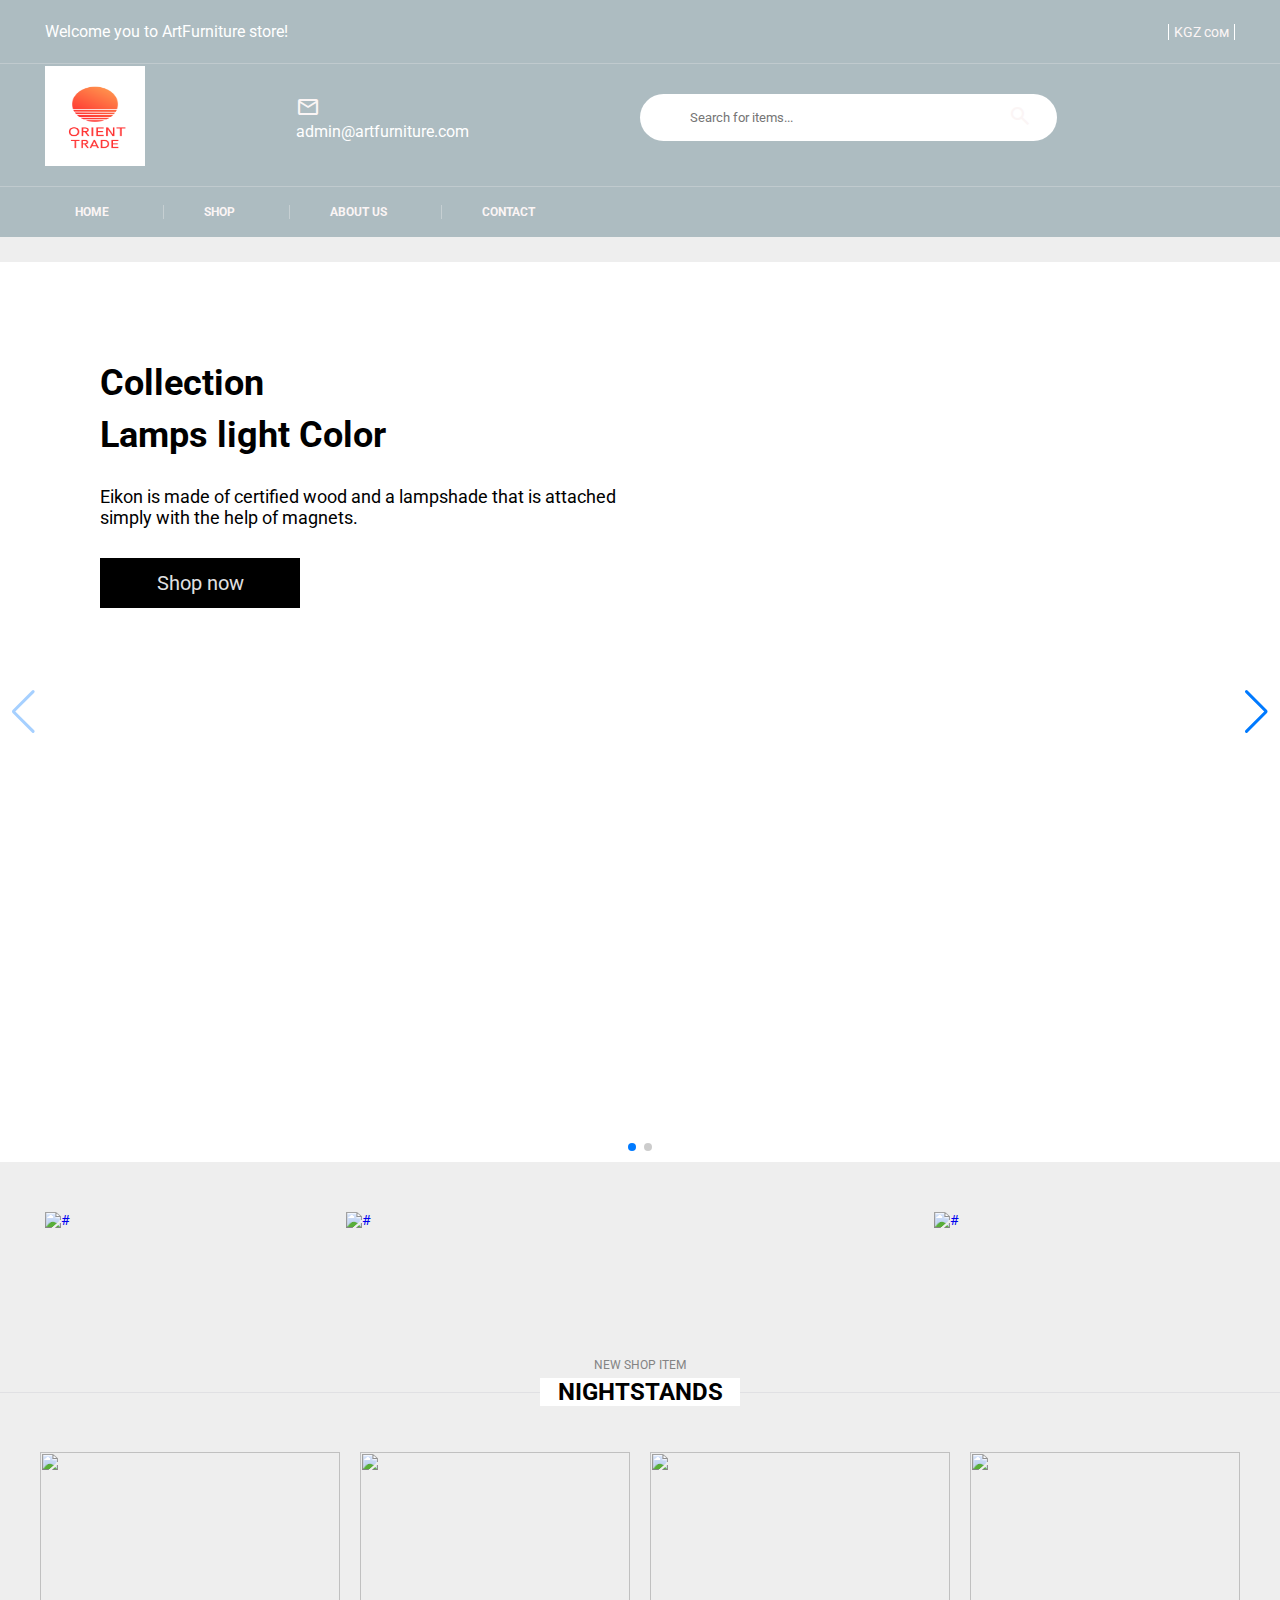
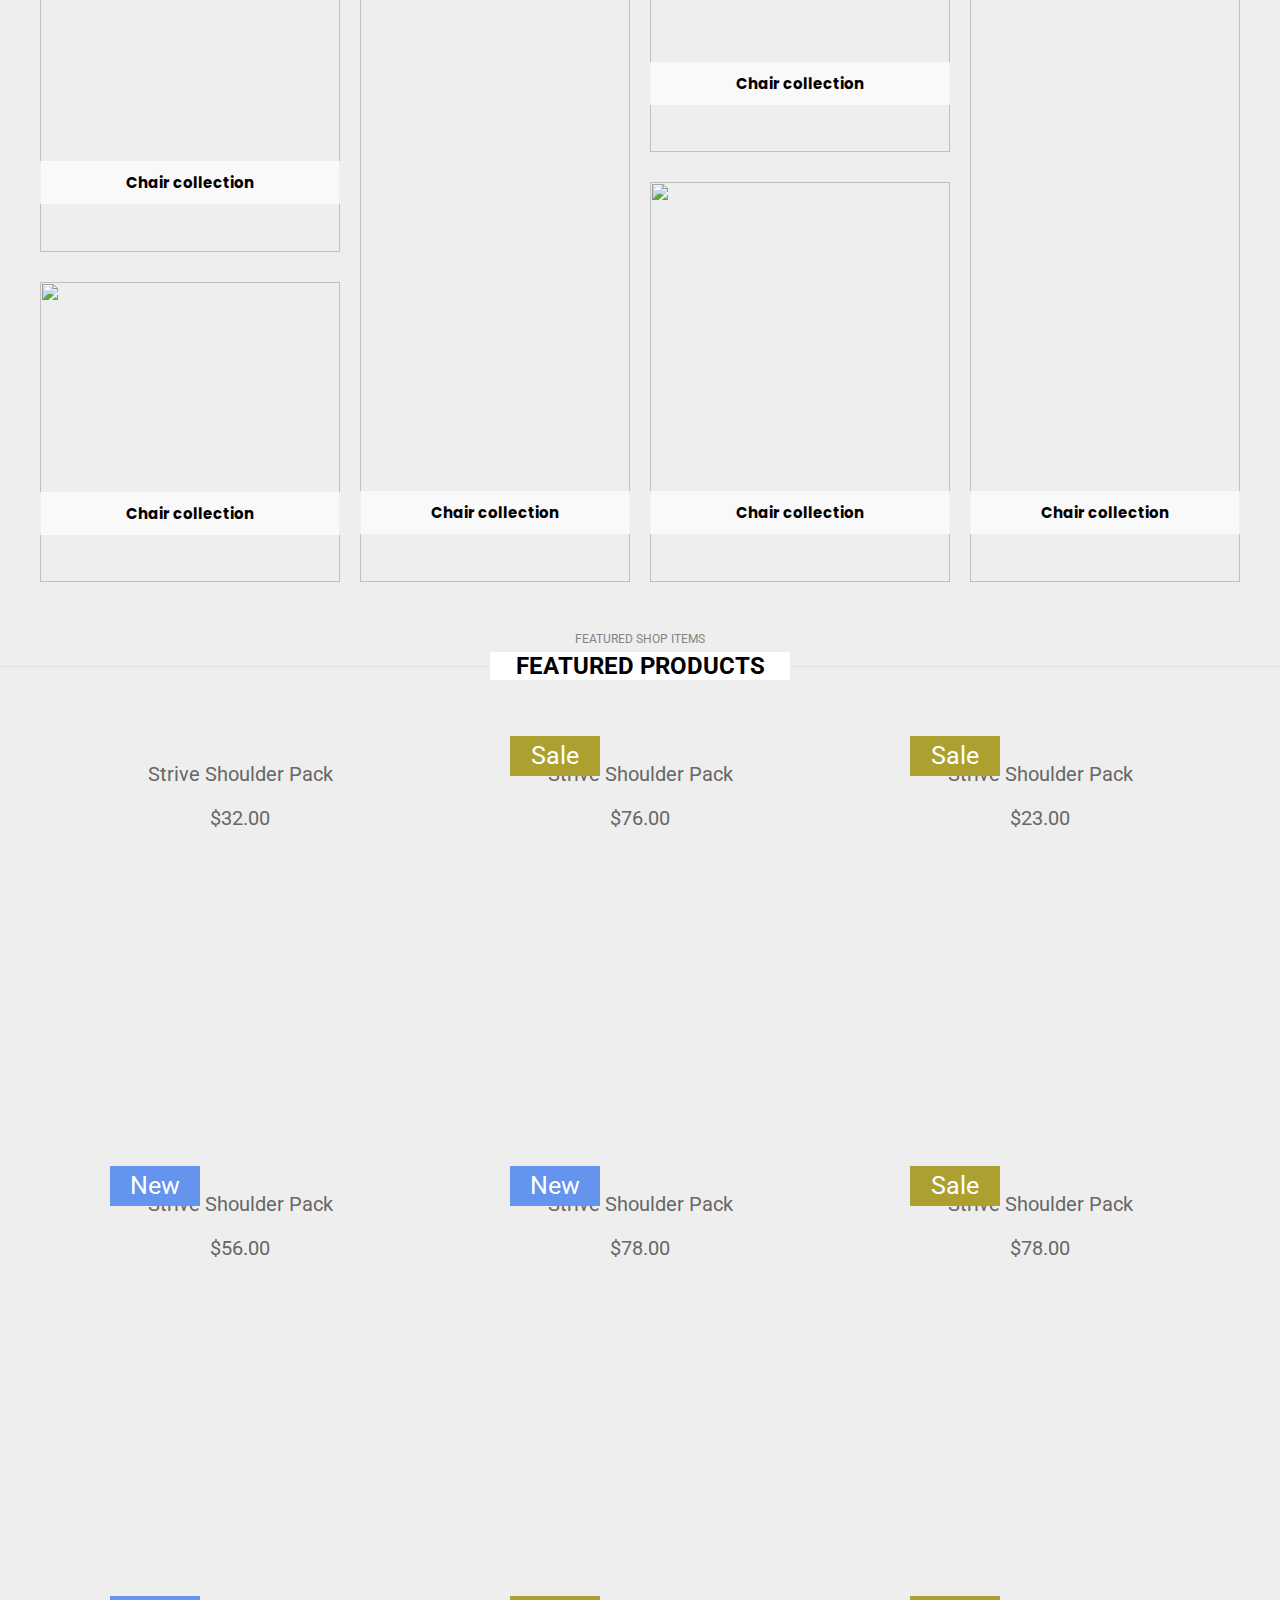
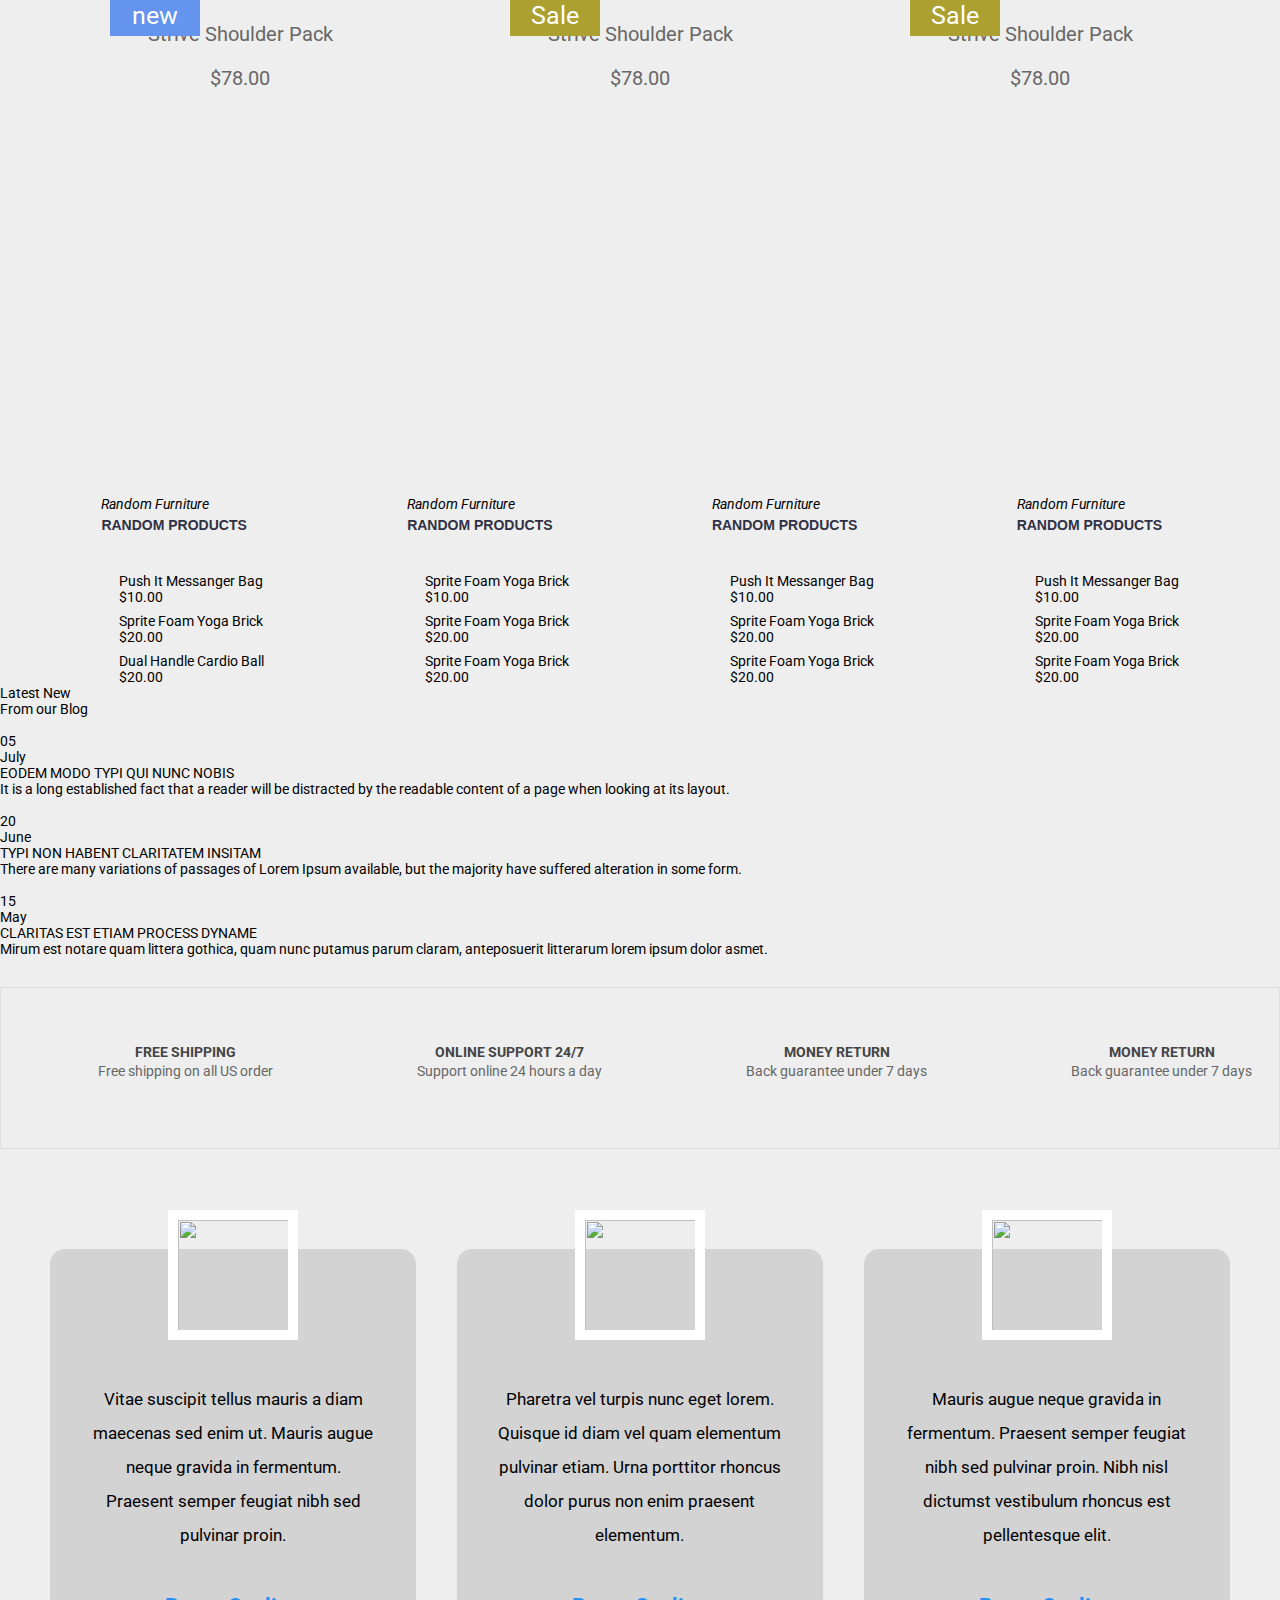
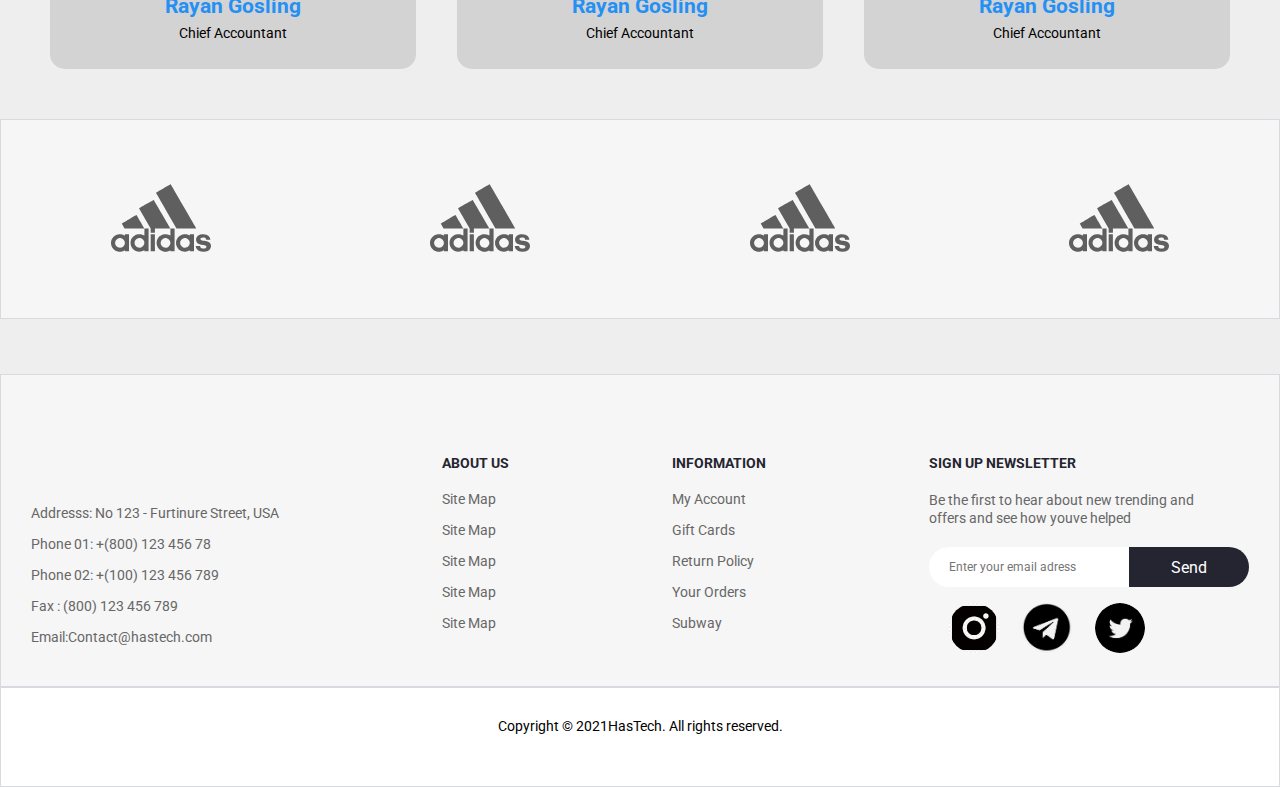
==== commit c5edade0: "add media" ====
--- a/index.html
+++ b/index.html
@@ -990,6 +990,13 @@
             />
             <button class="send-btn">Send</button>
           </div>
+          <br>
+          <div>
+            <a class="media" href=""><img src="./images-blog/insta.png" alt=""></a>
+            <a class="media" href=""><img src="./images-blog/tele.png" alt=""></a>
+            <a class="media" href=""><img src="./images-blog/tvit.png" alt=""></a>
+
+          </div>
         </div>
       </div>
     </footer>
--- a/style.css
+++ b/style.css
@@ -115,6 +115,12 @@
   min-height: 100vh;
   background-color: #4d4d4d;
 }
+.media img{
+  height: 50px;
+  width: 50px;
+  margin-left: 20px;
+  border-radius: 50%;
+}
 
 @media screen and (max-width: 760px) {
   .container {
@@ -245,6 +251,7 @@
   gap: 30px;
   justify-content: space-evenly;
   margin-top: 20px;
+  margin-bottom: 100px ;
 }
 
 /* .featured-card:hover {
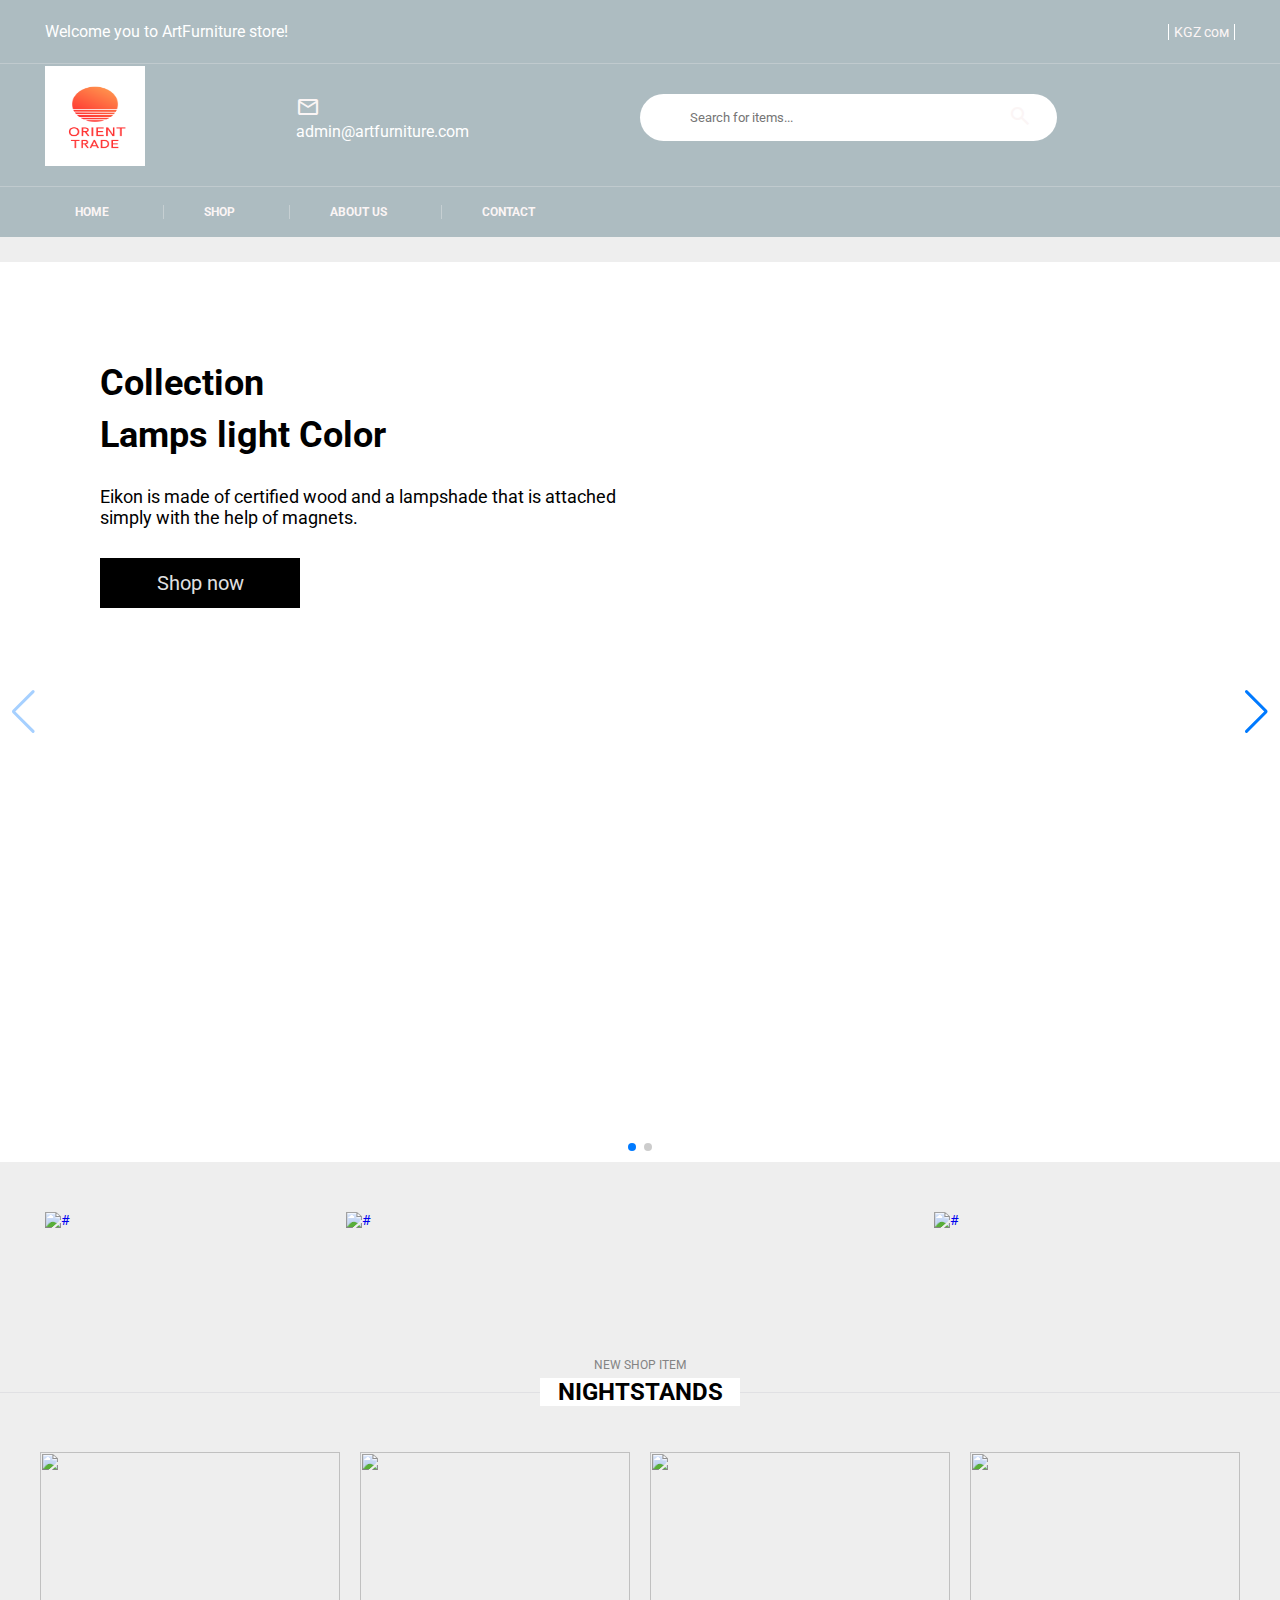
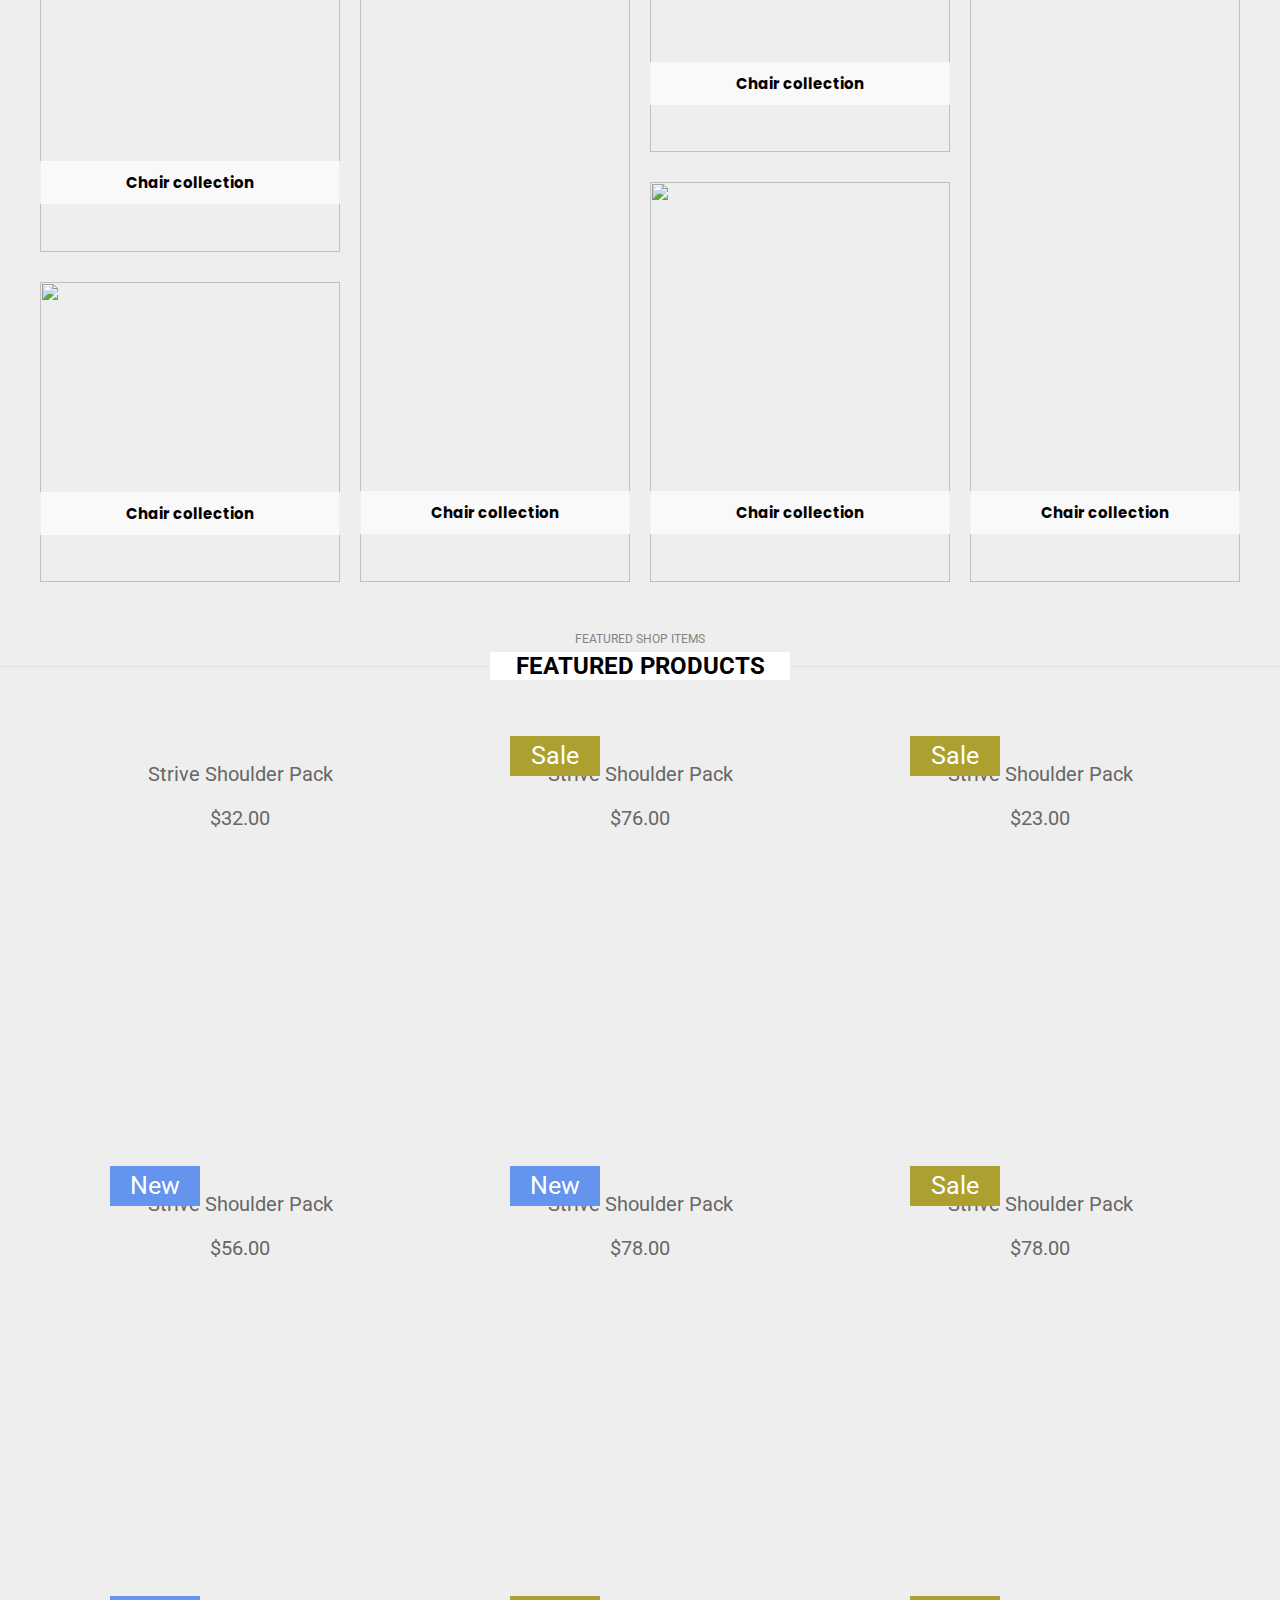
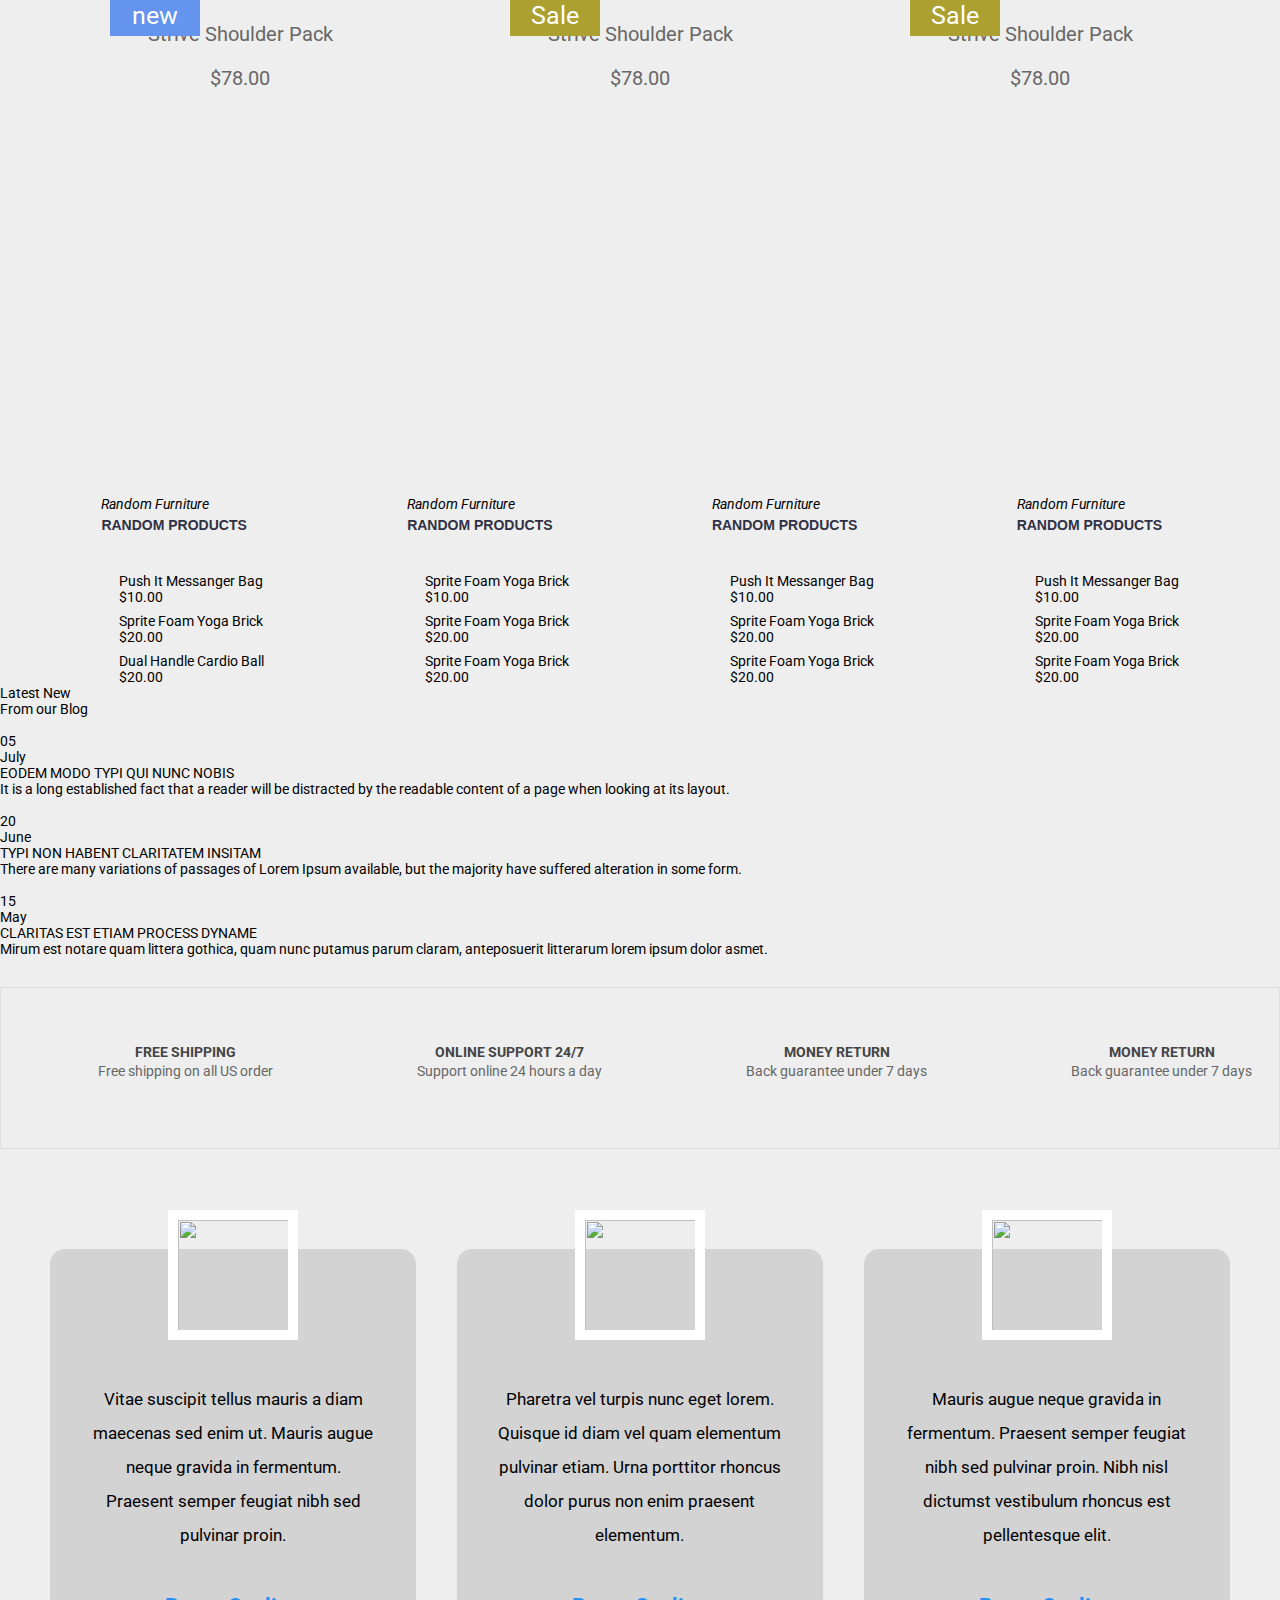
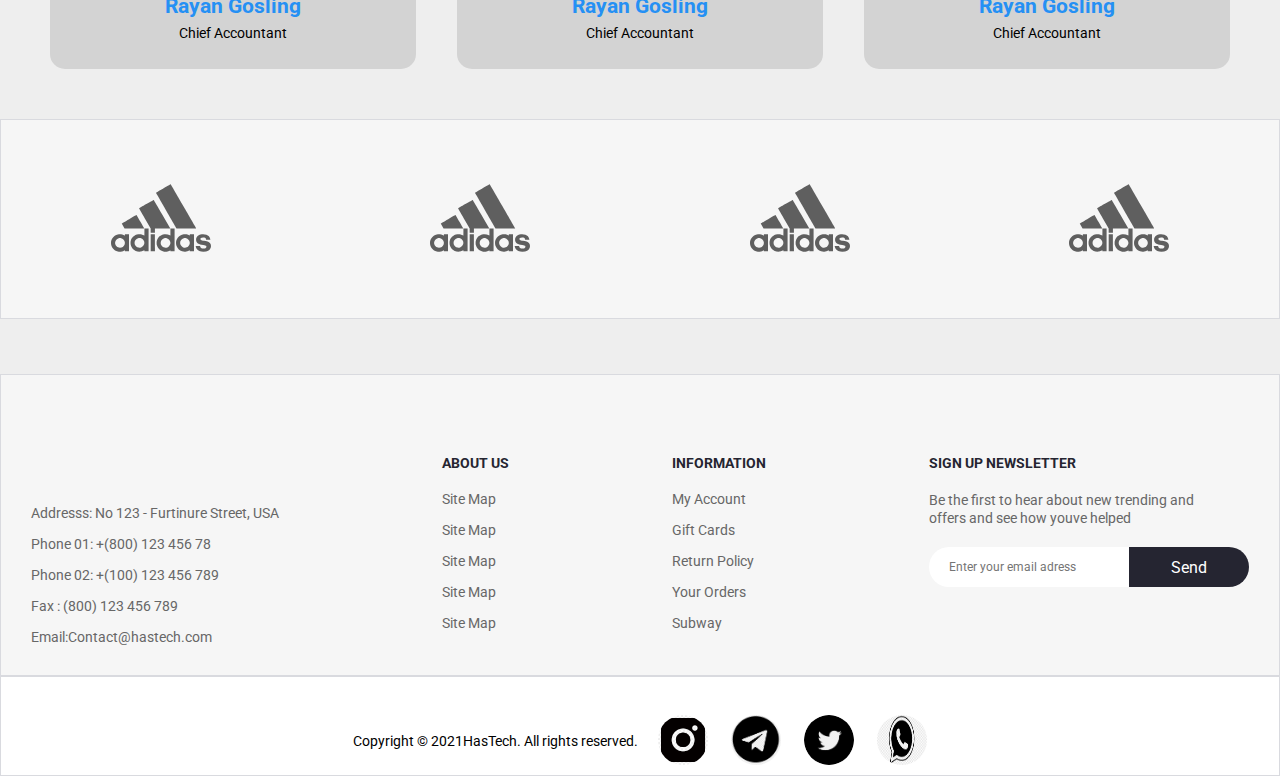
==== commit da241496: "ya ustal uje" ====
--- a/index.html
+++ b/index.html
@@ -1,1022 +1,1004 @@
 <!DOCTYPE html>
 <html lang="en">
-  <head>
-    <meta charset="UTF-8" />
-    <meta http-equiv="X-UA-Compatible" content="IE=edge" />
-    <meta
-      name="viewport"
-      content="width=device-width, initial-scale=1.0, minimum-scale=1.0, maximum-scale=1.0"
-    />
-    <title>Furniture</title>
-    <link rel="stylesheet" href="style.css" />
-
-    <link
-      rel="stylesheet"
-      href="https://cdn.jsdelivr.net/npm/swiper@9/swiper-bundle.min.css"
-    />
-    <link
-      rel="stylesheet"
-      href="https://fonts.googleapis.com/css2?family=Material+Symbols+Outlined:opsz,wght,FILL,GRAD@20..48,100..700,0..1,-50..200"
-    />
-  </head>
-  <body>
-    <header>
-      <div class="header-top">
-        <div class="container">
-          <div class="row">
-            <div class="welcome-greeting">
-              <span class="welcome-text"
-                >Welcome you to ArtFurniture store!</span
-              >
+
+<head>
+  <meta charset="UTF-8" />
+  <meta http-equiv="X-UA-Compatible" content="IE=edge" />
+  <meta name="viewport" content="width=device-width, initial-scale=1.0, minimum-scale=1.0, maximum-scale=1.0" />
+  <title>Furniture</title>
+  <link rel="stylesheet" href="style.css" />
+
+  <link rel="stylesheet" href="https://cdn.jsdelivr.net/npm/swiper@9/swiper-bundle.min.css" />
+  <link rel="stylesheet"
+    href="https://fonts.googleapis.com/css2?family=Material+Symbols+Outlined:opsz,wght,FILL,GRAD@20..48,100..700,0..1,-50..200" />
+</head>
+
+<body>
+  <header>
+    <div class="header-top">
+      <div class="container">
+        <div class="row">
+          <div class="welcome-greeting">
+            <span class="welcome-text">Welcome you to ArtFurniture store!</span>
+          </div>
+          <div class="utils">
+            <ul>
+              <li>
+                <a href="#">KGZ сом</a>
+                <ul>
+                  <li><a href="#">US dollar</a></li>
+                  <li><a href="#">RU рубль</a></li>
+                  <li><a href="#">EU euro</a></li>
+                </ul>
+              </li>
+            </ul>
+          </div>
+        </div>
+      </div>
+    </div>
+
+    <div class="line-header"></div>
+
+    <div class="header-middle-area">
+      <div class="container">
+        <div class="row">
+          <div class="logo">
+            <a href="index.html">
+              <img src="./images-logo/Orient.png" alt="Artfurniture">
+            </a>
+          </div>
+          <div class="email-part">
+            <div class="email">
+              <a href="#">
+                <i class="material-symbols-outlined">mail</i>
+              </a>
+              <span>admin@artfurniture.com</span>
             </div>
-            <div class="utils">
+          </div>
+          <div class="search-card">
+            <div class="header-search">
+              <input type="text" placeholder="Search for items...">
+              <a href="#">
+                <i class="material-symbols-outlined">search</i>
+              </a>
+            </div>
+
+            <div class="burger">
+              <div class="burger-line line1"></div>
+              <div class="burger-line line2"></div>
+              <div class="burger-line line3"></div>
+            </div>
+          </div>
+        </div>
+      </div>
+    </div>
+
+    <div class="line-header"></div>
+
+    <div class="mainmenu-area header-sticky display-none">
+      <div class="container">
+        <div class="menu-wrapper">
+          <div class="main-menu">
+            <nav>
               <ul>
+                <li><a href="index.html">Home</a></li>
                 <li>
-                  <a href="#">KGZ сом</a>
+                  <a href="./shop.html">Shop</a>
                   <ul>
-                    <li><a href="#">US dollar</a></li>
-                    <li><a href="#">RU рубль</a></li>
-                    <li><a href="#">EU euro</a></li>
+                    <li>
+                      <a href="./product-details.html">Product details</a>
+                    </li>
+                    <li><a href="#">Clothing</a></li>
+                    <li><a href="#">Accessories</a></li>
+                    <li><a href="#">Shoes</a></li>
+                    <li><a href="#">Sale</a></li>
                   </ul>
                 </li>
+                <li><a href="./about.html">About Us</a></li>
+                <li><a href="#">Contact</a></li>
               </ul>
-            </div>
-          </div>
-        </div>
-      </div>
-
-      <div class="line-header"></div>
-
-      <div class="header-middle-area">
-        <div class="container">
-          <div class="row">
-            <div class="logo">
-              <a href="index.html">
-                <img src="./images-logo/Orient.png" alt="Artfurniture">
-              </a>
-            </div>
-            <div class="email-part">
-              <div class="email">
-                <a href="#">
-                  <i class="material-symbols-outlined">mail</i>
-                </a>
-                <span>admin@artfurniture.com</span>
-              </div>
-            </div>
-            <div class="search-card">
-              <div class="header-search">
-                <input type="text" placeholder="Search for items...">
-                <a href="#">
-                  <i class="material-symbols-outlined">search</i>
-                </a>
-              </div>
-      
-              <div class="burger">
-                <div class="burger-line line1"></div>
-                <div class="burger-line line2"></div>
-                <div class="burger-line line3"></div>
-              </div>
-            </div>
-          </div>
-        </div>
-      </div>
-
-      <div class="line-header"></div>
-
-      <div class="mainmenu-area header-sticky display-none">
-        <div class="container">
-          <div class="menu-wrapper">
-            <div class="main-menu">
-              <nav>
-                <ul>
-                  <li><a href="index.html">Home</a></li>
-                  <li>
-                    <a href="#">Shop</a>
-                    <ul>
-                      <li>
-                        <a href="./product-details.html">Product details</a>
-                      </li>
-                      <li><a href="#">Clothing</a></li>
-                      <li><a href="#">Accessories</a></li>
-                      <li><a href="#">Shoes</a></li>
-                      <li><a href="#">Sale</a></li>
-                    </ul>
-                  </li>
-                  <li><a href="#">About Us</a></li>
-                  <li><a href="#">Contact</a></li>
-                </ul>
-              </nav>
-            </div>
-          </div>
-        </div>
-      </div>
-    </header>
-
-    <div class="burger-nav">
-      <nav>
-        <ul>
-          <li><a href="#">Home</a></li>
-          <li><a href="#">About us</a></li>
-          <li>
-            <a href="#">Shop</a>
-            <ul>
-              <li>
-                <a href="./product-details.html">Product details</a>
-              </li>
-              <li><a href="#">Clothing</a></li>
-              <li><a href="#">Accessories</a></li>
-              <li><a href="#">Shoes</a></li>
-              <li><a href="#">Sale</a></li>
-            </ul>
-          </li>
-          <li><a href="#">Contact</a></li>
-        </ul>
-      </nav>
-    </div>
-
-    <div class="swiper">
-      <div class="swiper-wrapper">
-        <div class="swiper-slide" id="slide1">
-          <h1 class="sliderTitle1">Collection</h1>
-          <h1 class="sliderTitle2">Lamps light Color</h1>
-          <p class="sliderDes">
-            Eikon is made of certified wood and a lampshade that is attached
-            simply with the help of magnets.
-          </p>
-          <button class="sliderButton">Shop now</button>
-        </div>
-        <div class="swiper-slide" id="slide2">
-          <h1  class="sliderTitle1">inimalist design</h1>
-          <h1  class="sliderTitle2">inimalist design</h1>
-          <p class="sliderDes">
-            Doko Demo is a minimalist design created by Copenhagen-based
-            designer CZYK
-          </p>
-          <button class="sliderButton">Shop now</button>
-        </div>
-      </div>
-      <!-- Add Pagination -->
-      <div class="swiper-pagination"></div>
-      <!-- Add Navigation -->
-      <div class="swiper-button-prev"></div>
-      <div class="swiper-button-next"></div>
-    </div>
-
-    <!-- Banner with 3 items start -->
-    <div class="banner">
-      <div class="container">
-        <div class="row">
-          <div class="child hanging-light">
-            <a href="#"
-              ><img
-                src="https://htmldemo.net/artfurniture/artfurniture/assets/img/banner/1.jpg"
-                alt="#"
-            /></a>
-          </div>
-          <div class="child minimal-chair">
-            <a href="#"
-              ><img
-                src="https://htmldemo.net/artfurniture/artfurniture/assets/img/banner/2.jpg"
-                alt="#"
-            /></a>
-          </div>
-          <div class="child design-sofa">
-            <a href="#"
-              ><img
-                src="https://htmldemo.net/artfurniture/artfurniture/assets/img/banner/3.jpg"
-                alt="#"
-            /></a>
-          </div>
-        </div>
-      </div>
-    </div>
-    <!-- Banner with 3 items ends -->
-
-    <!-- ///////////////////////////////////////////////////////////////////////////////////////// -->
-
-    <div class="nightstands-wrapper">
-      <h4>NEW SHOP ITEM</h4>
-      <div class="nightstands-title">
-        <div class="line-night">
-          <h1>NIGHTSTANDS</h1>
-        </div>
-      </div>
-
-      <div class="furniture-wrapper">
-        <div class="furniture-card-wrapper">
-          <div class="furniture-card1">
-            <img
-              src="https://htmldemo.net/artfurniture/artfurniture/assets/img/banner/4.jpg"
-              alt=""
-            />
-            <p>Chair collection</p>
-          </div>
-
-          <div class="furniture-card2">
-            <img
-              src="https://htmldemo.net/artfurniture/artfurniture/assets/img/banner/6.jpg"
-              alt=""
-            />
-            <p>Chair collection</p>
-          </div>
-        </div>
-
-        <div class="furniture-card3">
-          <img
-            src="https://htmldemo.net/artfurniture/artfurniture/assets/img/banner/5.jpg"
-            alt=""
-          />
+            </nav>
+          </div>
+        </div>
+      </div>
+    </div>
+  </header>
+
+  <div class="burger-nav">
+    <nav>
+      <ul>
+        <li><a href="#">Home</a></li>
+        <li><a href="#">About us</a></li>
+        <li>
+          <a href="#">Shop</a>
+          <ul>
+            <li>
+              <a href="./product-details.html">Product details</a>
+            </li>
+            <li><a href="#">Clothing</a></li>
+            <li><a href="#">Accessories</a></li>
+            <li><a href="#">Shoes</a></li>
+            <li><a href="#">Sale</a></li>
+          </ul>
+        </li>
+        <li><a href="#">Contact</a></li>
+      </ul>
+    </nav>
+  </div>
+
+  <div class="swiper">
+    <div class="swiper-wrapper">
+      <div class="swiper-slide" id="slide1">
+        <h1 class="sliderTitle1">Collection</h1>
+        <h1 class="sliderTitle2">Lamps light Color</h1>
+        <p class="sliderDes">
+          Eikon is made of certified wood and a lampshade that is attached
+          simply with the help of magnets.
+        </p>
+        <button class="sliderButton">Shop now</button>
+      </div>
+      <div class="swiper-slide" id="slide2">
+        <h1 class="sliderTitle1">inimalist design</h1>
+        <h1 class="sliderTitle2">inimalist design</h1>
+        <p class="sliderDes">
+          Doko Demo is a minimalist design created by Copenhagen-based
+          designer CZYK
+        </p>
+        <button class="sliderButton">Shop now</button>
+      </div>
+    </div>
+    <!-- Add Pagination -->
+    <div class="swiper-pagination"></div>
+    <!-- Add Navigation -->
+    <div class="swiper-button-prev"></div>
+    <div class="swiper-button-next"></div>
+  </div>
+
+  <!-- Banner with 3 items start -->
+  <div class="banner">
+    <div class="container">
+      <div class="row">
+        <div class="child hanging-light">
+          <a href="#"><img src="https://htmldemo.net/artfurniture/artfurniture/assets/img/banner/1.jpg" alt="#" /></a>
+        </div>
+        <div class="child minimal-chair">
+          <a href="#"><img src="https://htmldemo.net/artfurniture/artfurniture/assets/img/banner/2.jpg" alt="#" /></a>
+        </div>
+        <div class="child design-sofa">
+          <a href="#"><img src="https://htmldemo.net/artfurniture/artfurniture/assets/img/banner/3.jpg" alt="#" /></a>
+        </div>
+      </div>
+    </div>
+  </div>
+  <!-- Banner with 3 items ends -->
+
+  <!-- ///////////////////////////////////////////////////////////////////////////////////////// -->
+
+  <div class="nightstands-wrapper">
+    <h4>NEW SHOP ITEM</h4>
+    <div class="nightstands-title">
+      <div class="line-night">
+        <h1>NIGHTSTANDS</h1>
+      </div>
+    </div>
+
+    <div class="furniture-wrapper">
+      <div class="furniture-card-wrapper">
+        <div class="furniture-card1">
+          <img src="https://htmldemo.net/artfurniture/artfurniture/assets/img/banner/4.jpg" alt="" />
           <p>Chair collection</p>
         </div>
 
-        <div class="furniture-card-wrapper">
-          <div class="furniture-card2">
-            <img
-              src="https://htmldemo.net/artfurniture/artfurniture/assets/img/banner/7.jpg"
-              alt=""
-            />
-            <p>Chair collection</p>
-          </div>
-
-          <div class="furniture-card1">
-            <img
-              src="https://htmldemo.net/artfurniture/artfurniture/assets/img/banner/9.jpg"
-              alt=""
-            />
-            <p>Chair collection</p>
-          </div>
-        </div>
-
-        <div class="furniture-card3">
-          <img
-            src="https://htmldemo.net/artfurniture/artfurniture/assets/img/banner/5.jpg"
-            alt=""
-          />
+        <div class="furniture-card2">
+          <img src="https://htmldemo.net/artfurniture/artfurniture/assets/img/banner/6.jpg" alt="" />
           <p>Chair collection</p>
         </div>
       </div>
-    </div>
-
-    <div class="featured-wrapper">
-      <h4>FEATURED SHOP ITEMS</h4>
-      <div class="featured-title">
-        <div class="line-feature">
-          <h1>FEATURED PRODUCTS</h1>
-        </div>
-      </div>
-
-      <!-- <div class="featured-cards"> -->
-        <div class="featured-cards">
-          <div class="featured-card">
-            <a href="./shop.html">
-              <img src="https://htmldemo.net/artfurniture/artfurniture/assets/img/product/26.jpg" alt="" class="card-photo">
-              <img src="https://htmldemo.net/artfurniture/artfurniture/assets/img/product/27.jpg" alt="" class="card-photo-hover">
-            </a>
-            <p class="card-name">Strive Shoulder Pack</p>
-            <p class="card-cost">$32.00</p>
-          </div>
-
-          <div class="featured-card">
-            <div class="card-status-sale">
-              <p>Sale</p>
-            </div>
-            <a href="./shop.html">
-              <img src="https://htmldemo.net/artfurniture/artfurniture/assets/img/product/30.jpg" alt="" class="card-photo">
-              <img src="https://htmldemo.net/artfurniture/artfurniture/assets/img/product/31.jpg" alt="" class="card-photo-hover">
-            </a>
-            <p class="card-name">Strive Shoulder Pack</p>
-            <p class="card-cost">$76.00</p>
-          </div>
-
-          <div class="featured-card">
-            <div class="card-status-sale">
-              <p>Sale</p>
-            </div>
-            <a href="./shop.html">
-              <img src="https://htmldemo.net/artfurniture/artfurniture/assets/img/product/5.jpg" alt="" class="card-photo">
-              <img src="https://htmldemo.net/artfurniture/artfurniture/assets/img/product/6.jpg" alt="" class="card-photo-hover">
-            </a>
-            <p class="card-name">Strive Shoulder Pack</p>
-            <p class="card-cost">$23.00</p>
-          </div>
-
-          <div class="featured-card">
-            <div class="card-status-new">
-              <p>New</p>
-            </div>
-            <a href="./shop.html">
-              <img src="https://htmldemo.net/artfurniture/artfurniture/assets/img/product/24.jpg" alt="" class="card-photo">
-              <img src="https://htmldemo.net/artfurniture/artfurniture/assets/img/product/25.jpg" alt="" class="card-photo-hover">
-            </a>
-            <p class="card-name">Strive Shoulder Pack</p>
-            <p class="card-cost">$56.00</p>
-          </div>
-
-          <div class="featured-card">
-            <div class="card-status-new">
-              <p>New</p>
-            </div>
-            <a href="./shop.html">
-              <img src="https://htmldemo.net/artfurniture/artfurniture/assets/img/product/28.jpg" alt="" class="card-photo">
-              <img src="https://htmldemo.net/artfurniture/artfurniture/assets/img/product/29.jpg" alt="" class="card-photo-hover">
-            </a>
-            <p class="card-name">Strive Shoulder Pack</p>
-            <p class="card-cost">$78.00</p>
-          </div>
-
-          <div class="featured-card">
-            <div class="card-status-sale">
-              <p>Sale</p>
-            </div>
-            <a href="./shop.html">
-              <img src="https://htmldemo.net/artfurniture/artfurniture/assets/img/product/13.jpg" alt="" class="card-photo">
-              <img src="https://htmldemo.net/artfurniture/artfurniture/assets/img/product/14.jpg" alt="" class="card-photo-hover">
-            </a>
-            <p class="card-name">Strive Shoulder Pack</p>
-            <p class="card-cost">$78.00</p>
-          </div>
-
-          <div class="featured-card">
-            <div class="card-status-new">
-              <p>new</p>
-            </div>
-            <a href="./shop.html">
-              <img src="https://htmldemo.net/artfurniture/artfurniture/assets/img/product/19.jpg" alt="" class="card-photo">
-              <img src="https://htmldemo.net/artfurniture/artfurniture/assets/img/product/20.jpg" alt="" class="card-photo-hover">
-            </a>
-            <p class="card-name">Strive Shoulder Pack</p>
-            <p class="card-cost">$78.00</p>
-          </div>
-
-          <div class="featured-card">
-            <div class="card-status-sale">
-              <p>Sale</p>
-            </div>
-            <a href="./shop.html">
-              <img src="https://htmldemo.net/artfurniture/artfurniture/assets/img/product/23.jpg" alt="" class="card-photo">
-              <img src="https://htmldemo.net/artfurniture/artfurniture/assets/img/product/17.jpg" alt="" class="card-photo-hover">
-            </a>
-            <p class="card-name">Strive Shoulder Pack</p>
-            <p class="card-cost">$78.00</p>
-          </div>
-
-          <div class="featured-card">
-            <div class="card-status-sale">
-              <p>Sale</p>
-            </div>
-            <a href="./shop.html">
-              <img src="https://htmldemo.net/artfurniture/artfurniture/assets/img/product/32.jpg" alt="" class="card-photo">
-              <img src="https://htmldemo.net/artfurniture/artfurniture/assets/img/product/33.jpg" alt="" class="card-photo-hover">
-            </a>
-            <p class="card-name">Strive Shoulder Pack</p>
-            <p class="card-cost">$78.00</p>
-          </div>
-        </div>
-      <!-- </div> -->
-    </div>
-
-    <!-- <div class="container-main"> -->
-
-    <!-- _________ITEMS________ -->
-    <div class="scrapper-items">
-      <!-- --------------------------------------------------------------- -->
-      <div class="item-1">
-        <div class="title-random-top">Random Furniture</div>
-        <div class="title-random-bottom">Random Products</div>
-
-        <div class="post post-1">
-          <div class="product">
-            <a href="./shop.html">
-              <img src="https://htmldemo.net/artfurniture/artfurniture/assets/img/widget/1.jpg" alt="" class="item-photo">
-              <img src="https://htmldemo.net/artfurniture/artfurniture/assets/img/product/6.jpg" alt="" class="item-photo-hover">
-            </a>
-            <div class="description">
-              <div class="description__title">Push It Messanger Bag</div>
-              <div class="description__rating"></div>
-              <div class="description__price">$10.00</div>
-            </div>
-          </div>
-
-          <div class="product pr-1">
-            <a href="./shop.html">
-              <img src="https://htmldemo.net/artfurniture/artfurniture/assets/img/widget/1.jpg" alt="" class="item-photo">
-              <img src="https://htmldemo.net/artfurniture/artfurniture/assets/img/product/6.jpg" alt="" class="item-photo-hover">
-            </a>
-            <div class="description">
-              <div class="description__title">Sprite Foam Yoga Brick</div>
-              <div class="description__rating"></div>
-              <div class="description__price">$20.00</div>
-            </div>
-          </div>
-
-          <div class="product">
-            <a href="./shop.html">
-              <img src="https://htmldemo.net/artfurniture/artfurniture/assets/img/widget/1.jpg" alt="" class="item-photo">
-              <img src="https://htmldemo.net/artfurniture/artfurniture/assets/img/product/6.jpg" alt="" class="item-photo-hover">
-            </a>
-            <div class="description">
-              <div class="description__title">Dual Handle Cardio Ball</div>
-              <div class="description__rating"></div>
-              <div class="description__price">$20.00</div>
-            </div>
-          </div>
-        </div>
-      </div>
-      <!-- --------------------------------------------------------------- -->
-      <div class="item2">
-        <div class="title-random-top">Random Furniture</div>
-        <div class="title-random-bottom">Random Products</div>
-
-        <div class="post">
-          <div class="product">
-            <a href="./shop.html">
-              <img src="https://htmldemo.net/artfurniture/artfurniture/assets/img/widget/1.jpg" alt="" class="item-photo">
-              <img src="https://htmldemo.net/artfurniture/artfurniture/assets/img/product/6.jpg" alt="" class="item-photo-hover">
-            </a>
-            <div class="description">
-              <div class="description__title">Sprite Foam Yoga Brick</div>
-              <div class="description__rating"></div>
-              <div class="description__price">$10.00</div>
-            </div>
-          </div>
-
-          <div class="product">
-            <a href="./shop.html">
-              <img src="https://htmldemo.net/artfurniture/artfurniture/assets/img/widget/1.jpg" alt="" class="item-photo">
-              <img src="https://htmldemo.net/artfurniture/artfurniture/assets/img/product/6.jpg" alt="" class="item-photo-hover">
-            </a>
-            <div class="description">
-              <div class="description__title">Sprite Foam Yoga Brick</div>
-              <div class="description__rating"></div>
-              <div class="description__price">$20.00</div>
-            </div>
-          </div>
-
-          <div class="product">
-            <a href="./shop.html">
-              <img src="https://htmldemo.net/artfurniture/artfurniture/assets/img/widget/1.jpg" alt="" class="item-photo">
-              <img src="https://htmldemo.net/artfurniture/artfurniture/assets/img/product/6.jpg" alt="" class="item-photo-hover">
-            </a>
-            <div class="description">
-              <div class="description__title">Sprite Foam Yoga Brick</div>
-              <div class="description__rating"></div>
-              <div class="description__price">$20.00</div>
-            </div>
-          </div>
-        </div>
-      </div>
-      <!-- --------------------------------------------------------------- -->
-      <div class="item3">
-        <div class="title-random-top">Random Furniture</div>
-        <div class="title-random-bottom">Random Products</div>
-
-        <div class="post num1">
-          <div class="product">
-            <a href="./shop.html">
-              <img src="https://htmldemo.net/artfurniture/artfurniture/assets/img/widget/1.jpg" alt="" class="item-photo">
-              <img src="https://htmldemo.net/artfurniture/artfurniture/assets/img/product/6.jpg" alt="" class="item-photo-hover">
-            </a>
-            <div class="description">
-              <div class="description__title">Push It Messanger Bag</div>
-              <div class="description__rating"></div>
-              <div class="description__price">$10.00</div>
-            </div>
-          </div>
-
-          <div class="product">
-            <a href="./shop.html">
-              <img src="https://htmldemo.net/artfurniture/artfurniture/assets/img/widget/1.jpg" alt="" class="item-photo">
-              <img src="https://htmldemo.net/artfurniture/artfurniture/assets/img/product/6.jpg" alt="" class="item-photo-hover">
-            </a>
-            <div class="description">
-              <div class="description__title">Sprite Foam Yoga Brick</div>
-              <div class="description__rating"></div>
-              <div class="description__price">$20.00</div>
-            </div>
-          </div>
-
-          <div class="product">
-            <a href="./shop.html">
-              <img src="https://htmldemo.net/artfurniture/artfurniture/assets/img/widget/1.jpg" alt="" class="item-photo">
-              <img src="https://htmldemo.net/artfurniture/artfurniture/assets/img/product/6.jpg" alt="" class="item-photo-hover">
-            </a>
-            <div class="description">
-              <div class="description__title">Sprite Foam Yoga Brick</div>
-              <div class="description__rating"></div>
-              <div class="description__price">$20.00</div>
-            </div>
-          </div>
-        </div>
-      </div>
-      <!-- --------------------------------------------------------------- -->
-      <div class="item4">
-        <div class="title-random-top">Random Furniture</div>
-        <div class="title-random-bottom">Random Products</div>
-
-        <div class="post num1">
-          <div class="product">
-            <a href="./shop.html">
-              <img src="https://htmldemo.net/artfurniture/artfurniture/assets/img/widget/1.jpg" alt="" class="item-photo">
-              <img src="https://htmldemo.net/artfurniture/artfurniture/assets/img/product/6.jpg" alt="" class="item-photo-hover">
-            </a>
-            <div class="description">
-              <div class="description__title">Push It Messanger Bag</div>
-              <div class="description__rating"></div>
-              <div class="description__price">$10.00</div>
-            </div>
-          </div>
-
-          <div class="product">
-            <a href="./shop.html">
-              <img src="https://htmldemo.net/artfurniture/artfurniture/assets/img/widget/1.jpg" alt="" class="item-photo">
-              <img src="https://htmldemo.net/artfurniture/artfurniture/assets/img/product/6.jpg" alt="" class="item-photo-hover">
-            </a>
-            <div class="description">
-              <div class="description__title">Sprite Foam Yoga Brick</div>
-              <div class="description__rating"></div>
-              <div class="description__price">$20.00</div>
-            </div>
-          </div>
-
-          <div class="product">
-            <a href="./shop.html">
-              <img src="https://htmldemo.net/artfurniture/artfurniture/assets/img/widget/1.jpg" alt="" class="item-photo">
-              <img src="https://htmldemo.net/artfurniture/artfurniture/assets/img/product/6.jpg" alt="" class="item-photo-hover">
-            </a>
-            <div class="description">
-              <div class="description__title">Sprite Foam Yoga Brick</div>
-              <div class="description__rating"></div>
-              <div class="description__price">$20.00</div>
-            </div>
-          </div>
-        </div>
-      </div>
-      <!-- --------------------------------------------------------------- -->
-    </div>
-    <!-- _________ITEMS-END________ -->
-
-    <!-- _________BLOGS_________ -->
-    <div class="scrapper-blogs">
-      <!-- -----------ЗАГОЛОВОК------------- -->
-      <div class="title-news">Latest New</div>
-      <div class="line-blog">
-        <div class="main-title-blog">From our Blog</div>
-      </div>
-      <!-- -----------КОНЕЦ-ЗАГОЛОВКА------------- -->
-
-      <!-- --------------ОСНОВНАЯ-ЧАСТЬ-БЛОГА---------------- -->
-      <div class="container-blog">
-        <div class="bl__item bl-left-itm">
-          <div class="blog-photo blog-block">
-            <img src="https://htmldemo.net/artfurniture/artfurniture/assets/img/blog/1.jpg" alt="" class="blog-photo">
-            <div class="blog-data bl-left-dt">
-              <p>05</p>
-              <p>July</p>
-            </div>
-          </div>
-          <div class="blog-title bl-left-tt">
-            EODEM MODO TYPI QUI NUNC NOBIS
-          </div>
-          <div class="blog-info bl-left-info">
-            It is a long established fact that a reader will be distracted by
-            the readable content of a page when looking at its layout.
-          </div>
-        </div>
-        <div class="bl__item bl-middle-itm">
-          <div class="blog-photo blog-block">
-            <img src="https://htmldemo.net/artfurniture/artfurniture/assets/img/blog/1.jpg" alt="" class="blog-photo">
-            <div class="blog-data bl-middle-dt">
-              <p>20</p>
-              <p>June</p>
-            </div>
-          </div>
-          <div class="blog-title bl-middle-tt">
-            TYPI NON HABENT CLARITATEM INSITAM
-          </div>
-          <div class="blog-info bl-middle-info">
-            There are many variations of passages of Lorem Ipsum available, but
-            the majority have suffered alteration in some form.
-          </div>
-        </div>
-
-        <div class="bl__item bl-rifht-itm">
-          <div class="blog-photo blog-block">
-            <img src="https://htmldemo.net/artfurniture/artfurniture/assets/img/blog/1.jpg" alt="" class="blog-photo">
-            <div class="blog-data bl-right-dt">
-              <p>15</p>
-              <p>May</p>
-            </div>
-          </div>
-          <div class="blog-title bl-right-tt">
-            CLARITAS EST ETIAM PROCESS DYNAME
-          </div>
-          <div class="blog-info bl-right-info">
-            Mirum est notare quam littera gothica, quam nunc putamus parum
-            claram, anteposuerit litterarum lorem ipsum dolor asmet.
-          </div>
-        </div>
-      </div>
-      <!-- <div class="line-end"></div> -->
-
-      <!-- -------------КОНЕЦ-ОСНОВНОГО-БЛОГА---------------- -->
-      <!-- ----------------ОСОБЕННОСТИ---------------- -->
-      <div class="feature-container">
-        <div class="feature">
-          <div class="logo-delivery"></div>
-          <div class="feature-info">
-            <div class="feature-title">FREE SHIPPING</div>
-            <div class="feature-text">Free shipping on all US order</div>
-          </div>
-        </div>
-
-        <div class="feature">
-          <div class="logo-online"></div>
-          <div class="feature-info">
-            <div class="feature-title">ONLINE SUPPORT 24/7</div>
-            <div class="feature-text">Support online 24 hours a day</div>
-          </div>
-        </div>
-
-        <div class="feature">
-          <div class="logo-money"></div>
-          <div class="feature-info">
-            <div class="feature-title">MONEY RETURN</div>
-            <div class="feature-text">Back guarantee under 7 days</div>
-          </div>
-        </div>
-
-        <div class="feature">
-          <div class="logo-member"></div>
-          <div class="feature-info">
-            <div class="feature-title">MONEY RETURN</div>
-            <div class="feature-text">Back guarantee under 7 days</div>
-          </div>
-        </div>
-      </div>
-    </div>
-
-
-
-    <div class="container-message">
-      <div class="message-block">
-        <img src="https://kartinkin.net/pics/uploads/posts/2022-08/1660617551_30-kartinkin-net-p-raian-gosling-oboi-krasivo-34.jpg" alt="" class="message-photo">
-        <div class="message-text">  Vitae suscipit tellus mauris a diam maecenas sed enim ut. Mauris augue neque gravida in fermentum. Praesent semper feugiat nibh sed pulvinar proin.  </div>
-        <div class="message-bottom">
-          <h2>Rayan Gosling</h2>
-          <p>Chief Accountant</p>
-        </div>
-      </div>
-
-      <div class="message-block">
-        <img src="https://kartinkin.net/pics/uploads/posts/2022-08/1660617551_30-kartinkin-net-p-raian-gosling-oboi-krasivo-34.jpg" alt="" class="message-photo">
-        <div class="message-text">  Pharetra vel turpis nunc eget lorem. Quisque id diam vel quam elementum pulvinar etiam. Urna porttitor rhoncus dolor purus non enim praesent elementum. </div>
-        <div class="message-bottom">
-          <h2>Rayan Gosling</h2>
-          <p>Chief Accountant</p>
-        </div>
-
-      </div>
-
-      <div class="message-block">
-        <img src="https://kartinkin.net/pics/uploads/posts/2022-08/1660617551_30-kartinkin-net-p-raian-gosling-oboi-krasivo-34.jpg" alt="" class="message-photo">
-        <div class="message-text">   Mauris augue neque gravida in fermentum. Praesent semper feugiat nibh sed pulvinar proin. Nibh nisl dictumst vestibulum rhoncus est pellentesque elit.    </div>  
-        <div class="message-bottom">
-          <h2>Rayan Gosling</h2>
-          <p>Chief Accountant</p>
-        </div>
-      </div>
-    </div>
-
-
-    <div class="container-partners">
-      <div class="partner">
-        <a href="https://www.adidas.com/us">
-        <svg version="1.0" xmlns="http://www.w3.org/2000/svg"
- width="100px" height="100px" viewBox="0 0 1200.000000 809.000000"
- preserveAspectRatio="xMidYMid meet">
-
-<g transform="translate(0.000000,809.000000) scale(0.100000,-0.100000)"
-fill="#5f5f5f" stroke="none">
-<path d="M6273 7582 c-597 -343 -881 -511 -878 -520 3 -8 557 -974 1232 -2148
+
+      <div class="furniture-card3">
+        <img src="https://htmldemo.net/artfurniture/artfurniture/assets/img/banner/5.jpg" alt="" />
+        <p>Chair collection</p>
+      </div>
+
+      <div class="furniture-card-wrapper">
+        <div class="furniture-card2">
+          <img src="https://htmldemo.net/artfurniture/artfurniture/assets/img/banner/7.jpg" alt="" />
+          <p>Chair collection</p>
+        </div>
+
+        <div class="furniture-card1">
+          <img src="https://htmldemo.net/artfurniture/artfurniture/assets/img/banner/9.jpg" alt="" />
+          <p>Chair collection</p>
+        </div>
+      </div>
+
+      <div class="furniture-card3">
+        <img src="https://htmldemo.net/artfurniture/artfurniture/assets/img/banner/5.jpg" alt="" />
+        <p>Chair collection</p>
+      </div>
+    </div>
+  </div>
+
+  <div class="featured-wrapper">
+    <h4>FEATURED SHOP ITEMS</h4>
+    <div class="featured-title">
+      <div class="line-feature">
+        <h1>FEATURED PRODUCTS</h1>
+      </div>
+    </div>
+
+    <!-- <div class="featured-cards"> -->
+    <div class="featured-cards">
+      <div class="featured-card">
+        <a href="./shop.html">
+          <img src="https://htmldemo.net/artfurniture/artfurniture/assets/img/product/26.jpg" alt="" class="card-photo">
+          <img src="https://htmldemo.net/artfurniture/artfurniture/assets/img/product/27.jpg" alt=""
+            class="card-photo-hover">
+        </a>
+        <p class="card-name">Strive Shoulder Pack</p>
+        <p class="card-cost">$32.00</p>
+      </div>
+
+      <div class="featured-card">
+        <div class="card-status-sale">
+          <p>Sale</p>
+        </div>
+        <a href="./shop.html">
+          <img src="https://htmldemo.net/artfurniture/artfurniture/assets/img/product/30.jpg" alt="" class="card-photo">
+          <img src="https://htmldemo.net/artfurniture/artfurniture/assets/img/product/31.jpg" alt=""
+            class="card-photo-hover">
+        </a>
+        <p class="card-name">Strive Shoulder Pack</p>
+        <p class="card-cost">$76.00</p>
+      </div>
+
+      <div class="featured-card">
+        <div class="card-status-sale">
+          <p>Sale</p>
+        </div>
+        <a href="./shop.html">
+          <img src="https://htmldemo.net/artfurniture/artfurniture/assets/img/product/5.jpg" alt="" class="card-photo">
+          <img src="https://htmldemo.net/artfurniture/artfurniture/assets/img/product/6.jpg" alt=""
+            class="card-photo-hover">
+        </a>
+        <p class="card-name">Strive Shoulder Pack</p>
+        <p class="card-cost">$23.00</p>
+      </div>
+
+      <div class="featured-card">
+        <div class="card-status-new">
+          <p>New</p>
+        </div>
+        <a href="./shop.html">
+          <img src="https://htmldemo.net/artfurniture/artfurniture/assets/img/product/24.jpg" alt="" class="card-photo">
+          <img src="https://htmldemo.net/artfurniture/artfurniture/assets/img/product/25.jpg" alt=""
+            class="card-photo-hover">
+        </a>
+        <p class="card-name">Strive Shoulder Pack</p>
+        <p class="card-cost">$56.00</p>
+      </div>
+
+      <div class="featured-card">
+        <div class="card-status-new">
+          <p>New</p>
+        </div>
+        <a href="./shop.html">
+          <img src="https://htmldemo.net/artfurniture/artfurniture/assets/img/product/28.jpg" alt="" class="card-photo">
+          <img src="https://htmldemo.net/artfurniture/artfurniture/assets/img/product/29.jpg" alt=""
+            class="card-photo-hover">
+        </a>
+        <p class="card-name">Strive Shoulder Pack</p>
+        <p class="card-cost">$78.00</p>
+      </div>
+
+      <div class="featured-card">
+        <div class="card-status-sale">
+          <p>Sale</p>
+        </div>
+        <a href="./shop.html">
+          <img src="https://htmldemo.net/artfurniture/artfurniture/assets/img/product/13.jpg" alt="" class="card-photo">
+          <img src="https://htmldemo.net/artfurniture/artfurniture/assets/img/product/14.jpg" alt=""
+            class="card-photo-hover">
+        </a>
+        <p class="card-name">Strive Shoulder Pack</p>
+        <p class="card-cost">$78.00</p>
+      </div>
+
+      <div class="featured-card">
+        <div class="card-status-new">
+          <p>new</p>
+        </div>
+        <a href="./shop.html">
+          <img src="https://htmldemo.net/artfurniture/artfurniture/assets/img/product/19.jpg" alt="" class="card-photo">
+          <img src="https://htmldemo.net/artfurniture/artfurniture/assets/img/product/20.jpg" alt=""
+            class="card-photo-hover">
+        </a>
+        <p class="card-name">Strive Shoulder Pack</p>
+        <p class="card-cost">$78.00</p>
+      </div>
+
+      <div class="featured-card">
+        <div class="card-status-sale">
+          <p>Sale</p>
+        </div>
+        <a href="./shop.html">
+          <img src="https://htmldemo.net/artfurniture/artfurniture/assets/img/product/23.jpg" alt="" class="card-photo">
+          <img src="https://htmldemo.net/artfurniture/artfurniture/assets/img/product/17.jpg" alt=""
+            class="card-photo-hover">
+        </a>
+        <p class="card-name">Strive Shoulder Pack</p>
+        <p class="card-cost">$78.00</p>
+      </div>
+
+      <div class="featured-card">
+        <div class="card-status-sale">
+          <p>Sale</p>
+        </div>
+        <a href="./shop.html">
+          <img src="https://htmldemo.net/artfurniture/artfurniture/assets/img/product/32.jpg" alt="" class="card-photo">
+          <img src="https://htmldemo.net/artfurniture/artfurniture/assets/img/product/33.jpg" alt=""
+            class="card-photo-hover">
+        </a>
+        <p class="card-name">Strive Shoulder Pack</p>
+        <p class="card-cost">$78.00</p>
+      </div>
+    </div>
+    <!-- </div> -->
+  </div>
+
+  <!-- <div class="container-main"> -->
+
+  <!-- _________ITEMS________ -->
+  <div class="scrapper-items">
+    <!-- --------------------------------------------------------------- -->
+    <div class="item-1">
+      <div class="title-random-top">Random Furniture</div>
+      <div class="title-random-bottom">Random Products</div>
+
+      <div class="post post-1">
+        <div class="product">
+          <a href="./shop.html">
+            <img src="https://htmldemo.net/artfurniture/artfurniture/assets/img/widget/1.jpg" alt="" class="item-photo">
+            <img src="https://htmldemo.net/artfurniture/artfurniture/assets/img/product/6.jpg" alt=""
+              class="item-photo-hover">
+          </a>
+          <div class="description">
+            <div class="description__title">Push It Messanger Bag</div>
+            <div class="description__rating"></div>
+            <div class="description__price">$10.00</div>
+          </div>
+        </div>
+
+        <div class="product pr-1">
+          <a href="./shop.html">
+            <img src="https://htmldemo.net/artfurniture/artfurniture/assets/img/widget/1.jpg" alt="" class="item-photo">
+            <img src="https://htmldemo.net/artfurniture/artfurniture/assets/img/product/6.jpg" alt=""
+              class="item-photo-hover">
+          </a>
+          <div class="description">
+            <div class="description__title">Sprite Foam Yoga Brick</div>
+            <div class="description__rating"></div>
+            <div class="description__price">$20.00</div>
+          </div>
+        </div>
+
+        <div class="product">
+          <a href="./shop.html">
+            <img src="https://htmldemo.net/artfurniture/artfurniture/assets/img/widget/1.jpg" alt="" class="item-photo">
+            <img src="https://htmldemo.net/artfurniture/artfurniture/assets/img/product/6.jpg" alt=""
+              class="item-photo-hover">
+          </a>
+          <div class="description">
+            <div class="description__title">Dual Handle Cardio Ball</div>
+            <div class="description__rating"></div>
+            <div class="description__price">$20.00</div>
+          </div>
+        </div>
+      </div>
+    </div>
+    <!-- --------------------------------------------------------------- -->
+    <div class="item2">
+      <div class="title-random-top">Random Furniture</div>
+      <div class="title-random-bottom">Random Products</div>
+
+      <div class="post">
+        <div class="product">
+          <a href="./shop.html">
+            <img src="https://htmldemo.net/artfurniture/artfurniture/assets/img/widget/1.jpg" alt="" class="item-photo">
+            <img src="https://htmldemo.net/artfurniture/artfurniture/assets/img/product/6.jpg" alt=""
+              class="item-photo-hover">
+          </a>
+          <div class="description">
+            <div class="description__title">Sprite Foam Yoga Brick</div>
+            <div class="description__rating"></div>
+            <div class="description__price">$10.00</div>
+          </div>
+        </div>
+
+        <div class="product">
+          <a href="./shop.html">
+            <img src="https://htmldemo.net/artfurniture/artfurniture/assets/img/widget/1.jpg" alt="" class="item-photo">
+            <img src="https://htmldemo.net/artfurniture/artfurniture/assets/img/product/6.jpg" alt=""
+              class="item-photo-hover">
+          </a>
+          <div class="description">
+            <div class="description__title">Sprite Foam Yoga Brick</div>
+            <div class="description__rating"></div>
+            <div class="description__price">$20.00</div>
+          </div>
+        </div>
+
+        <div class="product">
+          <a href="./shop.html">
+            <img src="https://htmldemo.net/artfurniture/artfurniture/assets/img/widget/1.jpg" alt="" class="item-photo">
+            <img src="https://htmldemo.net/artfurniture/artfurniture/assets/img/product/6.jpg" alt=""
+              class="item-photo-hover">
+          </a>
+          <div class="description">
+            <div class="description__title">Sprite Foam Yoga Brick</div>
+            <div class="description__rating"></div>
+            <div class="description__price">$20.00</div>
+          </div>
+        </div>
+      </div>
+    </div>
+    <!-- --------------------------------------------------------------- -->
+    <div class="item3">
+      <div class="title-random-top">Random Furniture</div>
+      <div class="title-random-bottom">Random Products</div>
+
+      <div class="post num1">
+        <div class="product">
+          <a href="./shop.html">
+            <img src="https://htmldemo.net/artfurniture/artfurniture/assets/img/widget/1.jpg" alt="" class="item-photo">
+            <img src="https://htmldemo.net/artfurniture/artfurniture/assets/img/product/6.jpg" alt=""
+              class="item-photo-hover">
+          </a>
+          <div class="description">
+            <div class="description__title">Push It Messanger Bag</div>
+            <div class="description__rating"></div>
+            <div class="description__price">$10.00</div>
+          </div>
+        </div>
+
+        <div class="product">
+          <a href="./shop.html">
+            <img src="https://htmldemo.net/artfurniture/artfurniture/assets/img/widget/1.jpg" alt="" class="item-photo">
+            <img src="https://htmldemo.net/artfurniture/artfurniture/assets/img/product/6.jpg" alt=""
+              class="item-photo-hover">
+          </a>
+          <div class="description">
+            <div class="description__title">Sprite Foam Yoga Brick</div>
+            <div class="description__rating"></div>
+            <div class="description__price">$20.00</div>
+          </div>
+        </div>
+
+        <div class="product">
+          <a href="./shop.html">
+            <img src="https://htmldemo.net/artfurniture/artfurniture/assets/img/widget/1.jpg" alt="" class="item-photo">
+            <img src="https://htmldemo.net/artfurniture/artfurniture/assets/img/product/6.jpg" alt=""
+              class="item-photo-hover">
+          </a>
+          <div class="description">
+            <div class="description__title">Sprite Foam Yoga Brick</div>
+            <div class="description__rating"></div>
+            <div class="description__price">$20.00</div>
+          </div>
+        </div>
+      </div>
+    </div>
+    <!-- --------------------------------------------------------------- -->
+    <div class="item4">
+      <div class="title-random-top">Random Furniture</div>
+      <div class="title-random-bottom">Random Products</div>
+
+      <div class="post num1">
+        <div class="product">
+          <a href="./shop.html">
+            <img src="https://htmldemo.net/artfurniture/artfurniture/assets/img/widget/1.jpg" alt="" class="item-photo">
+            <img src="https://htmldemo.net/artfurniture/artfurniture/assets/img/product/6.jpg" alt=""
+              class="item-photo-hover">
+          </a>
+          <div class="description">
+            <div class="description__title">Push It Messanger Bag</div>
+            <div class="description__rating"></div>
+            <div class="description__price">$10.00</div>
+          </div>
+        </div>
+
+        <div class="product">
+          <a href="./shop.html">
+            <img src="https://htmldemo.net/artfurniture/artfurniture/assets/img/widget/1.jpg" alt="" class="item-photo">
+            <img src="https://htmldemo.net/artfurniture/artfurniture/assets/img/product/6.jpg" alt=""
+              class="item-photo-hover">
+          </a>
+          <div class="description">
+            <div class="description__title">Sprite Foam Yoga Brick</div>
+            <div class="description__rating"></div>
+            <div class="description__price">$20.00</div>
+          </div>
+        </div>
+
+        <div class="product">
+          <a href="./shop.html">
+            <img src="https://htmldemo.net/artfurniture/artfurniture/assets/img/widget/1.jpg" alt="" class="item-photo">
+            <img src="https://htmldemo.net/artfurniture/artfurniture/assets/img/product/6.jpg" alt=""
+              class="item-photo-hover">
+          </a>
+          <div class="description">
+            <div class="description__title">Sprite Foam Yoga Brick</div>
+            <div class="description__rating"></div>
+            <div class="description__price">$20.00</div>
+          </div>
+        </div>
+      </div>
+    </div>
+    <!-- --------------------------------------------------------------- -->
+  </div>
+  <!-- _________ITEMS-END________ -->
+
+  <!-- _________BLOGS_________ -->
+  <div class="scrapper-blogs">
+    <!-- -----------ЗАГОЛОВОК------------- -->
+    <div class="title-news">Latest New</div>
+    <div class="line-blog">
+      <div class="main-title-blog">From our Blog</div>
+    </div>
+    <!-- -----------КОНЕЦ-ЗАГОЛОВКА------------- -->
+
+    <!-- --------------ОСНОВНАЯ-ЧАСТЬ-БЛОГА---------------- -->
+    <div class="container-blog">
+      <div class="bl__item bl-left-itm">
+        <div class="blog-photo blog-block">
+          <img src="https://htmldemo.net/artfurniture/artfurniture/assets/img/blog/1.jpg" alt="" class="blog-photo">
+          <div class="blog-data bl-left-dt">
+            <p>05</p>
+            <p>July</p>
+          </div>
+        </div>
+        <div class="blog-title bl-left-tt">
+          EODEM MODO TYPI QUI NUNC NOBIS
+        </div>
+        <div class="blog-info bl-left-info">
+          It is a long established fact that a reader will be distracted by
+          the readable content of a page when looking at its layout.
+        </div>
+      </div>
+      <div class="bl__item bl-middle-itm">
+        <div class="blog-photo blog-block">
+          <img src="https://htmldemo.net/artfurniture/artfurniture/assets/img/blog/1.jpg" alt="" class="blog-photo">
+          <div class="blog-data bl-middle-dt">
+            <p>20</p>
+            <p>June</p>
+          </div>
+        </div>
+        <div class="blog-title bl-middle-tt">
+          TYPI NON HABENT CLARITATEM INSITAM
+        </div>
+        <div class="blog-info bl-middle-info">
+          There are many variations of passages of Lorem Ipsum available, but
+          the majority have suffered alteration in some form.
+        </div>
+      </div>
+
+      <div class="bl__item bl-rifht-itm">
+        <div class="blog-photo blog-block">
+          <img src="https://htmldemo.net/artfurniture/artfurniture/assets/img/blog/1.jpg" alt="" class="blog-photo">
+          <div class="blog-data bl-right-dt">
+            <p>15</p>
+            <p>May</p>
+          </div>
+        </div>
+        <div class="blog-title bl-right-tt">
+          CLARITAS EST ETIAM PROCESS DYNAME
+        </div>
+        <div class="blog-info bl-right-info">
+          Mirum est notare quam littera gothica, quam nunc putamus parum
+          claram, anteposuerit litterarum lorem ipsum dolor asmet.
+        </div>
+      </div>
+    </div>
+    <!-- <div class="line-end"></div> -->
+
+    <!-- -------------КОНЕЦ-ОСНОВНОГО-БЛОГА---------------- -->
+    <!-- ----------------ОСОБЕННОСТИ---------------- -->
+    <div class="feature-container">
+      <div class="feature">
+        <div class="logo-delivery"></div>
+        <div class="feature-info">
+          <div class="feature-title">FREE SHIPPING</div>
+          <div class="feature-text">Free shipping on all US order</div>
+        </div>
+      </div>
+
+      <div class="feature">
+        <div class="logo-online"></div>
+        <div class="feature-info">
+          <div class="feature-title">ONLINE SUPPORT 24/7</div>
+          <div class="feature-text">Support online 24 hours a day</div>
+        </div>
+      </div>
+
+      <div class="feature">
+        <div class="logo-money"></div>
+        <div class="feature-info">
+          <div class="feature-title">MONEY RETURN</div>
+          <div class="feature-text">Back guarantee under 7 days</div>
+        </div>
+      </div>
+
+      <div class="feature">
+        <div class="logo-member"></div>
+        <div class="feature-info">
+          <div class="feature-title">MONEY RETURN</div>
+          <div class="feature-text">Back guarantee under 7 days</div>
+        </div>
+      </div>
+    </div>
+  </div>
+
+
+
+  <div class="container-message">
+    <div class="message-block">
+      <img
+        src="https://kartinkin.net/pics/uploads/posts/2022-08/1660617551_30-kartinkin-net-p-raian-gosling-oboi-krasivo-34.jpg"
+        alt="" class="message-photo">
+      <div class="message-text"> Vitae suscipit tellus mauris a diam maecenas sed enim ut. Mauris augue neque gravida in
+        fermentum. Praesent semper feugiat nibh sed pulvinar proin. </div>
+      <div class="message-bottom">
+        <h2>Rayan Gosling</h2>
+        <p>Chief Accountant</p>
+      </div>
+    </div>
+
+    <div class="message-block">
+      <img
+        src="https://kartinkin.net/pics/uploads/posts/2022-08/1660617551_30-kartinkin-net-p-raian-gosling-oboi-krasivo-34.jpg"
+        alt="" class="message-photo">
+      <div class="message-text"> Pharetra vel turpis nunc eget lorem. Quisque id diam vel quam elementum pulvinar etiam.
+        Urna porttitor rhoncus dolor purus non enim praesent elementum. </div>
+      <div class="message-bottom">
+        <h2>Rayan Gosling</h2>
+        <p>Chief Accountant</p>
+      </div>
+
+    </div>
+
+    <div class="message-block">
+      <img
+        src="https://kartinkin.net/pics/uploads/posts/2022-08/1660617551_30-kartinkin-net-p-raian-gosling-oboi-krasivo-34.jpg"
+        alt="" class="message-photo">
+      <div class="message-text"> Mauris augue neque gravida in fermentum. Praesent semper feugiat nibh sed pulvinar
+        proin. Nibh nisl dictumst vestibulum rhoncus est pellentesque elit. </div>
+      <div class="message-bottom">
+        <h2>Rayan Gosling</h2>
+        <p>Chief Accountant</p>
+      </div>
+    </div>
+  </div>
+
+
+  <div class="container-partners">
+    <div class="partner">
+      <a href="https://www.adidas.com/us">
+        <svg version="1.0" xmlns="http://www.w3.org/2000/svg" width="100px" height="100px"
+          viewBox="0 0 1200.000000 809.000000" preserveAspectRatio="xMidYMid meet">
+
+          <g transform="translate(0.000000,809.000000) scale(0.100000,-0.100000)" fill="#5f5f5f" stroke="none">
+            <path d="M6273 7582 c-597 -343 -881 -511 -878 -520 3 -8 557 -974 1232 -2148
 l1228 -2134 1184 0 c1114 0 1183 1 1177 17 -8 21 -3045 5275 -3054 5285 -4 3
--404 -222 -889 -500z"/>
-<path d="M4240 5714 c-481 -279 -876 -507 -878 -508 -1 -2 313 -547 698 -1211
+-404 -222 -889 -500z" />
+            <path d="M4240 5714 c-481 -279 -876 -507 -878 -508 -1 -2 313 -547 698 -1211
 l700 -1209 0 -253 0 -253 255 0 255 0 0 250 0 250 924 2 925 3 -990 1715
-c-544 943 -995 1716 -1002 1717 -6 1 -406 -225 -887 -503z"/>
-<path d="M2175 3900 c-484 -280 -881 -515 -882 -522 -1 -7 73 -143 165 -303
+c-544 943 -995 1716 -1002 1717 -6 1 -406 -225 -887 -503z" />
+            <path d="M2175 3900 c-484 -280 -881 -515 -882 -522 -1 -7 73 -143 165 -303
 l167 -290 1183 -3 c650 -1 1182 -1 1182 1 0 2 -206 361 -458 798 -252 437
--463 802 -468 811 -8 15 -127 -52 -889 -492z"/>
-<path d="M4010 2355 c0 -234 -2 -425 -4 -425 -2 0 -29 16 -61 35 -185 111
+-463 802 -468 811 -8 15 -127 -52 -889 -492z" />
+            <path d="M4010 2355 c0 -234 -2 -425 -4 -425 -2 0 -29 16 -61 35 -185 111
 -430 162 -655 136 -261 -31 -475 -135 -650 -318 -137 -142 -218 -285 -267
 -471 -22 -83 -26 -119 -26 -247 -1 -165 11 -234 63 -375 93 -257 300 -478 556
 -596 189 -88 439 -117 642 -75 116 24 223 64 330 122 l72 40 0 -66 0 -65 250
 0 250 0 0 1365 0 1365 -250 0 -250 0 0 -425z m-406 -743 c176 -64 321 -215
 377 -392 27 -86 30 -222 5 -305 -56 -189 -199 -342 -379 -405 -87 -31 -240
 -38 -327 -15 -162 42 -289 137 -375 281 -53 88 -75 170 -75 278 0 171 50 289
-174 411 84 83 146 121 251 155 84 28 263 23 349 -8z"/>
-<path d="M7130 2356 l0 -425 -67 40 c-232 135 -536 172 -818 99 -113 -29 -284
+174 411 84 83 146 121 251 155 84 28 263 23 349 -8z" />
+            <path d="M7130 2356 l0 -425 -67 40 c-232 135 -536 172 -818 99 -113 -29 -284
 -117 -381 -194 -182 -146 -308 -344 -367 -576 -18 -70 -21 -113 -21 -245 1
 -140 4 -172 27 -257 111 -416 457 -727 876 -789 120 -17 302 -7 423 25 97 25
 242 86 298 126 l30 21 0 -65 0 -66 250 0 250 0 0 1365 0 1365 -250 0 -250 0 0
 -424z m-445 -731 c258 -68 445 -305 445 -563 0 -163 -51 -285 -169 -403 -236
 -237 -588 -241 -822 -9 -154 154 -210 344 -159 544 28 112 73 190 160 276 78
-79 162 129 256 155 68 18 217 18 289 0z"/>
-<path d="M960 2104 c-114 -17 -177 -31 -250 -56 -446 -155 -734 -582 -707
+79 162 129 256 155 68 18 217 18 289 0z" />
+            <path d="M960 2104 c-114 -17 -177 -31 -250 -56 -446 -155 -734 -582 -707
 -1048 27 -461 346 -846 805 -972 65 -18 105 -21 252 -22 158 0 185 3 275 27
 62 16 145 49 218 86 l117 59 0 -64 0 -64 245 0 245 0 0 1020 0 1020 -245 0
 -245 0 0 -80 c0 -44 -3 -80 -6 -80 -3 0 -19 9 -35 21 -52 36 -192 97 -274 118
 -132 34 -300 48 -395 35z m260 -479 c202 -54 364 -214 426 -421 28 -91 23
 -229 -10 -324 -82 -238 -309 -400 -559 -400 -163 0 -290 54 -413 175 -123 121
--174 240 -174 407 0 253 186 494 436 563 66 18 226 18 294 0z"/>
-<path d="M8723 2100 c-285 -40 -541 -191 -715 -420 -68 -89 -143 -246 -174
+-174 240 -174 407 0 253 186 494 436 563 66 18 226 18 294 0z" />
+            <path d="M8723 2100 c-285 -40 -541 -191 -715 -420 -68 -89 -143 -246 -174
 -365 -22 -84 -27 -123 -28 -245 -1 -152 8 -211 50 -340 103 -317 359 -572 679
 -679 125 -41 234 -55 379 -48 182 9 336 54 481 140 l60 35 3 -64 3 -64 249 0
 250 0 0 1020 0 1020 -250 0 -249 0 -3 -79 -3 -79 -65 39 c-78 47 -199 92 -305
 114 -95 19 -277 27 -362 15z m287 -471 c150 -34 313 -166 383 -309 116 -236
 74 -486 -112 -670 -116 -115 -245 -170 -398 -170 -101 0 -165 15 -263 63 -250
-122 -383 413 -305 670 59 196 225 360 418 412 62 16 213 19 277 4z"/>
-<path d="M10895 2099 c-228 -27 -444 -133 -556 -272 -50 -62 -102 -171 -118
+122 -383 413 -305 670 59 196 225 360 418 412 62 16 213 19 277 4z" />
+            <path d="M10895 2099 c-228 -27 -444 -133 -556 -272 -50 -62 -102 -171 -118
 -245 -14 -68 -14 -186 0 -254 30 -145 141 -296 266 -361 122 -63 249 -96 574
 -151 234 -40 301 -61 348 -110 95 -98 17 -256 -152 -308 -58 -17 -86 -20 -175
 -15 -227 11 -358 105 -387 280 l-6 37 -265 0 -265 0 6 -58 c10 -88 57 -212
 109 -290 151 -228 438 -352 816 -352 466 0 779 170 875 473 115 363 -60 657
 -459 772 -49 14 -191 43 -315 65 -239 41 -329 66 -392 106 -89 56 -93 167 -9
 238 88 73 366 87 489 24 75 -39 101 -83 126 -210 l5 -28 256 0 255 0 -6 48
-c-18 121 -82 260 -164 353 -175 199 -508 299 -856 258z"/>
-<path d="M4760 1070 l0 -1020 255 0 255 0 -2 1018 -3 1017 -252 3 -253 2 0
--1020z"/>
-</g>
+c-18 121 -82 260 -164 353 -175 199 -508 299 -856 258z" />
+            <path d="M4760 1070 l0 -1020 255 0 255 0 -2 1018 -3 1017 -252 3 -253 2 0
+-1020z" />
+          </g>
         </svg>
       </a>
-      </div>
-      <div class="partner">
-        <a href="https://www.adidas.com/us">
-        <svg version="1.0" xmlns="http://www.w3.org/2000/svg"
-
- width="100px" height="100px" viewBox="0 0 1200.000000 809.000000"
- preserveAspectRatio="xMidYMid meet">
-
-<g transform="translate(0.000000,809.000000) scale(0.100000,-0.100000)"
-fill="#5f5f5f" stroke="none">
-<path d="M6273 7582 c-597 -343 -881 -511 -878 -520 3 -8 557 -974 1232 -2148
+    </div>
+    <div class="partner">
+      <a href="https://www.adidas.com/us">
+        <svg version="1.0" xmlns="http://www.w3.org/2000/svg" width="100px" height="100px"
+          viewBox="0 0 1200.000000 809.000000" preserveAspectRatio="xMidYMid meet">
+
+          <g transform="translate(0.000000,809.000000) scale(0.100000,-0.100000)" fill="#5f5f5f" stroke="none">
+            <path d="M6273 7582 c-597 -343 -881 -511 -878 -520 3 -8 557 -974 1232 -2148
 l1228 -2134 1184 0 c1114 0 1183 1 1177 17 -8 21 -3045 5275 -3054 5285 -4 3
--404 -222 -889 -500z"/>
-<path d="M4240 5714 c-481 -279 -876 -507 -878 -508 -1 -2 313 -547 698 -1211
+-404 -222 -889 -500z" />
+            <path d="M4240 5714 c-481 -279 -876 -507 -878 -508 -1 -2 313 -547 698 -1211
 l700 -1209 0 -253 0 -253 255 0 255 0 0 250 0 250 924 2 925 3 -990 1715
-c-544 943 -995 1716 -1002 1717 -6 1 -406 -225 -887 -503z"/>
-<path d="M2175 3900 c-484 -280 -881 -515 -882 -522 -1 -7 73 -143 165 -303
+c-544 943 -995 1716 -1002 1717 -6 1 -406 -225 -887 -503z" />
+            <path d="M2175 3900 c-484 -280 -881 -515 -882 -522 -1 -7 73 -143 165 -303
 l167 -290 1183 -3 c650 -1 1182 -1 1182 1 0 2 -206 361 -458 798 -252 437
--463 802 -468 811 -8 15 -127 -52 -889 -492z"/>
-<path d="M4010 2355 c0 -234 -2 -425 -4 -425 -2 0 -29 16 -61 35 -185 111
+-463 802 -468 811 -8 15 -127 -52 -889 -492z" />
+            <path d="M4010 2355 c0 -234 -2 -425 -4 -425 -2 0 -29 16 -61 35 -185 111
 -430 162 -655 136 -261 -31 -475 -135 -650 -318 -137 -142 -218 -285 -267
 -471 -22 -83 -26 -119 -26 -247 -1 -165 11 -234 63 -375 93 -257 300 -478 556
 -596 189 -88 439 -117 642 -75 116 24 223 64 330 122 l72 40 0 -66 0 -65 250
 0 250 0 0 1365 0 1365 -250 0 -250 0 0 -425z m-406 -743 c176 -64 321 -215
 377 -392 27 -86 30 -222 5 -305 -56 -189 -199 -342 -379 -405 -87 -31 -240
 -38 -327 -15 -162 42 -289 137 -375 281 -53 88 -75 170 -75 278 0 171 50 289
-174 411 84 83 146 121 251 155 84 28 263 23 349 -8z"/>
-<path d="M7130 2356 l0 -425 -67 40 c-232 135 -536 172 -818 99 -113 -29 -284
+174 411 84 83 146 121 251 155 84 28 263 23 349 -8z" />
+            <path d="M7130 2356 l0 -425 -67 40 c-232 135 -536 172 -818 99 -113 -29 -284
 -117 -381 -194 -182 -146 -308 -344 -367 -576 -18 -70 -21 -113 -21 -245 1
 -140 4 -172 27 -257 111 -416 457 -727 876 -789 120 -17 302 -7 423 25 97 25
 242 86 298 126 l30 21 0 -65 0 -66 250 0 250 0 0 1365 0 1365 -250 0 -250 0 0
 -424z m-445 -731 c258 -68 445 -305 445 -563 0 -163 -51 -285 -169 -403 -236
 -237 -588 -241 -822 -9 -154 154 -210 344 -159 544 28 112 73 190 160 276 78
-79 162 129 256 155 68 18 217 18 289 0z"/>
-<path d="M960 2104 c-114 -17 -177 -31 -250 -56 -446 -155 -734 -582 -707
+79 162 129 256 155 68 18 217 18 289 0z" />
+            <path d="M960 2104 c-114 -17 -177 -31 -250 -56 -446 -155 -734 -582 -707
 -1048 27 -461 346 -846 805 -972 65 -18 105 -21 252 -22 158 0 185 3 275 27
 62 16 145 49 218 86 l117 59 0 -64 0 -64 245 0 245 0 0 1020 0 1020 -245 0
 -245 0 0 -80 c0 -44 -3 -80 -6 -80 -3 0 -19 9 -35 21 -52 36 -192 97 -274 118
 -132 34 -300 48 -395 35z m260 -479 c202 -54 364 -214 426 -421 28 -91 23
 -229 -10 -324 -82 -238 -309 -400 -559 -400 -163 0 -290 54 -413 175 -123 121
--174 240 -174 407 0 253 186 494 436 563 66 18 226 18 294 0z"/>
-<path d="M8723 2100 c-285 -40 -541 -191 -715 -420 -68 -89 -143 -246 -174
+-174 240 -174 407 0 253 186 494 436 563 66 18 226 18 294 0z" />
+            <path d="M8723 2100 c-285 -40 -541 -191 -715 -420 -68 -89 -143 -246 -174
 -365 -22 -84 -27 -123 -28 -245 -1 -152 8 -211 50 -340 103 -317 359 -572 679
 -679 125 -41 234 -55 379 -48 182 9 336 54 481 140 l60 35 3 -64 3 -64 249 0
 250 0 0 1020 0 1020 -250 0 -249 0 -3 -79 -3 -79 -65 39 c-78 47 -199 92 -305
 114 -95 19 -277 27 -362 15z m287 -471 c150 -34 313 -166 383 -309 116 -236
 74 -486 -112 -670 -116 -115 -245 -170 -398 -170 -101 0 -165 15 -263 63 -250
-122 -383 413 -305 670 59 196 225 360 418 412 62 16 213 19 277 4z"/>
-<path d="M10895 2099 c-228 -27 -444 -133 -556 -272 -50 -62 -102 -171 -118
+122 -383 413 -305 670 59 196 225 360 418 412 62 16 213 19 277 4z" />
+            <path d="M10895 2099 c-228 -27 -444 -133 -556 -272 -50 -62 -102 -171 -118
 -245 -14 -68 -14 -186 0 -254 30 -145 141 -296 266 -361 122 -63 249 -96 574
 -151 234 -40 301 -61 348 -110 95 -98 17 -256 -152 -308 -58 -17 -86 -20 -175
 -15 -227 11 -358 105 -387 280 l-6 37 -265 0 -265 0 6 -58 c10 -88 57 -212
 109 -290 151 -228 438 -352 816 -352 466 0 779 170 875 473 115 363 -60 657
 -459 772 -49 14 -191 43 -315 65 -239 41 -329 66 -392 106 -89 56 -93 167 -9
 238 88 73 366 87 489 24 75 -39 101 -83 126 -210 l5 -28 256 0 255 0 -6 48
-c-18 121 -82 260 -164 353 -175 199 -508 299 -856 258z"/>
-<path d="M4760 1070 l0 -1020 255 0 255 0 -2 1018 -3 1017 -252 3 -253 2 0
--1020z"/>
-</g>
+c-18 121 -82 260 -164 353 -175 199 -508 299 -856 258z" />
+            <path d="M4760 1070 l0 -1020 255 0 255 0 -2 1018 -3 1017 -252 3 -253 2 0
+-1020z" />
+          </g>
         </svg>
-        </a>
-
-      </div>
-      <div class="partner">
-        <a href="https://www.adidas.com/us">
-        <svg version="1.0" xmlns="http://www.w3.org/2000/svg"
- width="100px" height="100px" viewBox="0 0 1200.000000 809.000000"
- preserveAspectRatio="xMidYMid meet">
-
-<g transform="translate(0.000000,809.000000) scale(0.100000,-0.100000)"
-fill="#5f5f5f" stroke="none">
-<path d="M6273 7582 c-597 -343 -881 -511 -878 -520 3 -8 557 -974 1232 -2148
+      </a>
+
+    </div>
+    <div class="partner">
+      <a href="https://www.adidas.com/us">
+        <svg version="1.0" xmlns="http://www.w3.org/2000/svg" width="100px" height="100px"
+          viewBox="0 0 1200.000000 809.000000" preserveAspectRatio="xMidYMid meet">
+
+          <g transform="translate(0.000000,809.000000) scale(0.100000,-0.100000)" fill="#5f5f5f" stroke="none">
+            <path d="M6273 7582 c-597 -343 -881 -511 -878 -520 3 -8 557 -974 1232 -2148
 l1228 -2134 1184 0 c1114 0 1183 1 1177 17 -8 21 -3045 5275 -3054 5285 -4 3
--404 -222 -889 -500z"/>
-<path d="M4240 5714 c-481 -279 -876 -507 -878 -508 -1 -2 313 -547 698 -1211
+-404 -222 -889 -500z" />
+            <path d="M4240 5714 c-481 -279 -876 -507 -878 -508 -1 -2 313 -547 698 -1211
 l700 -1209 0 -253 0 -253 255 0 255 0 0 250 0 250 924 2 925 3 -990 1715
-c-544 943 -995 1716 -1002 1717 -6 1 -406 -225 -887 -503z"/>
-<path d="M2175 3900 c-484 -280 -881 -515 -882 -522 -1 -7 73 -143 165 -303
+c-544 943 -995 1716 -1002 1717 -6 1 -406 -225 -887 -503z" />
+            <path d="M2175 3900 c-484 -280 -881 -515 -882 -522 -1 -7 73 -143 165 -303
 l167 -290 1183 -3 c650 -1 1182 -1 1182 1 0 2 -206 361 -458 798 -252 437
--463 802 -468 811 -8 15 -127 -52 -889 -492z"/>
-<path d="M4010 2355 c0 -234 -2 -425 -4 -425 -2 0 -29 16 -61 35 -185 111
+-463 802 -468 811 -8 15 -127 -52 -889 -492z" />
+            <path d="M4010 2355 c0 -234 -2 -425 -4 -425 -2 0 -29 16 -61 35 -185 111
 -430 162 -655 136 -261 -31 -475 -135 -650 -318 -137 -142 -218 -285 -267
 -471 -22 -83 -26 -119 -26 -247 -1 -165 11 -234 63 -375 93 -257 300 -478 556
 -596 189 -88 439 -117 642 -75 116 24 223 64 330 122 l72 40 0 -66 0 -65 250
 0 250 0 0 1365 0 1365 -250 0 -250 0 0 -425z m-406 -743 c176 -64 321 -215
 377 -392 27 -86 30 -222 5 -305 -56 -189 -199 -342 -379 -405 -87 -31 -240
 -38 -327 -15 -162 42 -289 137 -375 281 -53 88 -75 170 -75 278 0 171 50 289
-174 411 84 83 146 121 251 155 84 28 263 23 349 -8z"/>
-<path d="M7130 2356 l0 -425 -67 40 c-232 135 -536 172 -818 99 -113 -29 -284
+174 411 84 83 146 121 251 155 84 28 263 23 349 -8z" />
+            <path d="M7130 2356 l0 -425 -67 40 c-232 135 -536 172 -818 99 -113 -29 -284
 -117 -381 -194 -182 -146 -308 -344 -367 -576 -18 -70 -21 -113 -21 -245 1
 -140 4 -172 27 -257 111 -416 457 -727 876 -789 120 -17 302 -7 423 25 97 25
 242 86 298 126 l30 21 0 -65 0 -66 250 0 250 0 0 1365 0 1365 -250 0 -250 0 0
 -424z m-445 -731 c258 -68 445 -305 445 -563 0 -163 -51 -285 -169 -403 -236
 -237 -588 -241 -822 -9 -154 154 -210 344 -159 544 28 112 73 190 160 276 78
-79 162 129 256 155 68 18 217 18 289 0z"/>
-<path d="M960 2104 c-114 -17 -177 -31 -250 -56 -446 -155 -734 -582 -707
+79 162 129 256 155 68 18 217 18 289 0z" />
+            <path d="M960 2104 c-114 -17 -177 -31 -250 -56 -446 -155 -734 -582 -707
 -1048 27 -461 346 -846 805 -972 65 -18 105 -21 252 -22 158 0 185 3 275 27
 62 16 145 49 218 86 l117 59 0 -64 0 -64 245 0 245 0 0 1020 0 1020 -245 0
 -245 0 0 -80 c0 -44 -3 -80 -6 -80 -3 0 -19 9 -35 21 -52 36 -192 97 -274 118
 -132 34 -300 48 -395 35z m260 -479 c202 -54 364 -214 426 -421 28 -91 23
 -229 -10 -324 -82 -238 -309 -400 -559 -400 -163 0 -290 54 -413 175 -123 121
--174 240 -174 407 0 253 186 494 436 563 66 18 226 18 294 0z"/>
-<path d="M8723 2100 c-285 -40 -541 -191 -715 -420 -68 -89 -143 -246 -174
+-174 240 -174 407 0 253 186 494 436 563 66 18 226 18 294 0z" />
+            <path d="M8723 2100 c-285 -40 -541 -191 -715 -420 -68 -89 -143 -246 -174
 -365 -22 -84 -27 -123 -28 -245 -1 -152 8 -211 50 -340 103 -317 359 -572 679
 -679 125 -41 234 -55 379 -48 182 9 336 54 481 140 l60 35 3 -64 3 -64 249 0
 250 0 0 1020 0 1020 -250 0 -249 0 -3 -79 -3 -79 -65 39 c-78 47 -199 92 -305
 114 -95 19 -277 27 -362 15z m287 -471 c150 -34 313 -166 383 -309 116 -236
 74 -486 -112 -670 -116 -115 -245 -170 -398 -170 -101 0 -165 15 -263 63 -250
-122 -383 413 -305 670 59 196 225 360 418 412 62 16 213 19 277 4z"/>
-<path d="M10895 2099 c-228 -27 -444 -133 -556 -272 -50 -62 -102 -171 -118
+122 -383 413 -305 670 59 196 225 360 418 412 62 16 213 19 277 4z" />
+            <path d="M10895 2099 c-228 -27 -444 -133 -556 -272 -50 -62 -102 -171 -118
 -245 -14 -68 -14 -186 0 -254 30 -145 141 -296 266 -361 122 -63 249 -96 574
 -151 234 -40 301 -61 348 -110 95 -98 17 -256 -152 -308 -58 -17 -86 -20 -175
 -15 -227 11 -358 105 -387 280 l-6 37 -265 0 -265 0 6 -58 c10 -88 57 -212
 109 -290 151 -228 438 -352 816 -352 466 0 779 170 875 473 115 363 -60 657
 -459 772 -49 14 -191 43 -315 65 -239 41 -329 66 -392 106 -89 56 -93 167 -9
 238 88 73 366 87 489 24 75 -39 101 -83 126 -210 l5 -28 256 0 255 0 -6 48
-c-18 121 -82 260 -164 353 -175 199 -508 299 -856 258z"/>
-<path d="M4760 1070 l0 -1020 255 0 255 0 -2 1018 -3 1017 -252 3 -253 2 0
--1020z"/>
-</g>
+c-18 121 -82 260 -164 353 -175 199 -508 299 -856 258z" />
+            <path d="M4760 1070 l0 -1020 255 0 255 0 -2 1018 -3 1017 -252 3 -253 2 0
+-1020z" />
+          </g>
         </svg>
-        </a>
-
-
-      </div>
-      <div class="partner">
-        <a href="https://www.adidas.com/us">
-        <svg version="1.0" xmlns="http://www.w3.org/2000/svg"
- width="100px" height="100px" viewBox="0 0 1200.000000 809.000000"
- preserveAspectRatio="xMidYMid meet">
-
-<g transform="translate(0.000000,809.000000) scale(0.100000,-0.100000)"
-fill="#5f5f5f" stroke="none">
-<path d="M6273 7582 c-597 -343 -881 -511 -878 -520 3 -8 557 -974 1232 -2148
+      </a>
+
+
+    </div>
+    <div class="partner">
+      <a href="https://www.adidas.com/us">
+        <svg version="1.0" xmlns="http://www.w3.org/2000/svg" width="100px" height="100px"
+          viewBox="0 0 1200.000000 809.000000" preserveAspectRatio="xMidYMid meet">
+
+          <g transform="translate(0.000000,809.000000) scale(0.100000,-0.100000)" fill="#5f5f5f" stroke="none">
+            <path d="M6273 7582 c-597 -343 -881 -511 -878 -520 3 -8 557 -974 1232 -2148
 l1228 -2134 1184 0 c1114 0 1183 1 1177 17 -8 21 -3045 5275 -3054 5285 -4 3
--404 -222 -889 -500z"/>
-<path d="M4240 5714 c-481 -279 -876 -507 -878 -508 -1 -2 313 -547 698 -1211
+-404 -222 -889 -500z" />
+            <path d="M4240 5714 c-481 -279 -876 -507 -878 -508 -1 -2 313 -547 698 -1211
 l700 -1209 0 -253 0 -253 255 0 255 0 0 250 0 250 924 2 925 3 -990 1715
-c-544 943 -995 1716 -1002 1717 -6 1 -406 -225 -887 -503z"/>
-<path d="M2175 3900 c-484 -280 -881 -515 -882 -522 -1 -7 73 -143 165 -303
+c-544 943 -995 1716 -1002 1717 -6 1 -406 -225 -887 -503z" />
+            <path d="M2175 3900 c-484 -280 -881 -515 -882 -522 -1 -7 73 -143 165 -303
 l167 -290 1183 -3 c650 -1 1182 -1 1182 1 0 2 -206 361 -458 798 -252 437
--463 802 -468 811 -8 15 -127 -52 -889 -492z"/>
-<path d="M4010 2355 c0 -234 -2 -425 -4 -425 -2 0 -29 16 -61 35 -185 111
+-463 802 -468 811 -8 15 -127 -52 -889 -492z" />
+            <path d="M4010 2355 c0 -234 -2 -425 -4 -425 -2 0 -29 16 -61 35 -185 111
 -430 162 -655 136 -261 -31 -475 -135 -650 -318 -137 -142 -218 -285 -267
 -471 -22 -83 -26 -119 -26 -247 -1 -165 11 -234 63 -375 93 -257 300 -478 556
 -596 189 -88 439 -117 642 -75 116 24 223 64 330 122 l72 40 0 -66 0 -65 250
 0 250 0 0 1365 0 1365 -250 0 -250 0 0 -425z m-406 -743 c176 -64 321 -215
 377 -392 27 -86 30 -222 5 -305 -56 -189 -199 -342 -379 -405 -87 -31 -240
 -38 -327 -15 -162 42 -289 137 -375 281 -53 88 -75 170 -75 278 0 171 50 289
-174 411 84 83 146 121 251 155 84 28 263 23 349 -8z"/>
-<path d="M7130 2356 l0 -425 -67 40 c-232 135 -536 172 -818 99 -113 -29 -284
+174 411 84 83 146 121 251 155 84 28 263 23 349 -8z" />
+            <path d="M7130 2356 l0 -425 -67 40 c-232 135 -536 172 -818 99 -113 -29 -284
 -117 -381 -194 -182 -146 -308 -344 -367 -576 -18 -70 -21 -113 -21 -245 1
 -140 4 -172 27 -257 111 -416 457 -727 876 -789 120 -17 302 -7 423 25 97 25
 242 86 298 126 l30 21 0 -65 0 -66 250 0 250 0 0 1365 0 1365 -250 0 -250 0 0
 -424z m-445 -731 c258 -68 445 -305 445 -563 0 -163 -51 -285 -169 -403 -236
 -237 -588 -241 -822 -9 -154 154 -210 344 -159 544 28 112 73 190 160 276 78
-79 162 129 256 155 68 18 217 18 289 0z"/>
-<path d="M960 2104 c-114 -17 -177 -31 -250 -56 -446 -155 -734 -582 -707
+79 162 129 256 155 68 18 217 18 289 0z" />
+            <path d="M960 2104 c-114 -17 -177 -31 -250 -56 -446 -155 -734 -582 -707
 -1048 27 -461 346 -846 805 -972 65 -18 105 -21 252 -22 158 0 185 3 275 27
 62 16 145 49 218 86 l117 59 0 -64 0 -64 245 0 245 0 0 1020 0 1020 -245 0
 -245 0 0 -80 c0 -44 -3 -80 -6 -80 -3 0 -19 9 -35 21 -52 36 -192 97 -274 118
 -132 34 -300 48 -395 35z m260 -479 c202 -54 364 -214 426 -421 28 -91 23
 -229 -10 -324 -82 -238 -309 -400 -559 -400 -163 0 -290 54 -413 175 -123 121
--174 240 -174 407 0 253 186 494 436 563 66 18 226 18 294 0z"/>
-<path d="M8723 2100 c-285 -40 -541 -191 -715 -420 -68 -89 -143 -246 -174
+-174 240 -174 407 0 253 186 494 436 563 66 18 226 18 294 0z" />
+            <path d="M8723 2100 c-285 -40 -541 -191 -715 -420 -68 -89 -143 -246 -174
 -365 -22 -84 -27 -123 -28 -245 -1 -152 8 -211 50 -340 103 -317 359 -572 679
 -679 125 -41 234 -55 379 -48 182 9 336 54 481 140 l60 35 3 -64 3 -64 249 0
 250 0 0 1020 0 1020 -250 0 -249 0 -3 -79 -3 -79 -65 39 c-78 47 -199 92 -305
 114 -95 19 -277 27 -362 15z m287 -471 c150 -34 313 -166 383 -309 116 -236
 74 -486 -112 -670 -116 -115 -245 -170 -398 -170 -101 0 -165 15 -263 63 -250
-122 -383 413 -305 670 59 196 225 360 418 412 62 16 213 19 277 4z"/>
-<path d="M10895 2099 c-228 -27 -444 -133 -556 -272 -50 -62 -102 -171 -118
+122 -383 413 -305 670 59 196 225 360 418 412 62 16 213 19 277 4z" />
+            <path d="M10895 2099 c-228 -27 -444 -133 -556 -272 -50 -62 -102 -171 -118
 -245 -14 -68 -14 -186 0 -254 30 -145 141 -296 266 -361 122 -63 249 -96 574
 -151 234 -40 301 -61 348 -110 95 -98 17 -256 -152 -308 -58 -17 -86 -20 -175
 -15 -227 11 -358 105 -387 280 l-6 37 -265 0 -265 0 6 -58 c10 -88 57 -212
 109 -290 151 -228 438 -352 816 -352 466 0 779 170 875 473 115 363 -60 657
 -459 772 -49 14 -191 43 -315 65 -239 41 -329 66 -392 106 -89 56 -93 167 -9
 238 88 73 366 87 489 24 75 -39 101 -83 126 -210 l5 -28 256 0 255 0 -6 48
-c-18 121 -82 260 -164 353 -175 199 -508 299 -856 258z"/>
-<path d="M4760 1070 l0 -1020 255 0 255 0 -2 1018 -3 1017 -252 3 -253 2 0
--1020z"/>
-</g>
+c-18 121 -82 260 -164 353 -175 199 -508 299 -856 258z" />
+            <path d="M4760 1070 l0 -1020 255 0 255 0 -2 1018 -3 1017 -252 3 -253 2 0
+-1020z" />
+          </g>
         </svg>
-        </a>
-
-
-      </div>
-    </div>
-  
-    <!-- _________BLOGS-END_________ -->
-
-    <!-- </div> -->
-
-    <footer>
-      <div class="footer-container">
-        <div class="footer-stolb-contacts">
-          <div class="footer-logo"></div>
-          <div class="footer-info">
-            <div class="adress">Addresss: No 123 - Furtinure Street, USA</div>
-            <div class="phone-t">Phone 01: +(800) 123 456 78</div>
-            <div class="phone-b">Phone 02: +(100) 123 456 789</div>
-            <div class="phone-fax">Fax : (800) 123 456 789</div>
-            <div class="email-info">Email:Contact@hastech.com</div>
-          </div>
-        </div>
-
-        <div class="footer-stolb-about">
-          <div class="footer-title">About us</div>
-          <div class="footer-info">
-            <div>Site Map</div>
-            <div>Site Map</div>
-            <div>Site Map</div>
-            <div>Site Map</div>
-            <div>Site Map</div>
-          </div>
-        </div>
-
-        <div class="footer-stolb-info">
-          <div class="footer-title">INFORMATION</div>
-          <div class="footer-info">
-            <div>My Account</div>
-            <div>Gift Cards</div>
-            <div>Return Policy</div>
-            <div>Your Orders</div>
-            <div>Subway</div>
-          </div>
-        </div>
-
-        <div class="footer-stolb-send">
-          <div class="footer-title">SIGN UP NEWSLETTER</div>
-          <div class="send-info">
-            Be the first to hear about new trending and offers and see how youve
-            helped
-          </div>
-          <div class="send-container">
-            <input
-              type="email"
-              class="send-input"
-              placeholder="Enter your email adress"
-            />
-            <button class="send-btn">Send</button>
-          </div>
-          <br>
-          <div>
-            <a class="media" href=""><img src="./images-blog/insta.png" alt=""></a>
-            <a class="media" href=""><img src="./images-blog/tele.png" alt=""></a>
-            <a class="media" href=""><img src="./images-blog/tvit.png" alt=""></a>
-
-          </div>
-        </div>
-      </div>
-    </footer>
-
-    <div class="footer-bottom">
-      <div class="footer-b-left">
-        Copyright © 2021HasTech. All rights reserved.
-      </div>
-      <div class="footer-b-right">
-        <div class="logo-twitter"></div>
-        <div class="logo-googe"></div>
-        <div class="logo-facebook"></div>
-        <div class="logo-youtube"></div>
-      </div>
-    </div>
-
-    <script src="https://cdn.jsdelivr.net/npm/swiper@9/swiper-bundle.min.js"></script>
-    <script src="burger.js"></script>
-    <script src="slick.min.js"></script>
-    <script src="slider.js"></script>
-    <script src="./hover.js"></script>
-  </body>
+      </a>
+
+
+    </div>
+  </div>
+
+  <!-- _________BLOGS-END_________ -->
+
+  <!-- </div> -->
+
+  <footer>
+    <div class="footer-container">
+      <div class="footer-stolb-contacts">
+        <div class="footer-logo"></div>
+        <div class="footer-info">
+          <div class="adress">Addresss: No 123 - Furtinure Street, USA</div>
+          <div class="phone-t">Phone 01: +(800) 123 456 78</div>
+          <div class="phone-b">Phone 02: +(100) 123 456 789</div>
+          <div class="phone-fax">Fax : (800) 123 456 789</div>
+          <div class="email-info">Email:Contact@hastech.com</div>
+        </div>
+      </div>
+
+      <div class="footer-stolb-about">
+        <div class="footer-title">About us</div>
+        <div class="footer-info">
+          <div>Site Map</div>
+          <div>Site Map</div>
+          <div>Site Map</div>
+          <div>Site Map</div>
+          <div>Site Map</div>
+        </div>
+      </div>
+
+      <div class="footer-stolb-info">
+        <div class="footer-title">INFORMATION</div>
+        <div class="footer-info">
+          <div>My Account</div>
+          <div>Gift Cards</div>
+          <div>Return Policy</div>
+          <div>Your Orders</div>
+          <div>Subway</div>
+        </div>
+      </div>
+
+      <div class="footer-stolb-send">
+        <div class="footer-title">SIGN UP NEWSLETTER</div>
+        <div class="send-info">
+          Be the first to hear about new trending and offers and see how youve
+          helped
+        </div>
+        <div class="send-container">
+          <input type="email" class="send-input" placeholder="Enter your email adress" />
+          <button class="send-btn">Send</button>
+        </div>
+        <br>
+
+      </div>
+    </div>
+  </footer>
+
+  <div class="footer-bottom">
+    <div class="footer-b-left">
+      Copyright © 2021HasTech. All rights reserved.
+
+    </div>
+
+
+    <div class="footer-b-right">
+      <a class="media" href=""><img src="./images-blog/insta.png" alt=""></a>
+      <a class="media" href=""><img src="./images-blog/tele.png" alt=""></a>
+      <a class="media" href=""><img src="./images-blog/tvit.png" alt=""></a>
+      <a class="media" href=""><img src="./images-blog/цщеы.png" alt=""></a>
+
+    </div>
+  </div>
+
+
+
+
+  <script src="https://cdn.jsdelivr.net/npm/swiper@9/swiper-bundle.min.js"></script>
+  <script src="burger.js"></script>
+  <script src="slick.min.js"></script>
+  <script src="slider.js"></script>
+  <script src="./hover.js"></script>
+</body>
+
 </html>--- a/style.css
+++ b/style.css
@@ -443,3 +443,9 @@
   height: 0.06px;
   border-top: 1px solid #c0cace;
 }
+
+.footer-bottom{
+  display: flex;
+  align-items: center;
+  justify-content: center;
+}